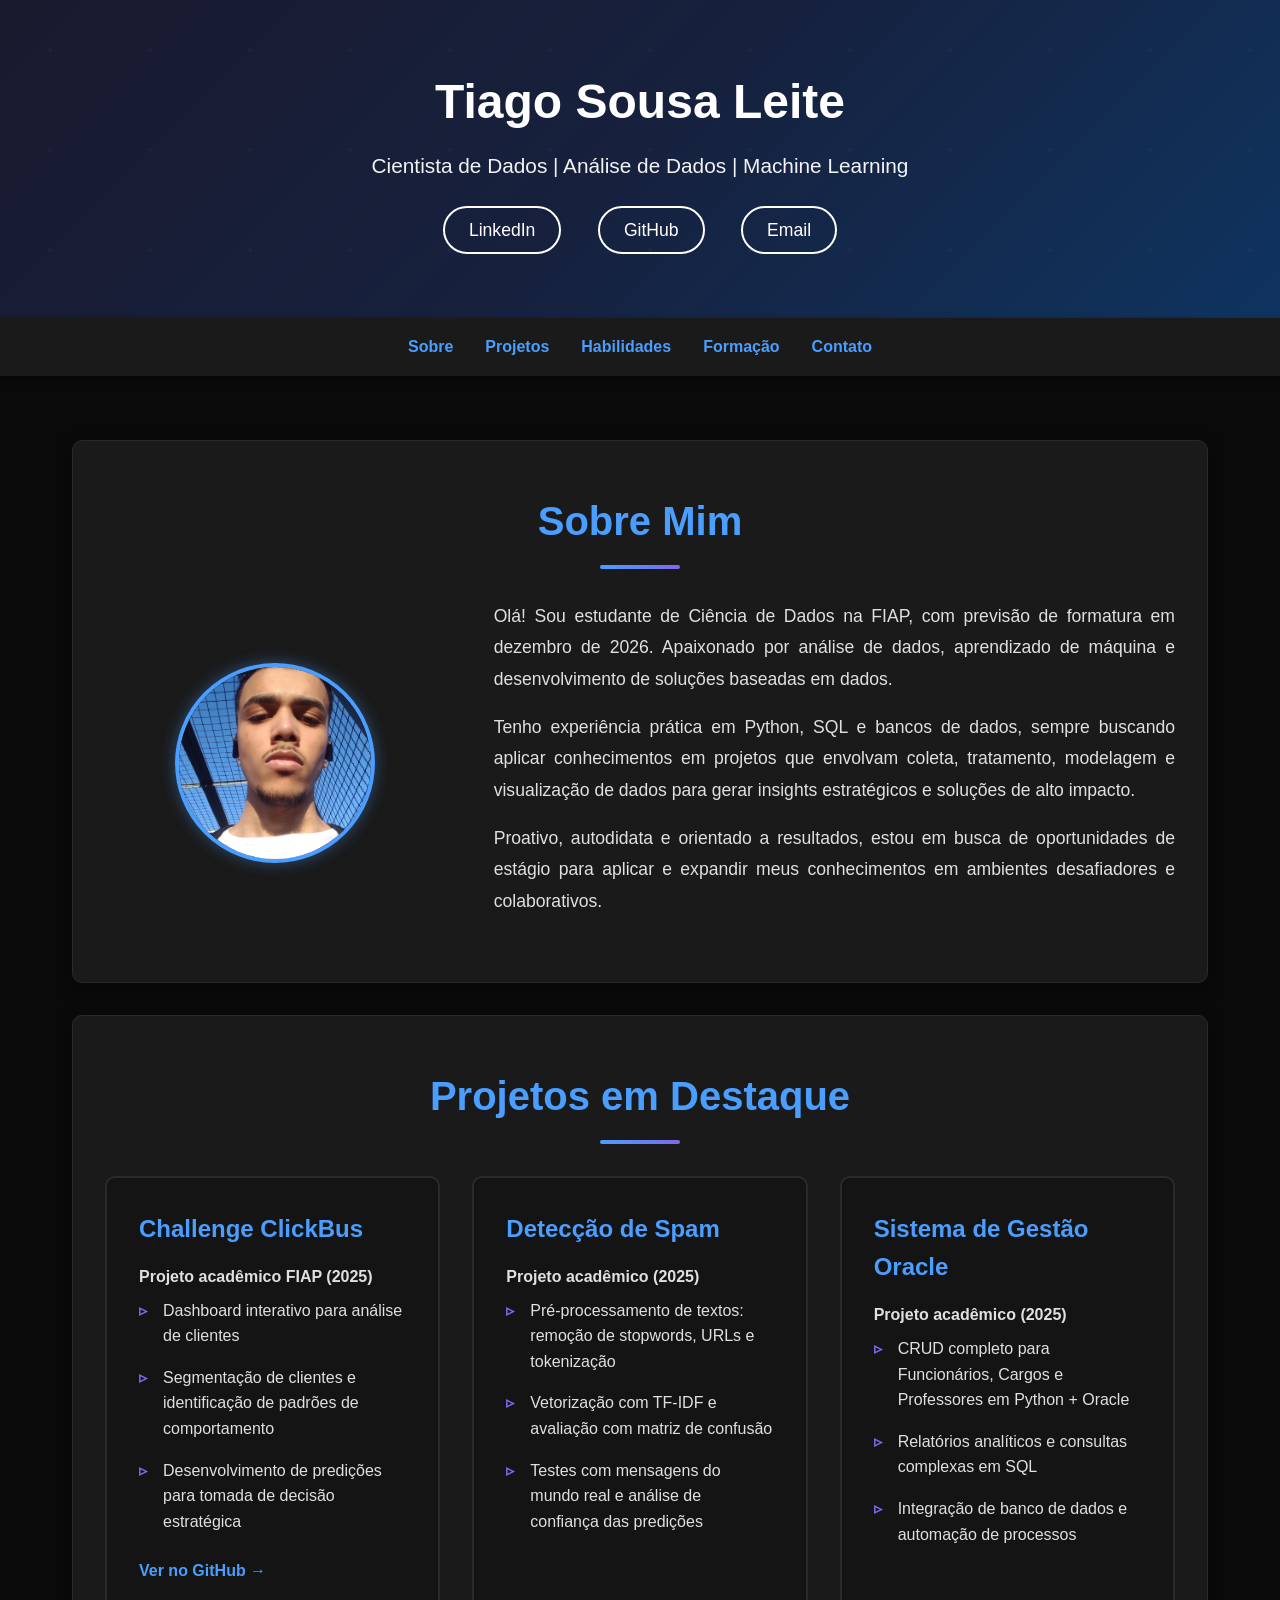
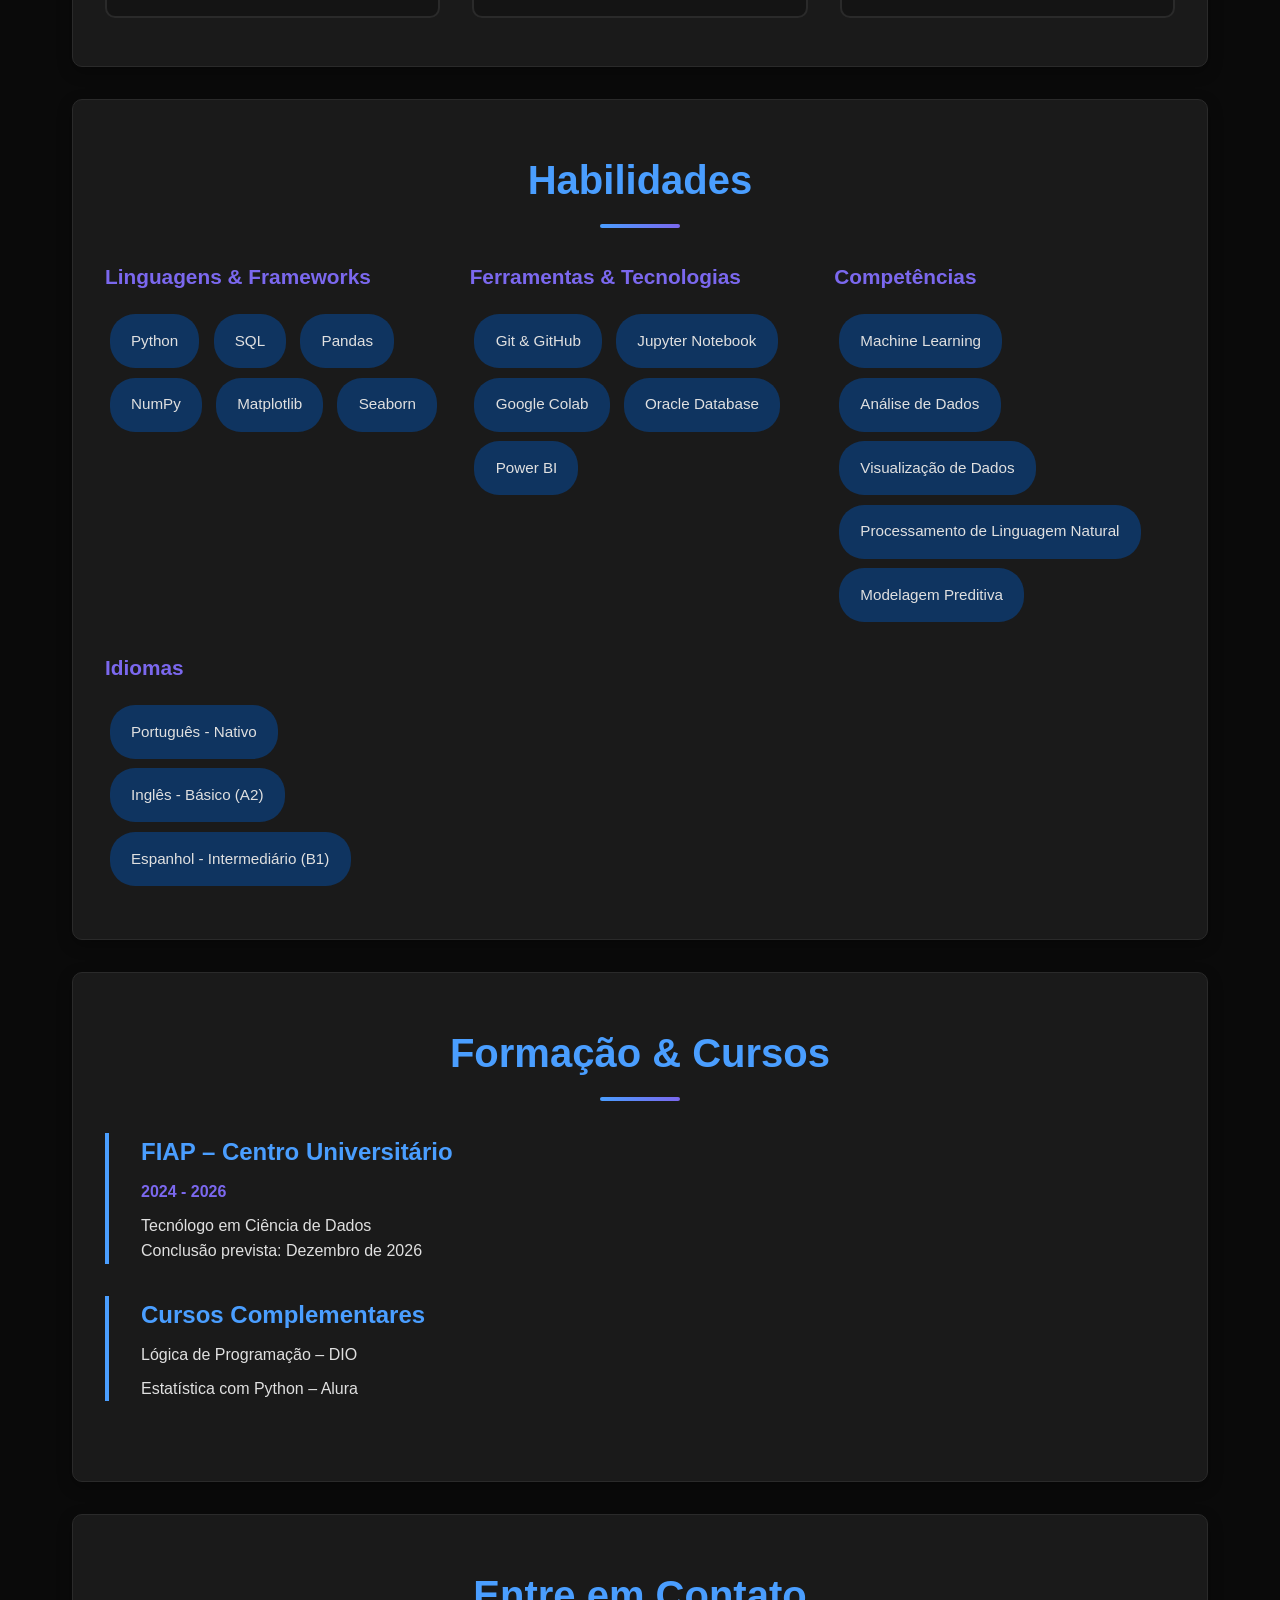
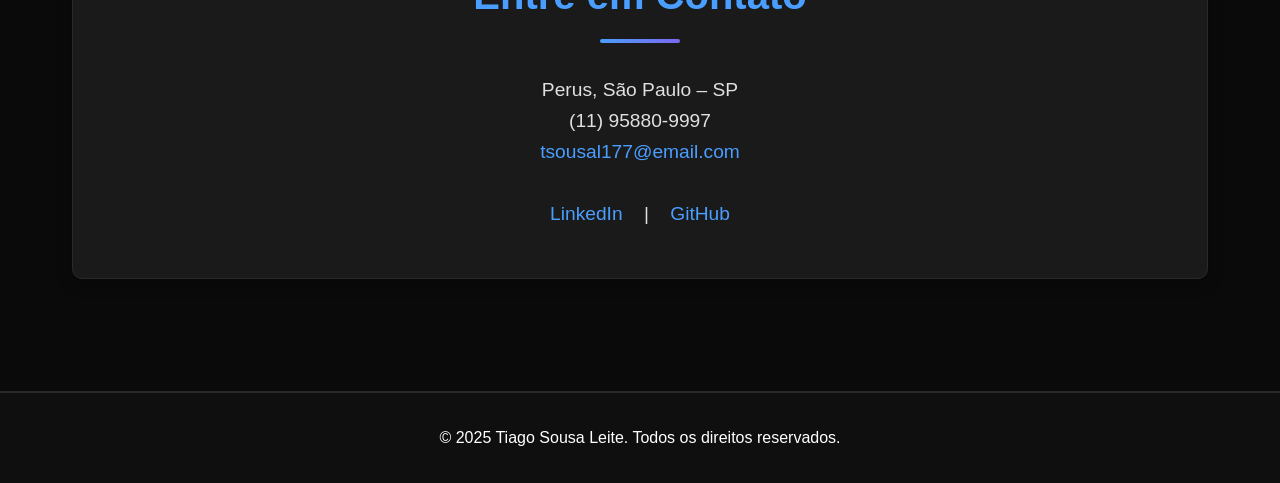
==== portifolio-tiago/index.html @ 9ff3140c "Add files via upload" ====
<!DOCTYPE html>
<html lang="pt-BR">
<head>
    <meta charset="UTF-8">
    <meta name="viewport" content="width=device-width, initial-scale=1.0">
    <title>Tiago Sousa Leite - Cientista de Dados</title>
    <style>
        .profile-img {
    width: 200px;
    height: 200px;
    object-fit: cover; /* corta a imagem proporcionalmente */
    border-radius: 50%; /* deixa redonda */
    border: 4px solid #4a9eff; /* mesma borda azul do tema */
    box-shadow: 0 0 15px rgba(74, 158, 255, 0.4);
    transition: transform 0.3s ease, box-shadow 0.3s ease;
}

.profile-img:hover {
    transform: scale(1.05);
    box-shadow: 0 0 25px rgba(74, 158, 255, 0.6);
}

        * {
            margin: 0;
            padding: 0;
            box-sizing: border-box;
        }

        body {
            font-family: 'Segoe UI', Tahoma, Geneva, Verdana, sans-serif;
            line-height: 1.6;
            color: #e0e0e0;
            background: #0a0a0a;
        }

        header {
            background: linear-gradient(135deg, #1a1a2e 0%, #16213e 50%, #0f3460 100%);
            color: white;
            padding: 4rem 2rem;
            text-align: center;
            position: relative;
            overflow: hidden;
        }

        header::before {
            content: '';
            position: absolute;
            top: 0;
            left: 0;
            right: 0;
            bottom: 0;
            background: url('data:image/svg+xml,<svg width="100" height="100" xmlns="http://www.w3.org/2000/svg"><circle cx="50" cy="50" r="2" fill="white" opacity="0.1"/></svg>');
            opacity: 0.3;
        }

        header h1 {
            font-size: 3rem;
            margin-bottom: 0.5rem;
            position: relative;
            z-index: 1;
        }

        header p {
            font-size: 1.3rem;
            opacity: 0.95;
            position: relative;
            z-index: 1;
        }

        .social-links {
            margin-top: 1.5rem;
            position: relative;
            z-index: 1;
        }

        .social-links a {
            color: white;
            text-decoration: none;
            margin: 0 1rem;
            font-size: 1.1rem;
            padding: 0.5rem 1.5rem;
            border: 2px solid white;
            border-radius: 25px;
            display: inline-block;
            transition: all 0.3s;
        }

        .social-links a:hover {
            background: white;
            color: #0f3460;
            transform: translateY(-3px);
        }

        nav {
            background: #1a1a1a;
            padding: 1rem;
            position: sticky;
            top: 0;
            box-shadow: 0 2px 5px rgba(0,0,0,0.5);
            z-index: 100;
        }

        nav ul {
            list-style: none;
            display: flex;
            justify-content: center;
            flex-wrap: wrap;
            gap: 2rem;
        }

        nav a {
            color: #4a9eff;
            text-decoration: none;
            font-weight: 600;
            transition: color 0.3s;
        }

        nav a:hover {
            color: #7b68ee;
        }

        .container {
            max-width: 1200px;
            margin: 0 auto;
            padding: 2rem;
        }

        section {
            background: #1a1a1a;
            margin: 2rem 0;
            padding: 3rem 2rem;
            border-radius: 10px;
            box-shadow: 0 5px 15px rgba(0,0,0,0.3);
            border: 1px solid #2a2a2a;
        }

        h2 {
            color: #4a9eff;
            font-size: 2.5rem;
            margin-bottom: 2rem;
            text-align: center;
            position: relative;
            padding-bottom: 1rem;
        }

        h2::after {
            content: '';
            position: absolute;
            bottom: 0;
            left: 50%;
            transform: translateX(-50%);
            width: 80px;
            height: 4px;
            background: linear-gradient(90deg, #4a9eff, #7b68ee);
            border-radius: 2px;
        }

        .about-content {
            display: grid;
            grid-template-columns: 1fr 2fr;
            gap: 3rem;
            align-items: center;
        }

        .about-image {
            text-align: center;
        }

        .profile-placeholder {
            width: 200px;
            height: 200px;
            background: linear-gradient(135deg, #0f3460 0%, #16213e 100%);
            border-radius: 50%;
            margin: 0 auto;
            display: flex;
            align-items: center;
            justify-content: center;
            font-size: 5rem;
            color: white;
            font-weight: bold;
            border: 4px solid #4a9eff;
        }

        .about-text p {
            margin-bottom: 1rem;
            text-align: justify;
            font-size: 1.1rem;
            line-height: 1.8;
        }

        .projects-grid {
            display: grid;
            grid-template-columns: repeat(auto-fit, minmax(300px, 1fr));
            gap: 2rem;
            margin-top: 2rem;
        }

        .project-card {
            border: 2px solid #2a2a2a;
            border-radius: 10px;
            padding: 2rem;
            transition: all 0.3s;
            background: #141414;
        }

        .project-card:hover {
            transform: translateY(-5px);
            box-shadow: 0 10px 25px rgba(74, 158, 255, 0.3);
            border-color: #4a9eff;
        }

        .project-card h3 {
            color: #4a9eff;
            margin-bottom: 1rem;
            font-size: 1.5rem;
        }

        .project-card ul {
            list-style: none;
            padding-left: 0;
        }

        .project-card li {
            padding: 0.5rem 0;
            padding-left: 1.5rem;
            position: relative;
        }

        .project-card li::before {
            content: '▹';
            position: absolute;
            left: 0;
            color: #7b68ee;
            font-weight: bold;
        }

        .skills-grid {
            display: grid;
            grid-template-columns: repeat(auto-fit, minmax(250px, 1fr));
            gap: 1.5rem;
            margin-top: 2rem;
        }

        .skill-category h3 {
            color: #7b68ee;
            margin-bottom: 1rem;
            font-size: 1.3rem;
        }

        .skill-item {
            background: #0f3460;
            padding: 0.8rem 1.2rem;
            border-radius: 25px;
            display: inline-block;
            margin: 0.3rem;
            font-size: 0.95rem;
            border: 2px solid transparent;
            transition: all 0.3s;
            color: #e0e0e0;
        }

        .skill-item:hover {
            background: #4a9eff;
            color: white;
            border-color: #4a9eff;
            transform: scale(1.05);
        }

        .education-item {
            border-left: 4px solid #4a9eff;
            padding-left: 2rem;
            margin-bottom: 2rem;
        }

        .education-item h3 {
            color: #4a9eff;
            font-size: 1.5rem;
            margin-bottom: 0.5rem;
        }

        .education-item .year {
            color: #7b68ee;
            font-weight: bold;
            margin-bottom: 0.5rem;
        }

        .contact-info {
            text-align: center;
            font-size: 1.2rem;
        }

        .contact-info a {
            color: #4a9eff;
            text-decoration: none;
            margin: 0 1rem;
            transition: color 0.3s;
        }

        .contact-info a:hover {
            color: #7b68ee;
        }

        footer {
            background: #0f0f0f;
            color: white;
            text-align: center;
            padding: 2rem;
            margin-top: 3rem;
            border-top: 2px solid #2a2a2a;
        }

        @media (max-width: 768px) {
            header h1 {
                font-size: 2rem;
            }

            header p {
                font-size: 1.1rem;
            }

            .about-content {
                grid-template-columns: 1fr;
            }

            nav ul {
                gap: 1rem;
            }

            h2 {
                font-size: 2rem;
            }

            .projects-grid {
                grid-template-columns: 1fr;
            }
        }
    </style>
</head>
<body>
    <header>
        <h1>Tiago Sousa Leite</h1>
        <p>Cientista de Dados | Análise de Dados | Machine Learning</p>
        <div class="social-links">
            <a href="https://www.linkedin.com/in/tiago-sousa-leite/" target="_blank">LinkedIn</a>
            <a href="https://github.com/TiagoSou1" target="_blank">GitHub</a>
            <a href="mailto:tsousal177@email.com">Email</a>
        </div>
    </header>

    <nav>
        <ul>
            <li><a href="#sobre">Sobre</a></li>
            <li><a href="#projetos">Projetos</a></li>
            <li><a href="#habilidades">Habilidades</a></li>
            <li><a href="#formacao">Formação</a></li>
            <li><a href="#contato">Contato</a></li>
        </ul>
    </nav>

    <div class="container">
        <section id="sobre">
            <h2>Sobre Mim</h2>
            <div class="about-content">
                <div class="about-image">
                     <img src="profile-img.jpg" alt="Foto de Tiago Sousa Leite" class="profile-img">
                </div>

                <div class="about-text">
                    <p>Olá! Sou estudante de Ciência de Dados na FIAP, com previsão de formatura em dezembro de 2026. Apaixonado por análise de dados, aprendizado de máquina e desenvolvimento de soluções baseadas em dados.</p>
                    <p>Tenho experiência prática em Python, SQL e bancos de dados, sempre buscando aplicar conhecimentos em projetos que envolvam coleta, tratamento, modelagem e visualização de dados para gerar insights estratégicos e soluções de alto impacto.</p>
                    <p>Proativo, autodidata e orientado a resultados, estou em busca de oportunidades de estágio para aplicar e expandir meus conhecimentos em ambientes desafiadores e colaborativos.</p>
                </div>
            </div>
        </section>

        <section id="projetos">
            <h2>Projetos em Destaque</h2>
            <div class="projects-grid">
                <div class="project-card">
                    <h3> Challenge ClickBus</h3>
                    <p><strong>Projeto acadêmico FIAP (2025)</strong></p>
                    <ul>
                        <li>Dashboard interativo para análise de clientes</li>
                        <li>Segmentação de clientes e identificação de padrões de comportamento</li>
                        <li>Desenvolvimento de predições para tomada de decisão estratégica</li>
                    </ul>
                    <a href="https://github.com/TiagoSou1/ClickBus-ZyData" target="_blank" style="display: inline-block; margin-top: 1rem; color: #4a9eff; text-decoration: none; font-weight: bold;">Ver no GitHub →</a>
                </div>

                <div class="project-card">
                    <h3> Detecção de Spam</h3>
                    <p><strong>Projeto acadêmico (2025)</strong></p>
                    <ul>
                        <li>Pré-processamento de textos: remoção de stopwords, URLs e tokenização</li>
                        <li>Vetorização com TF-IDF e avaliação com matriz de confusão</li>
                        <li>Testes com mensagens do mundo real e análise de confiança das predições</li>
                    </ul>
                </div>

                <div class="project-card">
                    <h3> Sistema de Gestão Oracle</h3>
                    <p><strong>Projeto acadêmico (2025)</strong></p>
                    <ul>
                        <li>CRUD completo para Funcionários, Cargos e Professores em Python + Oracle</li>
                        <li>Relatórios analíticos e consultas complexas em SQL</li>
                        <li>Integração de banco de dados e automação de processos</li>
                    </ul>
                </div>
            </div>
        </section>

        <section id="habilidades">
            <h2>Habilidades</h2>
            <div class="skills-grid">
                <div class="skill-category">
                    <h3>Linguagens & Frameworks</h3>
                    <div>
                        <span class="skill-item">Python</span>
                        <span class="skill-item">SQL</span>
                        <span class="skill-item">Pandas</span>
                        <span class="skill-item">NumPy</span>
                        <span class="skill-item">Matplotlib</span>
                        <span class="skill-item">Seaborn</span>
                    </div>
                </div>

                <div class="skill-category">
                    <h3>Ferramentas & Tecnologias</h3>
                    <div>
                        <span class="skill-item">Git & GitHub</span>
                        <span class="skill-item">Jupyter Notebook</span>
                        <span class="skill-item">Google Colab</span>
                        <span class="skill-item">Oracle Database</span>
                        <span class="skill-item">Power BI</span>
                    </div>
                </div>

                <div class="skill-category">
                    <h3>Competências</h3>
                    <div>
                        <span class="skill-item">Machine Learning</span>
                        <span class="skill-item">Análise de Dados</span>
                        <span class="skill-item">Visualização de Dados</span>
                        <span class="skill-item">Processamento de Linguagem Natural</span>
                        <span class="skill-item">Modelagem Preditiva</span>
                    </div>
                </div>

                <div class="skill-category">
                    <h3>Idiomas</h3>
                    <div>
                        <span class="skill-item">Português - Nativo</span>
                        <span class="skill-item">Inglês - Básico (A2)</span>
                        <span class="skill-item">Espanhol - Intermediário (B1)</span>
                    </div>
                </div>
            </div>
        </section>

        <section id="formacao">
            <h2>Formação & Cursos</h2>
            <div class="education-item">
                <h3>FIAP – Centro Universitário</h3>
                <div class="year">2024 - 2026</div>
                <p>Tecnólogo em Ciência de Dados</p>
                <p>Conclusão prevista: Dezembro de 2026</p>
            </div>

            <div class="education-item">
                <h3>Cursos Complementares</h3>
                <ul style="list-style: none; padding-left: 0;">
                    <li style="margin: 0.5rem 0;"> Lógica de Programação – DIO</li>
                    <li style="margin: 0.5rem 0;"> Estatística com Python – Alura</li>
                </ul>
            </div>
        </section>

        <section id="contato">
            <h2>Entre em Contato</h2>
            <div class="contact-info">
                <p> Perus, São Paulo – SP</p>
                <p> (11) 95880-9997</p>
                <p>
                    <a href="mailto:tsousal177@email.com"> tsousal177@email.com</a>
                </p>
                <p style="margin-top: 2rem;">
                    <a href="https://www.linkedin.com/in/tiago-sousa-leite" target="_blank">LinkedIn</a> | 
                    <a href="https://github.com/tiagosousaleite" target="_blank">GitHub</a>
                </p>
            </div>
        </section>
    </div>

    <footer>
        <p>&copy; 2025 Tiago Sousa Leite. Todos os direitos reservados.</p>
    </footer>

    <script>
        // Smooth scrolling para os links de navegação
        document.querySelectorAll('a[href^="#"]').forEach(anchor => {
            anchor.addEventListener('click', function (e) {
                e.preventDefault();
                const target = document.querySelector(this.getAttribute('href'));
                if (target) {
                    target.scrollIntoView({
                        behavior: 'smooth',
                        block: 'start'
                    });
                }
            });
        });

        // Animação ao scroll
        const observerOptions = {
            threshold: 0.1,
            rootMargin: '0px 0px -50px 0px'
        };

        const observer = new IntersectionObserver((entries) => {
            entries.forEach(entry => {
                if (entry.isIntersecting) {
                    entry.target.style.opacity = '1';
                    entry.target.style.transform = 'translateY(0)';
                }
            });
        }, observerOptions);

        document.querySelectorAll('section').forEach(section => {
            section.style.opacity = '0';
            section.style.transform = 'translateY(20px)';
            section.style.transition = 'opacity 0.6s ease, transform 0.6s ease';
            observer.observe(section);
        });
    </script>
</body>
</html>
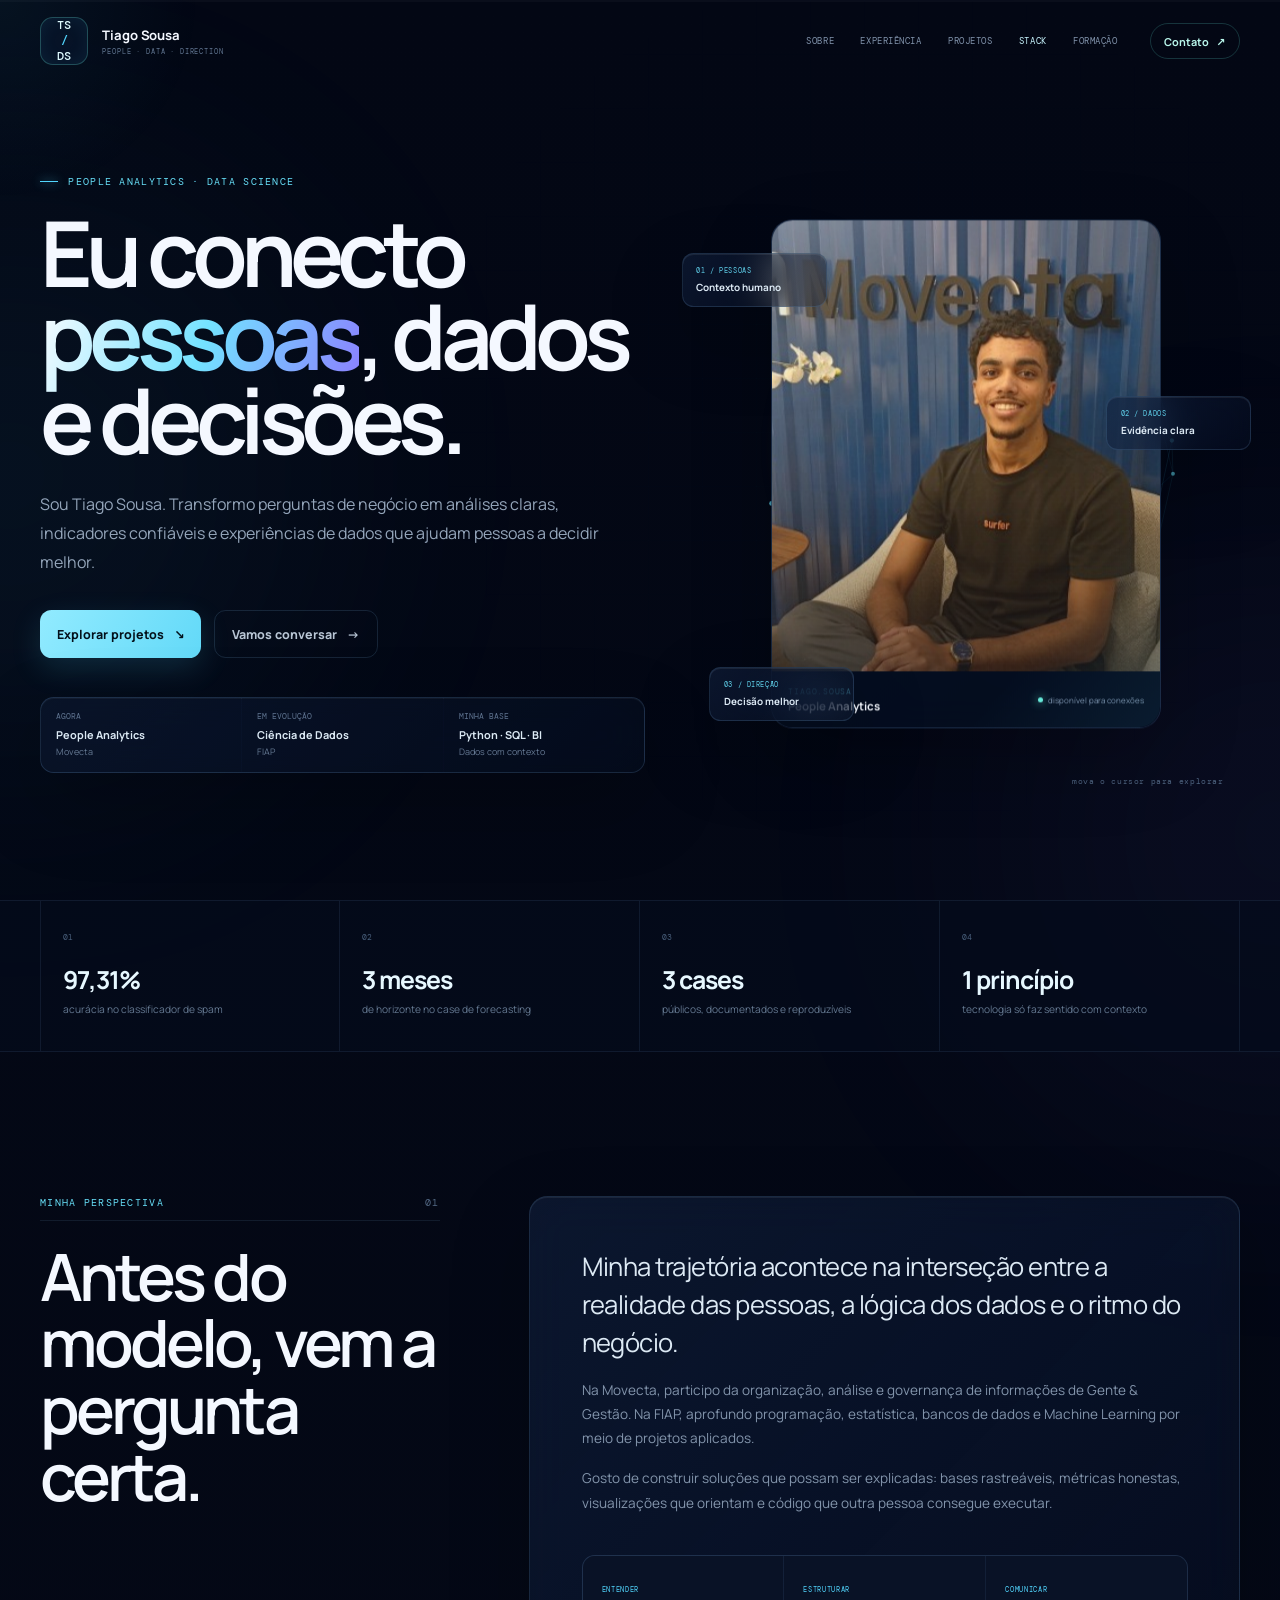
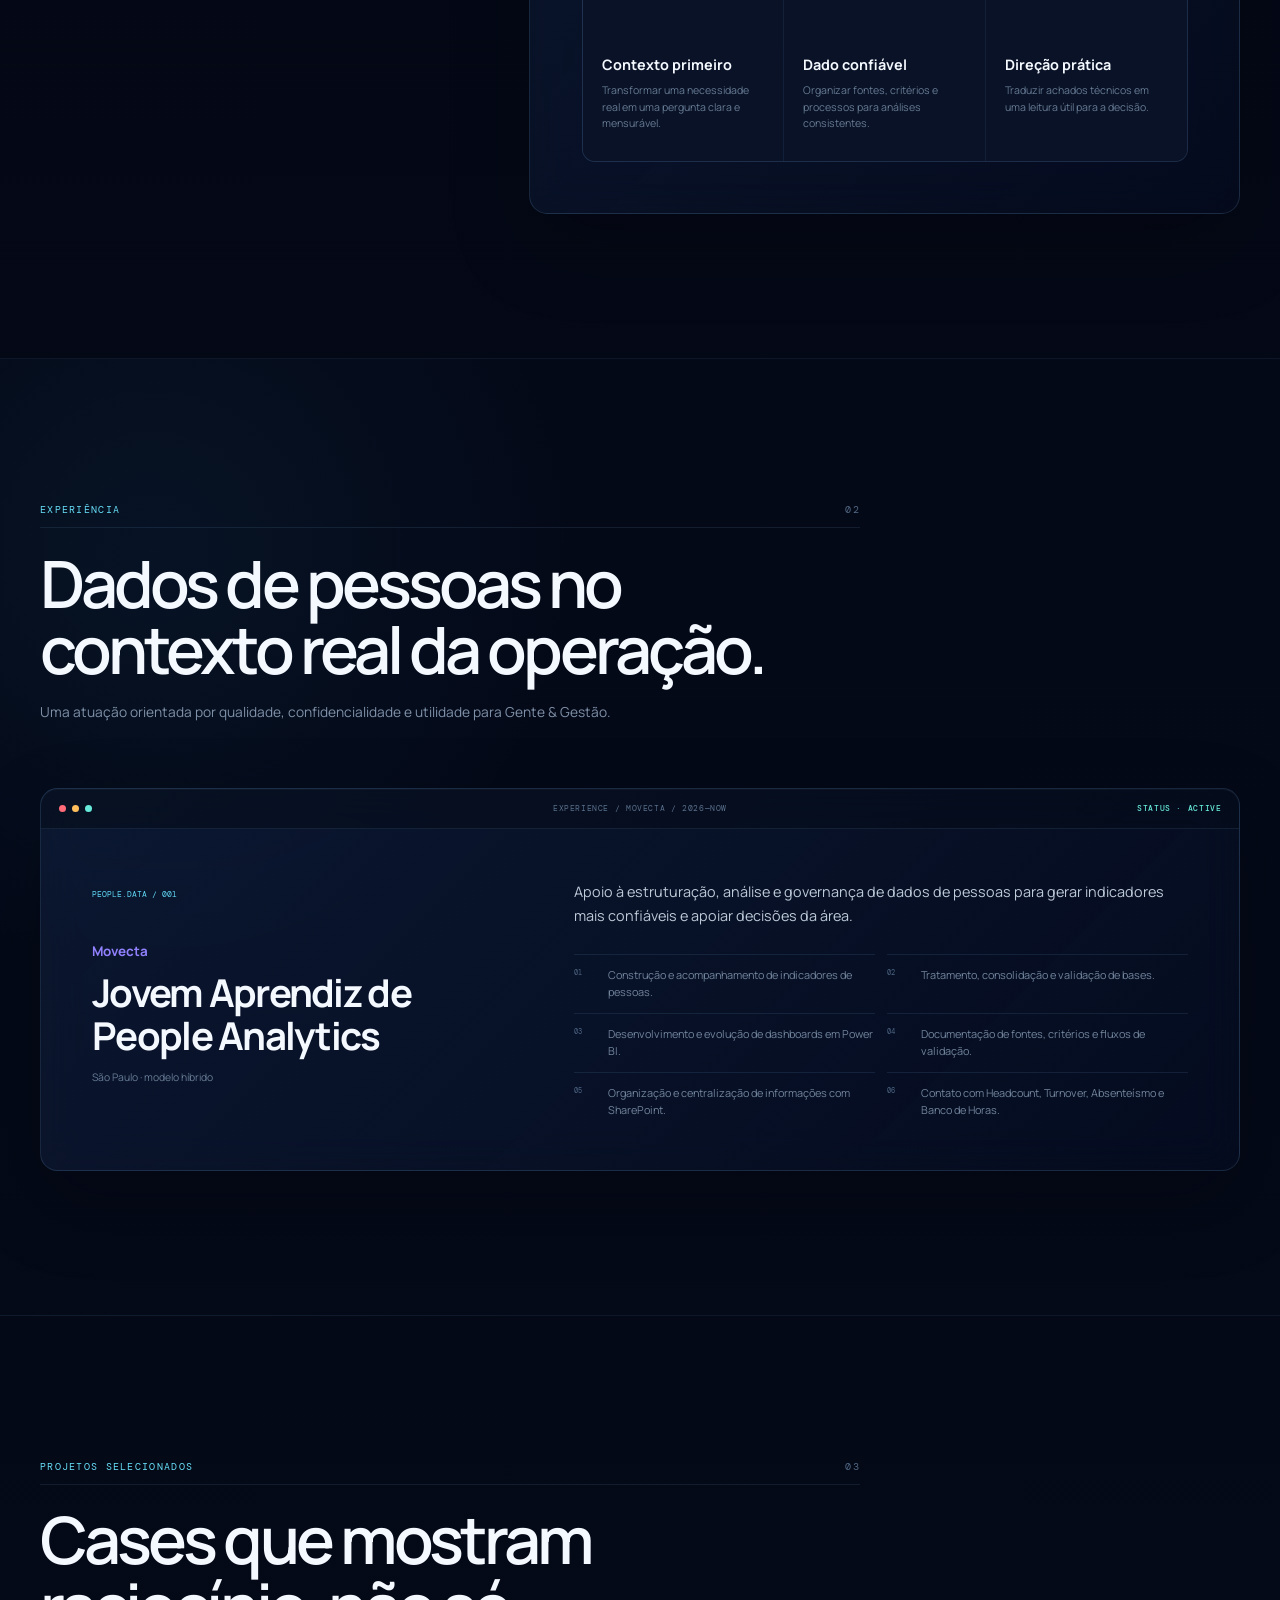
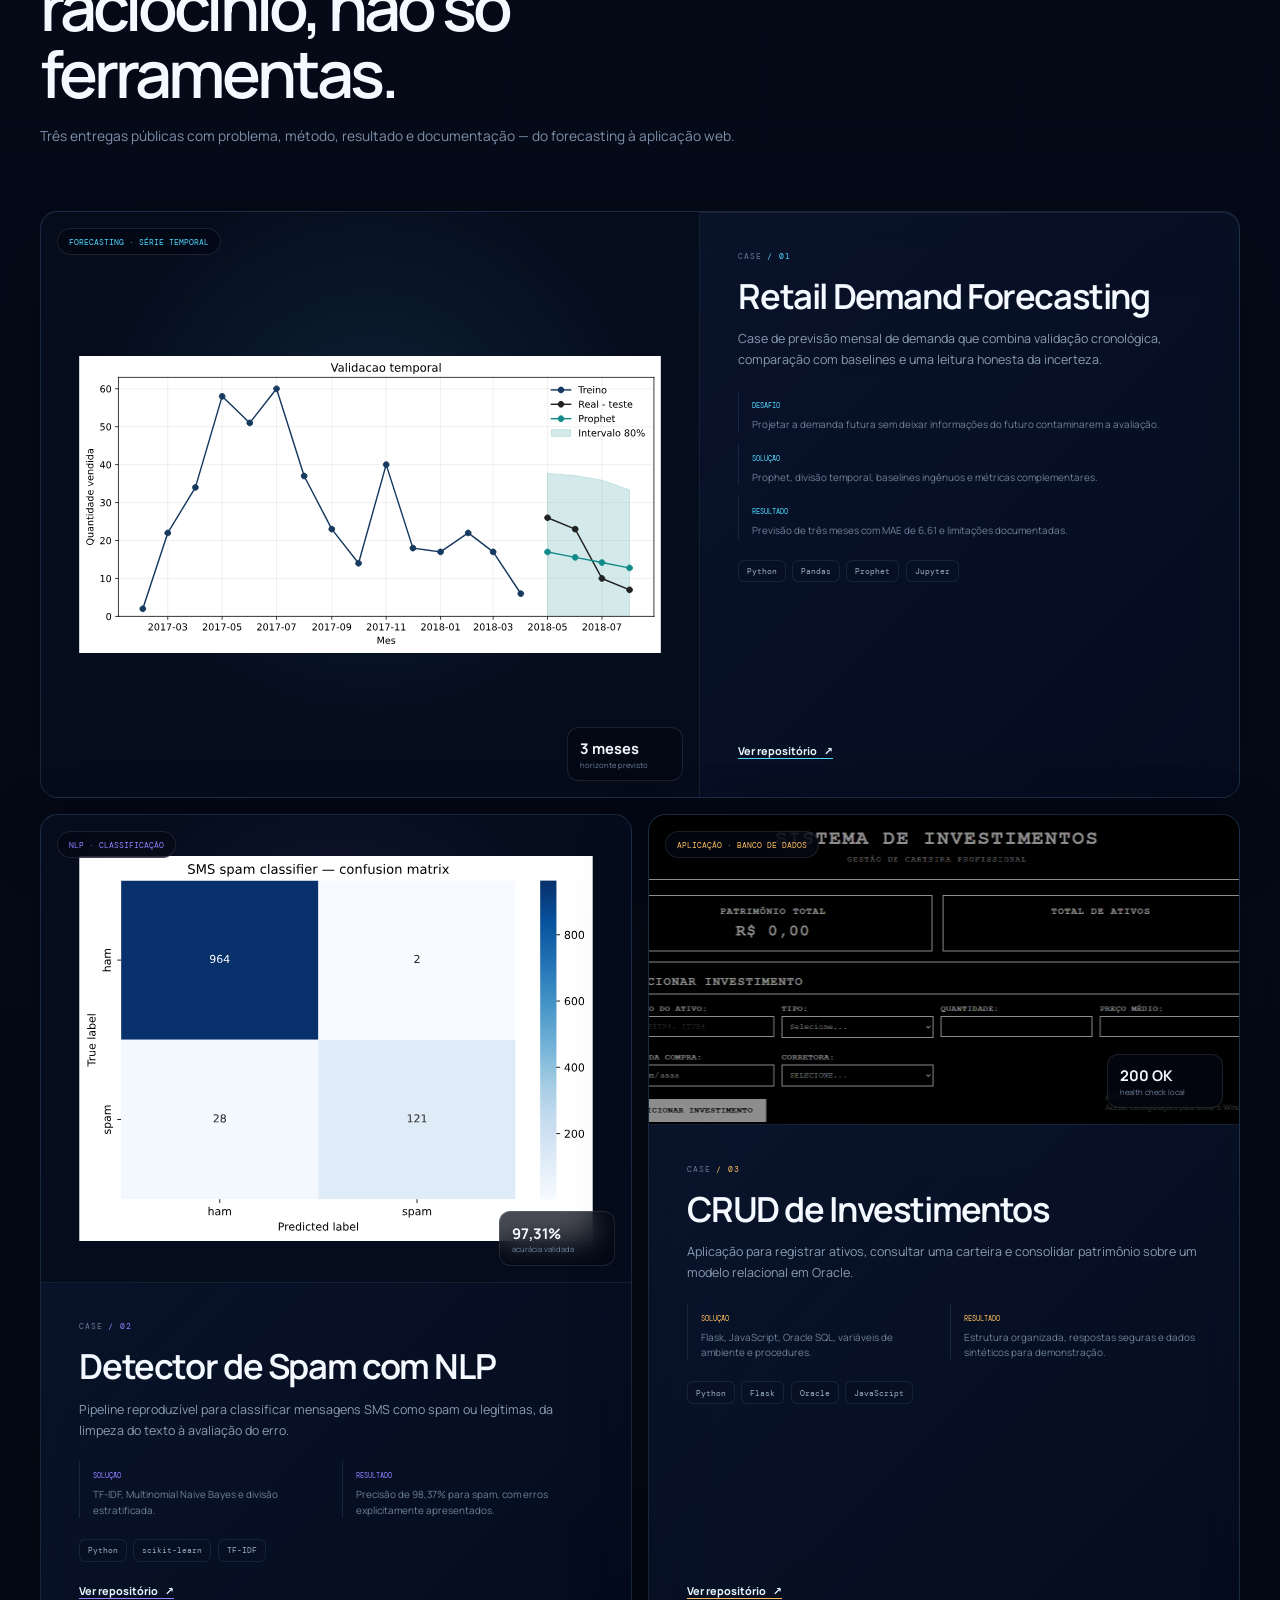
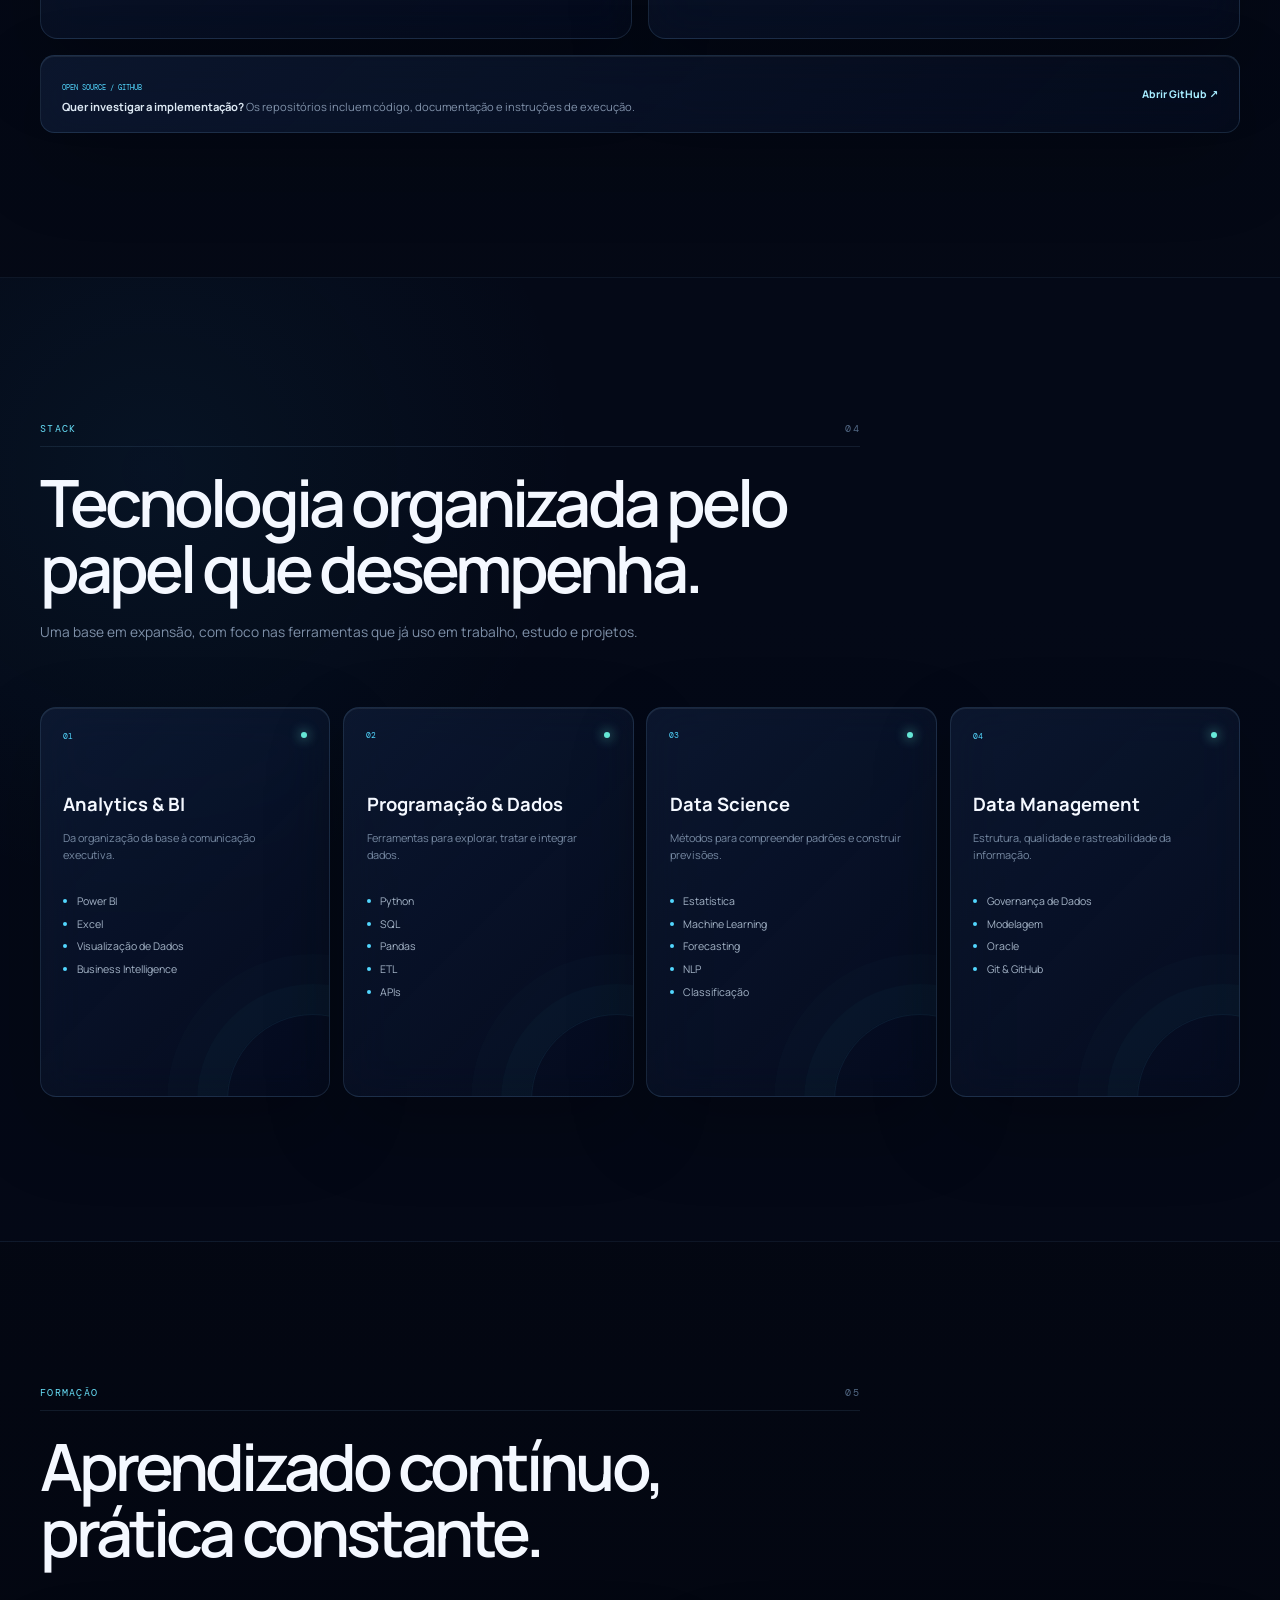
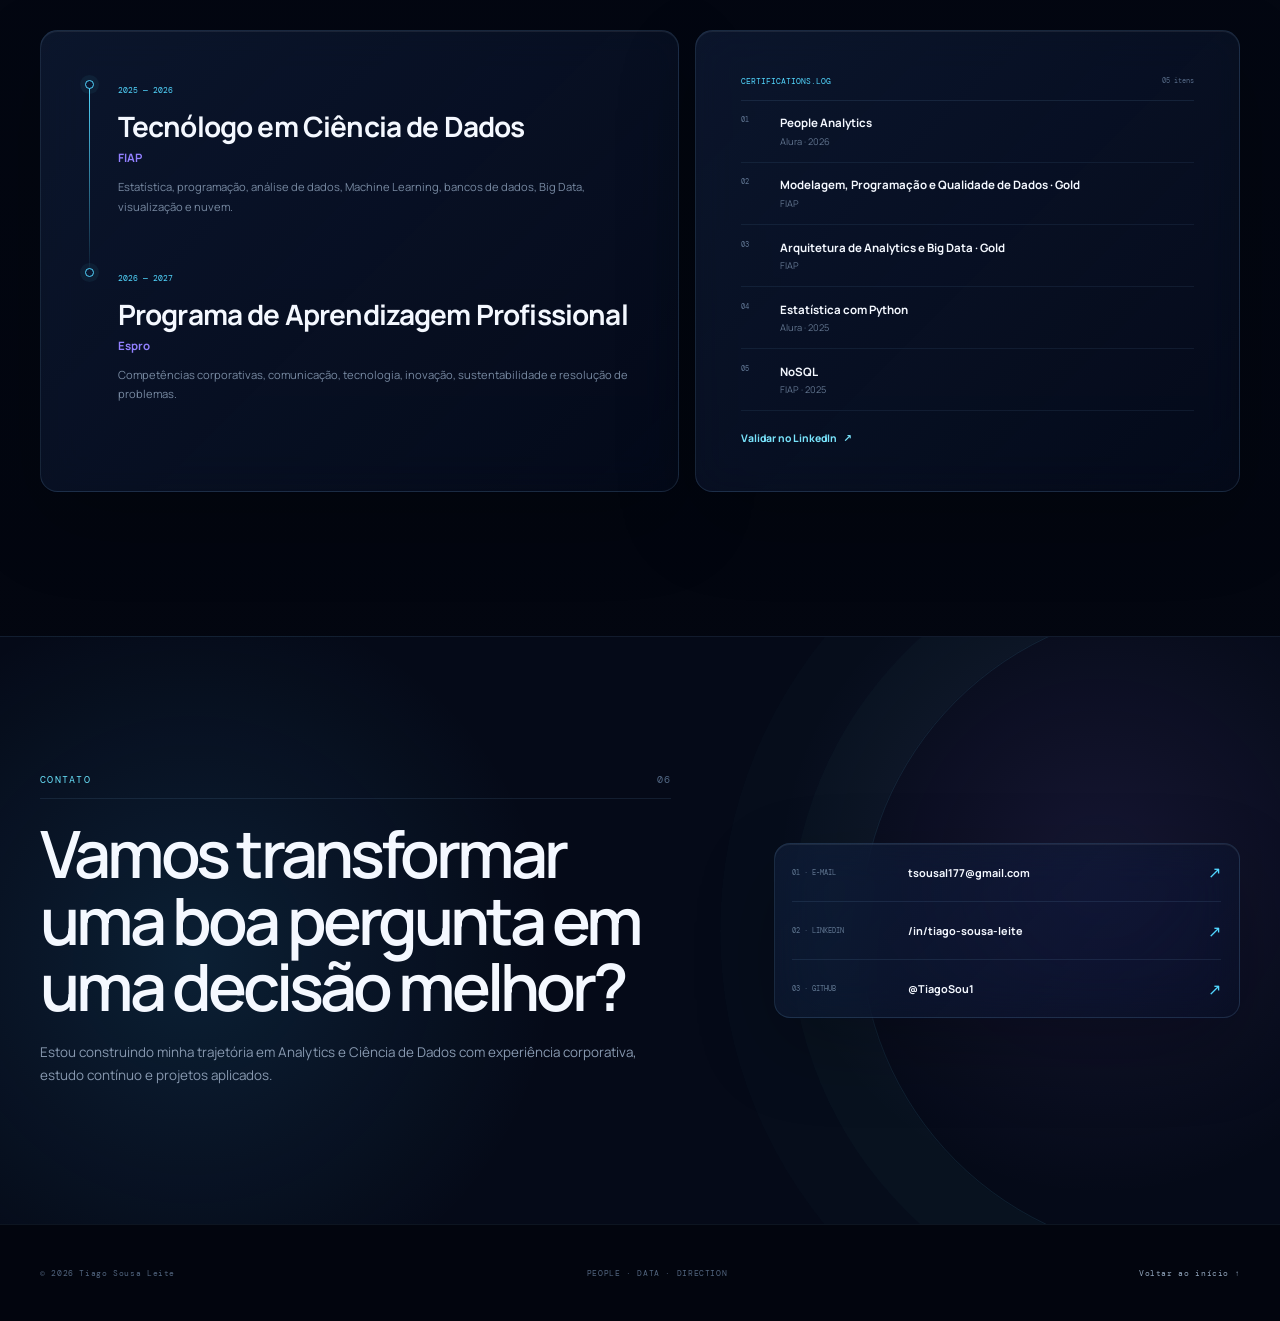
==== commit 5ac5cd5e: "Redesign portfolio with interactive data experience" ====
--- a/portifolio-tiago/index.html
+++ b/portifolio-tiago/index.html
@@ -1,536 +1,132 @@
-<!DOCTYPE html>
-<html lang="pt-BR">
-<head>
-    <meta charset="UTF-8">
-    <meta name="viewport" content="width=device-width, initial-scale=1.0">
-    <title>Tiago Sousa Leite - Cientista de Dados</title>
-    <style>
-        .profile-img {
-    width: 200px;
-    height: 200px;
-    object-fit: cover; /* corta a imagem proporcionalmente */
-    border-radius: 50%; /* deixa redonda */
-    border: 4px solid #4a9eff; /* mesma borda azul do tema */
-    box-shadow: 0 0 15px rgba(74, 158, 255, 0.4);
-    transition: transform 0.3s ease, box-shadow 0.3s ease;
-}
-
-.profile-img:hover {
-    transform: scale(1.05);
-    box-shadow: 0 0 25px rgba(74, 158, 255, 0.6);
-}
-
-        * {
-            margin: 0;
-            padding: 0;
-            box-sizing: border-box;
-        }
-
-        body {
-            font-family: 'Segoe UI', Tahoma, Geneva, Verdana, sans-serif;
-            line-height: 1.6;
-            color: #e0e0e0;
-            background: #0a0a0a;
-        }
-
-        header {
-            background: linear-gradient(135deg, #1a1a2e 0%, #16213e 50%, #0f3460 100%);
-            color: white;
-            padding: 4rem 2rem;
-            text-align: center;
-            position: relative;
-            overflow: hidden;
-        }
-
-        header::before {
-            content: '';
-            position: absolute;
-            top: 0;
-            left: 0;
-            right: 0;
-            bottom: 0;
-            background: url('data:image/svg+xml,<svg width="100" height="100" xmlns="http://www.w3.org/2000/svg"><circle cx="50" cy="50" r="2" fill="white" opacity="0.1"/></svg>');
-            opacity: 0.3;
-        }
-
-        header h1 {
-            font-size: 3rem;
-            margin-bottom: 0.5rem;
-            position: relative;
-            z-index: 1;
-        }
-
-        header p {
-            font-size: 1.3rem;
-            opacity: 0.95;
-            position: relative;
-            z-index: 1;
-        }
-
-        .social-links {
-            margin-top: 1.5rem;
-            position: relative;
-            z-index: 1;
-        }
-
-        .social-links a {
-            color: white;
-            text-decoration: none;
-            margin: 0 1rem;
-            font-size: 1.1rem;
-            padding: 0.5rem 1.5rem;
-            border: 2px solid white;
-            border-radius: 25px;
-            display: inline-block;
-            transition: all 0.3s;
-        }
-
-        .social-links a:hover {
-            background: white;
-            color: #0f3460;
-            transform: translateY(-3px);
-        }
-
-        nav {
-            background: #1a1a1a;
-            padding: 1rem;
-            position: sticky;
-            top: 0;
-            box-shadow: 0 2px 5px rgba(0,0,0,0.5);
-            z-index: 100;
-        }
-
-        nav ul {
-            list-style: none;
-            display: flex;
-            justify-content: center;
-            flex-wrap: wrap;
-            gap: 2rem;
-        }
-
-        nav a {
-            color: #4a9eff;
-            text-decoration: none;
-            font-weight: 600;
-            transition: color 0.3s;
-        }
-
-        nav a:hover {
-            color: #7b68ee;
-        }
-
-        .container {
-            max-width: 1200px;
-            margin: 0 auto;
-            padding: 2rem;
-        }
-
-        section {
-            background: #1a1a1a;
-            margin: 2rem 0;
-            padding: 3rem 2rem;
-            border-radius: 10px;
-            box-shadow: 0 5px 15px rgba(0,0,0,0.3);
-            border: 1px solid #2a2a2a;
-        }
-
-        h2 {
-            color: #4a9eff;
-            font-size: 2.5rem;
-            margin-bottom: 2rem;
-            text-align: center;
-            position: relative;
-            padding-bottom: 1rem;
-        }
-
-        h2::after {
-            content: '';
-            position: absolute;
-            bottom: 0;
-            left: 50%;
-            transform: translateX(-50%);
-            width: 80px;
-            height: 4px;
-            background: linear-gradient(90deg, #4a9eff, #7b68ee);
-            border-radius: 2px;
-        }
-
-        .about-content {
-            display: grid;
-            grid-template-columns: 1fr 2fr;
-            gap: 3rem;
-            align-items: center;
-        }
-
-        .about-image {
-            text-align: center;
-        }
-
-        .profile-placeholder {
-            width: 200px;
-            height: 200px;
-            background: linear-gradient(135deg, #0f3460 0%, #16213e 100%);
-            border-radius: 50%;
-            margin: 0 auto;
-            display: flex;
-            align-items: center;
-            justify-content: center;
-            font-size: 5rem;
-            color: white;
-            font-weight: bold;
-            border: 4px solid #4a9eff;
-        }
-
-        .about-text p {
-            margin-bottom: 1rem;
-            text-align: justify;
-            font-size: 1.1rem;
-            line-height: 1.8;
-        }
-
-        .projects-grid {
-            display: grid;
-            grid-template-columns: repeat(auto-fit, minmax(300px, 1fr));
-            gap: 2rem;
-            margin-top: 2rem;
-        }
-
-        .project-card {
-            border: 2px solid #2a2a2a;
-            border-radius: 10px;
-            padding: 2rem;
-            transition: all 0.3s;
-            background: #141414;
-        }
-
-        .project-card:hover {
-            transform: translateY(-5px);
-            box-shadow: 0 10px 25px rgba(74, 158, 255, 0.3);
-            border-color: #4a9eff;
-        }
-
-        .project-card h3 {
-            color: #4a9eff;
-            margin-bottom: 1rem;
-            font-size: 1.5rem;
-        }
-
-        .project-card ul {
-            list-style: none;
-            padding-left: 0;
-        }
-
-        .project-card li {
-            padding: 0.5rem 0;
-            padding-left: 1.5rem;
-            position: relative;
-        }
-
-        .project-card li::before {
-            content: '▹';
-            position: absolute;
-            left: 0;
-            color: #7b68ee;
-            font-weight: bold;
-        }
-
-        .skills-grid {
-            display: grid;
-            grid-template-columns: repeat(auto-fit, minmax(250px, 1fr));
-            gap: 1.5rem;
-            margin-top: 2rem;
-        }
-
-        .skill-category h3 {
-            color: #7b68ee;
-            margin-bottom: 1rem;
-            font-size: 1.3rem;
-        }
-
-        .skill-item {
-            background: #0f3460;
-            padding: 0.8rem 1.2rem;
-            border-radius: 25px;
-            display: inline-block;
-            margin: 0.3rem;
-            font-size: 0.95rem;
-            border: 2px solid transparent;
-            transition: all 0.3s;
-            color: #e0e0e0;
-        }
-
-        .skill-item:hover {
-            background: #4a9eff;
-            color: white;
-            border-color: #4a9eff;
-            transform: scale(1.05);
-        }
-
-        .education-item {
-            border-left: 4px solid #4a9eff;
-            padding-left: 2rem;
-            margin-bottom: 2rem;
-        }
-
-        .education-item h3 {
-            color: #4a9eff;
-            font-size: 1.5rem;
-            margin-bottom: 0.5rem;
-        }
-
-        .education-item .year {
-            color: #7b68ee;
-            font-weight: bold;
-            margin-bottom: 0.5rem;
-        }
-
-        .contact-info {
-            text-align: center;
-            font-size: 1.2rem;
-        }
-
-        .contact-info a {
-            color: #4a9eff;
-            text-decoration: none;
-            margin: 0 1rem;
-            transition: color 0.3s;
-        }
-
-        .contact-info a:hover {
-            color: #7b68ee;
-        }
-
-        footer {
-            background: #0f0f0f;
-            color: white;
-            text-align: center;
-            padding: 2rem;
-            margin-top: 3rem;
-            border-top: 2px solid #2a2a2a;
-        }
-
-        @media (max-width: 768px) {
-            header h1 {
-                font-size: 2rem;
-            }
-
-            header p {
-                font-size: 1.1rem;
-            }
-
-            .about-content {
-                grid-template-columns: 1fr;
-            }
-
-            nav ul {
-                gap: 1rem;
-            }
-
-            h2 {
-                font-size: 2rem;
-            }
-
-            .projects-grid {
-                grid-template-columns: 1fr;
-            }
-        }
-    </style>
-</head>
-<body>
-    <header>
-        <h1>Tiago Sousa Leite</h1>
-        <p>Cientista de Dados | Análise de Dados | Machine Learning</p>
-        <div class="social-links">
-            <a href="https://www.linkedin.com/in/tiago-sousa-leite/" target="_blank">LinkedIn</a>
-            <a href="https://github.com/TiagoSou1" target="_blank">GitHub</a>
-            <a href="mailto:tsousal177@email.com">Email</a>
-        </div>
-    </header>
-
-    <nav>
-        <ul>
-            <li><a href="#sobre">Sobre</a></li>
-            <li><a href="#projetos">Projetos</a></li>
-            <li><a href="#habilidades">Habilidades</a></li>
-            <li><a href="#formacao">Formação</a></li>
-            <li><a href="#contato">Contato</a></li>
-        </ul>
-    </nav>
-
-    <div class="container">
-        <section id="sobre">
-            <h2>Sobre Mim</h2>
-            <div class="about-content">
-                <div class="about-image">
-                     <img src="profile-img.jpg" alt="Foto de Tiago Sousa Leite" class="profile-img">
-                </div>
-
-                <div class="about-text">
-                    <p>Olá! Sou estudante de Ciência de Dados na FIAP, com previsão de formatura em dezembro de 2026. Apaixonado por análise de dados, aprendizado de máquina e desenvolvimento de soluções baseadas em dados.</p>
-                    <p>Tenho experiência prática em Python, SQL e bancos de dados, sempre buscando aplicar conhecimentos em projetos que envolvam coleta, tratamento, modelagem e visualização de dados para gerar insights estratégicos e soluções de alto impacto.</p>
-                    <p>Proativo, autodidata e orientado a resultados, estou em busca de oportunidades de estágio para aplicar e expandir meus conhecimentos em ambientes desafiadores e colaborativos.</p>
-                </div>
-            </div>
-        </section>
-
-        <section id="projetos">
-            <h2>Projetos em Destaque</h2>
-            <div class="projects-grid">
-                <div class="project-card">
-                    <h3> Challenge ClickBus</h3>
-                    <p><strong>Projeto acadêmico FIAP (2025)</strong></p>
-                    <ul>
-                        <li>Dashboard interativo para análise de clientes</li>
-                        <li>Segmentação de clientes e identificação de padrões de comportamento</li>
-                        <li>Desenvolvimento de predições para tomada de decisão estratégica</li>
-                    </ul>
-                    <a href="https://github.com/TiagoSou1/ClickBus-ZyData" target="_blank" style="display: inline-block; margin-top: 1rem; color: #4a9eff; text-decoration: none; font-weight: bold;">Ver no GitHub →</a>
-                </div>
-
-                <div class="project-card">
-                    <h3> Detecção de Spam</h3>
-                    <p><strong>Projeto acadêmico (2025)</strong></p>
-                    <ul>
-                        <li>Pré-processamento de textos: remoção de stopwords, URLs e tokenização</li>
-                        <li>Vetorização com TF-IDF e avaliação com matriz de confusão</li>
-                        <li>Testes com mensagens do mundo real e análise de confiança das predições</li>
-                    </ul>
-                </div>
-
-                <div class="project-card">
-                    <h3> Sistema de Gestão Oracle</h3>
-                    <p><strong>Projeto acadêmico (2025)</strong></p>
-                    <ul>
-                        <li>CRUD completo para Funcionários, Cargos e Professores em Python + Oracle</li>
-                        <li>Relatórios analíticos e consultas complexas em SQL</li>
-                        <li>Integração de banco de dados e automação de processos</li>
-                    </ul>
-                </div>
-            </div>
-        </section>
-
-        <section id="habilidades">
-            <h2>Habilidades</h2>
-            <div class="skills-grid">
-                <div class="skill-category">
-                    <h3>Linguagens & Frameworks</h3>
-                    <div>
-                        <span class="skill-item">Python</span>
-                        <span class="skill-item">SQL</span>
-                        <span class="skill-item">Pandas</span>
-                        <span class="skill-item">NumPy</span>
-                        <span class="skill-item">Matplotlib</span>
-                        <span class="skill-item">Seaborn</span>
-                    </div>
-                </div>
-
-                <div class="skill-category">
-                    <h3>Ferramentas & Tecnologias</h3>
-                    <div>
-                        <span class="skill-item">Git & GitHub</span>
-                        <span class="skill-item">Jupyter Notebook</span>
-                        <span class="skill-item">Google Colab</span>
-                        <span class="skill-item">Oracle Database</span>
-                        <span class="skill-item">Power BI</span>
-                    </div>
-                </div>
-
-                <div class="skill-category">
-                    <h3>Competências</h3>
-                    <div>
-                        <span class="skill-item">Machine Learning</span>
-                        <span class="skill-item">Análise de Dados</span>
-                        <span class="skill-item">Visualização de Dados</span>
-                        <span class="skill-item">Processamento de Linguagem Natural</span>
-                        <span class="skill-item">Modelagem Preditiva</span>
-                    </div>
-                </div>
-
-                <div class="skill-category">
-                    <h3>Idiomas</h3>
-                    <div>
-                        <span class="skill-item">Português - Nativo</span>
-                        <span class="skill-item">Inglês - Básico (A2)</span>
-                        <span class="skill-item">Espanhol - Intermediário (B1)</span>
-                    </div>
-                </div>
-            </div>
-        </section>
-
-        <section id="formacao">
-            <h2>Formação & Cursos</h2>
-            <div class="education-item">
-                <h3>FIAP – Centro Universitário</h3>
-                <div class="year">2024 - 2026</div>
-                <p>Tecnólogo em Ciência de Dados</p>
-                <p>Conclusão prevista: Dezembro de 2026</p>
-            </div>
-
-            <div class="education-item">
-                <h3>Cursos Complementares</h3>
-                <ul style="list-style: none; padding-left: 0;">
-                    <li style="margin: 0.5rem 0;"> Lógica de Programação – DIO</li>
-                    <li style="margin: 0.5rem 0;"> Estatística com Python – Alura</li>
-                </ul>
-            </div>
-        </section>
-
-        <section id="contato">
-            <h2>Entre em Contato</h2>
-            <div class="contact-info">
-                <p> Perus, São Paulo – SP</p>
-                <p> (11) 95880-9997</p>
-                <p>
-                    <a href="mailto:tsousal177@email.com"> tsousal177@email.com</a>
-                </p>
-                <p style="margin-top: 2rem;">
-                    <a href="https://www.linkedin.com/in/tiago-sousa-leite" target="_blank">LinkedIn</a> | 
-                    <a href="https://github.com/tiagosousaleite" target="_blank">GitHub</a>
-                </p>
-            </div>
-        </section>
-    </div>
-
-    <footer>
-        <p>&copy; 2025 Tiago Sousa Leite. Todos os direitos reservados.</p>
-    </footer>
-
-    <script>
-        // Smooth scrolling para os links de navegação
-        document.querySelectorAll('a[href^="#"]').forEach(anchor => {
-            anchor.addEventListener('click', function (e) {
-                e.preventDefault();
-                const target = document.querySelector(this.getAttribute('href'));
-                if (target) {
-                    target.scrollIntoView({
-                        behavior: 'smooth',
-                        block: 'start'
-                    });
-                }
-            });
-        });
-
-        // Animação ao scroll
-        const observerOptions = {
-            threshold: 0.1,
-            rootMargin: '0px 0px -50px 0px'
-        };
-
-        const observer = new IntersectionObserver((entries) => {
-            entries.forEach(entry => {
-                if (entry.isIntersecting) {
-                    entry.target.style.opacity = '1';
-                    entry.target.style.transform = 'translateY(0)';
-                }
-            });
-        }, observerOptions);
-
-        document.querySelectorAll('section').forEach(section => {
-            section.style.opacity = '0';
-            section.style.transform = 'translateY(20px)';
-            section.style.transition = 'opacity 0.6s ease, transform 0.6s ease';
-            observer.observe(section);
-        });
-    </script>
-</body>
-</html>
+<!doctype html>
+<html lang="pt-BR">
+  <head>
+    <meta charset="UTF-8" />
+    <meta name="viewport" content="width=device-width, initial-scale=1" />
+    <meta name="theme-color" content="#030714" />
+    <meta name="description" content="Portfólio de Tiago Sousa Leite: People Analytics, Data Science, Python, SQL, Power BI e projetos aplicados." />
+    <meta property="og:type" content="website" />
+    <meta property="og:locale" content="pt_BR" />
+    <meta property="og:title" content="Tiago Sousa Leite | Pessoas, dados e decisões" />
+    <meta property="og:description" content="People Analytics e Ciência de Dados com contexto, clareza e impacto." />
+    <meta property="og:url" content="https://portifolio-tiago-sousa.netlify.app/" />
+    <meta property="og:image" content="https://portifolio-tiago-sousa.netlify.app/assets/og.jpg" />
+    <link rel="canonical" href="https://portifolio-tiago-sousa.netlify.app/" />
+    <link rel="icon" href="assets/favicon.svg" type="image/svg+xml" />
+    <link rel="preconnect" href="https://fonts.googleapis.com" />
+    <link rel="preconnect" href="https://fonts.gstatic.com" crossorigin />
+    <link href="https://fonts.googleapis.com/css2?family=DM+Mono:wght@400;500&family=Manrope:wght@400;500;600;700;800&display=swap" rel="stylesheet" />
+    <link rel="stylesheet" href="styles.css" />
+    <title>Tiago Sousa Leite | Pessoas, dados e decisões</title>
+    <script type="application/ld+json">
+      {
+        "@context": "https://schema.org",
+        "@type": "Person",
+        "name": "Tiago Sousa Leite",
+        "url": "https://portifolio-tiago-sousa.netlify.app/",
+        "image": "https://portifolio-tiago-sousa.netlify.app/assets/tiago-sousa.jpg",
+        "jobTitle": "Jovem Aprendiz de People Analytics",
+        "worksFor": { "@type": "Organization", "name": "Movecta" },
+        "alumniOf": { "@type": "CollegeOrUniversity", "name": "FIAP" },
+        "sameAs": ["https://www.linkedin.com/in/tiago-sousa-leite/", "https://github.com/TiagoSou1"],
+        "knowsAbout": ["People Analytics", "Data Analytics", "Power BI", "Python", "SQL", "Data Science"]
+      }
+    </script>
+  </head>
+  <body>
+    <a class="skip-link" href="#conteudo">Pular para o conteúdo</a>
+    <div class="scroll-progress" aria-hidden="true"><span></span></div>
+    <div class="cursor-glow" aria-hidden="true"></div>
+    <div class="ambient ambient-a" aria-hidden="true"></div>
+    <div class="ambient ambient-b" aria-hidden="true"></div>
+
+    <header class="site-header" data-header>
+      <div class="container nav-shell">
+        <a class="brand" href="#inicio" aria-label="Tiago Sousa — início">
+          <span class="brand-code">TS<span>/</span>DS</span>
+          <span class="brand-copy"><strong>Tiago Sousa</strong><small>People · Data · Direction</small></span>
+        </a>
+        <nav class="desktop-nav" aria-label="Navegação principal">
+          <a href="#sobre">Sobre</a><a href="#experiencia">Experiência</a><a href="#projetos">Projetos</a><a href="#stack">Stack</a><a href="#formacao">Formação</a>
+        </nav>
+        <a class="nav-cta" href="#contato">Contato <span>↗</span></a>
+        <button class="menu-button" type="button" aria-label="Abrir menu" aria-expanded="false" data-menu-button><span></span><span></span></button>
+      </div>
+      <nav class="mobile-nav" aria-label="Navegação móvel" data-mobile-nav>
+        <a href="#sobre">Sobre</a><a href="#experiencia">Experiência</a><a href="#projetos">Projetos</a><a href="#stack">Stack</a><a href="#formacao">Formação</a><a href="#contato">Contato</a>
+      </nav>
+    </header>
+
+    <main id="inicio">
+      <section class="hero" aria-labelledby="hero-title">
+        <div class="data-grid" aria-hidden="true"></div>
+        <div class="container hero-grid">
+          <div class="hero-copy reveal">
+            <p class="eyebrow"><i></i> People Analytics · Data Science</p>
+            <h1 id="hero-title">Eu conecto <em>pessoas</em>, dados e decisões.</h1>
+            <p class="hero-intro">Sou Tiago Sousa. Transformo perguntas de negócio em análises claras, indicadores confiáveis e experiências de dados que ajudam pessoas a decidir melhor.</p>
+            <div class="hero-actions"><a class="button button-primary" href="#projetos">Explorar projetos <span>↘</span></a><a class="button button-ghost" href="#contato">Vamos conversar <span>→</span></a></div>
+            <dl class="hero-facts glass">
+              <div><dt>Agora</dt><dd>People Analytics</dd><span>Movecta</span></div>
+              <div><dt>Em evolução</dt><dd>Ciência de Dados</dd><span>FIAP</span></div>
+              <div><dt>Minha base</dt><dd>Python · SQL · BI</dd><span>Dados com contexto</span></div>
+            </dl>
+          </div>
+
+          <div class="hero-stage reveal" data-stage aria-label="Retrato de Tiago Sousa cercado por uma visualização interativa de dados">
+            <canvas class="signal-sphere" data-sphere aria-hidden="true"></canvas><div class="stage-aura" aria-hidden="true"></div>
+            <article class="portrait-card glass" data-tilt>
+              <div class="portrait-window"><img src="assets/tiago-sousa.jpg" alt="Tiago Sousa sentado no escritório da Movecta" width="800" height="800" fetchpriority="high" /><div class="portrait-scan" aria-hidden="true"></div></div>
+              <div class="portrait-caption"><div><span>TIAGO.SOUSA</span><strong>People Analytics</strong></div><p><i></i> disponível para conexões</p></div>
+            </article>
+            <div class="floating-signal signal-one glass"><span>01 / PESSOAS</span><strong>Contexto humano</strong></div>
+            <div class="floating-signal signal-two glass"><span>02 / DADOS</span><strong>Evidência clara</strong></div>
+            <div class="floating-signal signal-three glass"><span>03 / DIREÇÃO</span><strong>Decisão melhor</strong></div>
+            <p class="stage-hint">mova o cursor para explorar</p>
+          </div>
+        </div>
+      </section>
+
+      <div id="conteudo">
+        <section class="metrics" aria-label="Indicadores do portfólio"><div class="container metrics-grid">
+          <article><span>01</span><strong>97,31%</strong><p>acurácia no classificador de spam</p></article><article><span>02</span><strong>3 meses</strong><p>de horizonte no case de forecasting</p></article><article><span>03</span><strong>3 cases</strong><p>públicos, documentados e reproduzíveis</p></article><article><span>04</span><strong>1 princípio</strong><p>tecnologia só faz sentido com contexto</p></article>
+        </div></section>
+
+        <section id="sobre" class="section"><div class="container split-section reveal">
+          <header class="section-heading"><p class="section-kicker">Minha perspectiva <span>01</span></p><h2>Antes do modelo, vem a pergunta certa.</h2></header>
+          <article class="about-panel glass"><p class="lead">Minha trajetória acontece na interseção entre a realidade das pessoas, a lógica dos dados e o ritmo do negócio.</p><p>Na Movecta, participo da organização, análise e governança de informações de Gente & Gestão. Na FIAP, aprofundo programação, estatística, bancos de dados e Machine Learning por meio de projetos aplicados.</p><p>Gosto de construir soluções que possam ser explicadas: bases rastreáveis, métricas honestas, visualizações que orientam e código que outra pessoa consegue executar.</p><div class="principles"><div><span>ENTENDER</span><h3>Contexto primeiro</h3><p>Transformar uma necessidade real em uma pergunta clara e mensurável.</p></div><div><span>ESTRUTURAR</span><h3>Dado confiável</h3><p>Organizar fontes, critérios e processos para análises consistentes.</p></div><div><span>COMUNICAR</span><h3>Direção prática</h3><p>Traduzir achados técnicos em uma leitura útil para a decisão.</p></div></div></article>
+        </div></section>
+
+        <section id="experiencia" class="section section-alt"><div class="container reveal">
+          <header class="section-heading wide"><p class="section-kicker">Experiência <span>02</span></p><h2>Dados de pessoas no contexto real da operação.</h2><p>Uma atuação orientada por qualidade, confidencialidade e utilidade para Gente & Gestão.</p></header>
+          <article class="experience glass"><header class="console-bar"><div><i></i><i></i><i></i></div><span>EXPERIENCE / MOVECTA / 2026—NOW</span><strong>STATUS · ACTIVE</strong></header><div class="experience-grid"><div class="role"><span>PEOPLE.DATA / 001</span><p>Movecta</p><h3>Jovem Aprendiz de People Analytics</h3><small>São Paulo · modelo híbrido</small></div><div><p class="experience-intro">Apoio à estruturação, análise e governança de dados de pessoas para gerar indicadores mais confiáveis e apoiar decisões da área.</p><ol class="experience-list"><li><span>01</span>Construção e acompanhamento de indicadores de pessoas.</li><li><span>02</span>Tratamento, consolidação e validação de bases.</li><li><span>03</span>Desenvolvimento e evolução de dashboards em Power BI.</li><li><span>04</span>Documentação de fontes, critérios e fluxos de validação.</li><li><span>05</span>Organização e centralização de informações com SharePoint.</li><li><span>06</span>Contato com Headcount, Turnover, Absenteísmo e Banco de Horas.</li></ol></div></div></article>
+        </div></section>
+
+        <section id="projetos" class="section"><div class="container reveal">
+          <header class="section-heading wide"><p class="section-kicker">Projetos selecionados <span>03</span></p><h2>Cases que mostram raciocínio, não só ferramentas.</h2><p>Três entregas públicas com problema, método, resultado e documentação — do forecasting à aplicação web.</p></header>
+          <div class="projects">
+            <article class="project project-featured glass project-cyan" data-project-card><div class="project-media"><img src="assets/retail-forecast.svg" alt="Gráfico de validação temporal do projeto de previsão de demanda" loading="lazy" /><span class="project-label">Forecasting · Série temporal</span><div class="project-metric"><strong>3 meses</strong><span>horizonte previsto</span></div></div><div class="project-copy"><p class="project-index">CASE <span>/ 01</span></p><h3>Retail Demand Forecasting</h3><p>Case de previsão mensal de demanda que combina validação cronológica, comparação com baselines e uma leitura honesta da incerteza.</p><div class="project-details"><div><span>DESAFIO</span><p>Projetar a demanda futura sem deixar informações do futuro contaminarem a avaliação.</p></div><div><span>SOLUÇÃO</span><p>Prophet, divisão temporal, baselines ingênuos e métricas complementares.</p></div><div><span>RESULTADO</span><p>Previsão de três meses com MAE de 6,61 e limitações documentadas.</p></div></div><ul class="tags"><li>Python</li><li>Pandas</li><li>Prophet</li><li>Jupyter</li></ul><a class="project-link" href="https://github.com/TiagoSou1/retail-demand-forecasting" target="_blank" rel="noreferrer">Ver repositório <span>↗</span></a></div></article>
+            <article class="project glass project-violet" data-project-card><div class="project-media"><img src="assets/spam-matrix.svg" alt="Matriz de confusão do classificador de spam" loading="lazy" /><span class="project-label">NLP · Classificação</span><div class="project-metric"><strong>97,31%</strong><span>acurácia validada</span></div></div><div class="project-copy"><p class="project-index">CASE <span>/ 02</span></p><h3>Detector de Spam com NLP</h3><p>Pipeline reproduzível para classificar mensagens SMS como spam ou legítimas, da limpeza do texto à avaliação do erro.</p><div class="project-details compact"><div><span>SOLUÇÃO</span><p>TF-IDF, Multinomial Naive Bayes e divisão estratificada.</p></div><div><span>RESULTADO</span><p>Precisão de 98,37% para spam, com erros explicitamente apresentados.</p></div></div><ul class="tags"><li>Python</li><li>scikit-learn</li><li>TF-IDF</li></ul><a class="project-link" href="https://github.com/TiagoSou1/Detector-de-Spam" target="_blank" rel="noreferrer">Ver repositório <span>↗</span></a></div></article>
+            <article class="project glass project-amber" data-project-card><div class="project-media cover"><img src="assets/investimentos.png" alt="Interface do sistema de gestão de investimentos" loading="lazy" /><span class="project-label">Aplicação · Banco de dados</span><div class="project-metric"><strong>200 OK</strong><span>health check local</span></div></div><div class="project-copy"><p class="project-index">CASE <span>/ 03</span></p><h3>CRUD de Investimentos</h3><p>Aplicação para registrar ativos, consultar uma carteira e consolidar patrimônio sobre um modelo relacional em Oracle.</p><div class="project-details compact"><div><span>SOLUÇÃO</span><p>Flask, JavaScript, Oracle SQL, variáveis de ambiente e procedures.</p></div><div><span>RESULTADO</span><p>Estrutura organizada, respostas seguras e dados sintéticos para demonstração.</p></div></div><ul class="tags"><li>Python</li><li>Flask</li><li>Oracle</li><li>JavaScript</li></ul><a class="project-link" href="https://github.com/TiagoSou1/CRUD-INVESTIMENTOS" target="_blank" rel="noreferrer">Ver repositório <span>↗</span></a></div></article>
+          </div>
+          <aside class="github-callout glass"><div><span>OPEN SOURCE / GITHUB</span><p><strong>Quer investigar a implementação?</strong> Os repositórios incluem código, documentação e instruções de execução.</p></div><a href="https://github.com/TiagoSou1" target="_blank" rel="noreferrer">Abrir GitHub <span>↗</span></a></aside>
+        </div></section>
+
+        <section id="stack" class="section section-alt"><div class="container reveal">
+          <header class="section-heading wide"><p class="section-kicker">Stack <span>04</span></p><h2>Tecnologia organizada pelo papel que desempenha.</h2><p>Uma base em expansão, com foco nas ferramentas que já uso em trabalho, estudo e projetos.</p></header>
+          <div class="stack-grid"><article class="stack-card glass"><header><span>01</span><i></i></header><h3>Analytics & BI</h3><p>Da organização da base à comunicação executiva.</p><ul><li>Power BI</li><li>Excel</li><li>Visualização de Dados</li><li>Business Intelligence</li></ul></article><article class="stack-card glass"><header><span>02</span><i></i></header><h3>Programação & Dados</h3><p>Ferramentas para explorar, tratar e integrar dados.</p><ul><li>Python</li><li>SQL</li><li>Pandas</li><li>ETL</li><li>APIs</li></ul></article><article class="stack-card glass"><header><span>03</span><i></i></header><h3>Data Science</h3><p>Métodos para compreender padrões e construir previsões.</p><ul><li>Estatística</li><li>Machine Learning</li><li>Forecasting</li><li>NLP</li><li>Classificação</li></ul></article><article class="stack-card glass"><header><span>04</span><i></i></header><h3>Data Management</h3><p>Estrutura, qualidade e rastreabilidade da informação.</p><ul><li>Governança de Dados</li><li>Modelagem</li><li>Oracle</li><li>Git & GitHub</li></ul></article></div>
+        </div></section>
+
+        <section id="formacao" class="section"><div class="container reveal">
+          <header class="section-heading wide"><p class="section-kicker">Formação <span>05</span></p><h2>Aprendizado contínuo, prática constante.</h2></header>
+          <div class="education-grid"><div class="timeline glass"><article><i></i><span>2025 — 2026</span><h3>Tecnólogo em Ciência de Dados</h3><strong>FIAP</strong><p>Estatística, programação, análise de dados, Machine Learning, bancos de dados, Big Data, visualização e nuvem.</p></article><article><i></i><span>2026 — 2027</span><h3>Programa de Aprendizagem Profissional</h3><strong>Espro</strong><p>Competências corporativas, comunicação, tecnologia, inovação, sustentabilidade e resolução de problemas.</p></article></div><div class="certifications glass"><header><span>CERTIFICATIONS.LOG</span><small>05 itens</small></header><ol><li><span>01</span><div><h3>People Analytics</h3><p>Alura · 2026</p></div></li><li><span>02</span><div><h3>Modelagem, Programação e Qualidade de Dados · Gold</h3><p>FIAP</p></div></li><li><span>03</span><div><h3>Arquitetura de Analytics e Big Data · Gold</h3><p>FIAP</p></div></li><li><span>04</span><div><h3>Estatística com Python</h3><p>Alura · 2025</p></div></li><li><span>05</span><div><h3>NoSQL</h3><p>FIAP · 2025</p></div></li></ol><a href="https://www.linkedin.com/in/tiago-sousa-leite/details/certifications/" target="_blank" rel="noreferrer">Validar no LinkedIn <span>↗</span></a></div></div>
+        </div></section>
+
+        <section id="contato" class="contact-section"><div class="contact-orbit" aria-hidden="true"></div><div class="container contact-grid reveal"><div><p class="section-kicker">Contato <span>06</span></p><h2>Vamos transformar uma boa pergunta em uma decisão melhor?</h2><p>Estou construindo minha trajetória em Analytics e Ciência de Dados com experiência corporativa, estudo contínuo e projetos aplicados.</p></div><div class="contact-links glass"><a href="mailto:tsousal177@gmail.com"><span>01 · E-MAIL</span><strong>tsousal177@gmail.com</strong><b>↗</b></a><a href="https://www.linkedin.com/in/tiago-sousa-leite/" target="_blank" rel="noreferrer"><span>02 · LINKEDIN</span><strong>/in/tiago-sousa-leite</strong><b>↗</b></a><a href="https://github.com/TiagoSou1" target="_blank" rel="noreferrer"><span>03 · GITHUB</span><strong>@TiagoSou1</strong><b>↗</b></a></div></div></section>
+      </div>
+    </main>
+
+    <footer><div class="container footer-grid"><p>© <span data-year></span> Tiago Sousa Leite</p><p>PEOPLE · DATA · DIRECTION</p><a href="#inicio">Voltar ao início ↑</a></div></footer>
+    <script src="app.js" defer></script>
+  </body>
+</html>
--- a/portifolio-tiago/styles.css
+++ b/portifolio-tiago/styles.css
@@ -0,0 +1,252 @@
+:root {
+  --ink: #030714;
+  --ink-2: #071023;
+  --panel: rgba(10, 23, 47, 0.62);
+  --text: #f4f8ff;
+  --muted: #8fa1ba;
+  --line: rgba(143, 202, 255, 0.14);
+  --cyan: #52d7ff;
+  --teal: #67ead9;
+  --violet: #9280ff;
+  --amber: #ffbe5c;
+  --font: "Manrope", system-ui, sans-serif;
+  --mono: "DM Mono", ui-monospace, monospace;
+  --progress: 0;
+}
+
+* { box-sizing: border-box; }
+html { scroll-behavior: smooth; background: var(--ink); }
+body { margin: 0; overflow-x: hidden; background: linear-gradient(180deg, var(--ink), #050a18 50%, #02050e); color: var(--text); font-family: var(--font); text-rendering: optimizeLegibility; }
+body.menu-open { overflow: hidden; }
+h1, h2, h3, p, dl, dd, ul, ol { margin: 0; }
+ul, ol { padding: 0; list-style: none; }
+a { color: inherit; text-decoration: none; }
+button { color: inherit; font: inherit; }
+a:focus-visible, button:focus-visible { outline: 3px solid var(--cyan); outline-offset: 4px; }
+::selection { background: rgba(82, 215, 255, 0.3); color: white; }
+.container { width: min(calc(100% - 2rem), 1200px); margin-inline: auto; }
+.glass { border: 1px solid var(--line); background: linear-gradient(135deg, rgba(17, 31, 58, 0.64), rgba(8, 16, 35, 0.38)); box-shadow: inset 0 1px 0 rgba(255,255,255,.07), 0 30px 80px rgba(0,0,0,.22); backdrop-filter: blur(20px) saturate(140%); }
+.skip-link { position: fixed; z-index: 999; top: 1rem; left: 1rem; transform: translateY(-180%); border-radius: .5rem; background: white; padding: .7rem 1rem; color: #020812; font-weight: 800; transition: transform .2s; }
+.skip-link:focus { transform: translateY(0); }
+.scroll-progress { position: fixed; z-index: 200; inset: 0 0 auto; height: 2px; background: rgba(255,255,255,.03); }
+.scroll-progress span { display: block; width: calc(var(--progress) * 100%); height: 100%; background: linear-gradient(90deg, var(--cyan), var(--violet), var(--amber)); box-shadow: 0 0 20px rgba(82,215,255,.7); }
+.cursor-glow { position: fixed; z-index: 0; width: 420px; height: 420px; border-radius: 50%; pointer-events: none; background: radial-gradient(circle, rgba(82,215,255,.06), transparent 68%); transform: translate(-50%,-50%); transition: opacity .25s; }
+.ambient { position: fixed; z-index: 0; width: 520px; aspect-ratio: 1; border-radius: 50%; filter: blur(150px); opacity: .07; pointer-events: none; }
+.ambient-a { left: -250px; top: 24%; background: var(--cyan); }
+.ambient-b { right: -260px; top: 64%; background: var(--violet); }
+
+.site-header { position: fixed; z-index: 100; top: 0; width: 100%; border-bottom: 1px solid transparent; transition: background .25s, border-color .25s, backdrop-filter .25s; }
+.site-header.scrolled { border-color: rgba(143,202,255,.1); background: rgba(3,7,20,.72); backdrop-filter: blur(22px) saturate(150%); }
+.nav-shell { display: flex; height: 82px; align-items: center; gap: 2rem; }
+.brand { display: flex; align-items: center; gap: .9rem; margin-right: auto; }
+.brand-code { display: grid; width: 48px; height: 48px; place-items: center; border: 1px solid rgba(103,234,217,.28); border-radius: .8rem; background: rgba(10,25,48,.55); color: #dffbff; font-family: var(--mono); font-size: .72rem; font-weight: 500; box-shadow: inset 0 0 18px rgba(82,215,255,.07); }
+.brand-code span { color: var(--cyan); }
+.brand-copy { display: grid; gap: .15rem; }
+.brand-copy strong { font-size: .82rem; letter-spacing: -.01em; }
+.brand-copy small { color: #617590; font-family: var(--mono); font-size: .44rem; letter-spacing: .12em; text-transform: uppercase; }
+.desktop-nav { display: flex; align-items: center; gap: 1.65rem; color: #8193ab; font-family: var(--mono); font-size: .58rem; letter-spacing: .06em; text-transform: uppercase; }
+.desktop-nav a, .nav-cta { transition: color .2s; }
+.desktop-nav a:hover, .desktop-nav a.active { color: #c9f6ff; }
+.nav-cta { display: inline-flex; align-items: center; gap: .45rem; border: 1px solid rgba(103,234,217,.2); border-radius: 999px; padding: .6rem .85rem; color: #b9f7ec; font-size: .68rem; font-weight: 700; }
+.nav-cta:hover { border-color: rgba(103,234,217,.5); background: rgba(103,234,217,.07); }
+.menu-button { display: none; width: 44px; height: 44px; border: 1px solid var(--line); border-radius: .7rem; background: rgba(9,20,42,.7); }
+.menu-button span { display: block; width: 18px; height: 1px; margin: 5px auto; background: #d9f8ff; transition: transform .2s; }
+.menu-button[aria-expanded="true"] span:first-child { transform: translateY(3px) rotate(45deg); }
+.menu-button[aria-expanded="true"] span:last-child { transform: translateY(-3px) rotate(-45deg); }
+.mobile-nav { display: none; }
+
+.hero { position: relative; z-index: 1; min-height: 100svh; overflow: hidden; }
+.data-grid { position: absolute; inset: 0; opacity: .22; background-image: linear-gradient(rgba(90,197,255,.055) 1px, transparent 1px), linear-gradient(90deg, rgba(90,197,255,.055) 1px, transparent 1px); background-size: 54px 54px; mask-image: radial-gradient(circle at 68% 45%, black, transparent 63%); }
+.hero-grid { position: relative; display: grid; grid-template-columns: 1.05fr .95fr; gap: 3rem; align-items: center; min-height: 100svh; padding-block: 8rem 5rem; }
+.hero-copy { position: relative; z-index: 4; }
+.eyebrow, .section-kicker { display: flex; align-items: center; gap: .65rem; color: #67dff8; font-family: var(--mono); font-size: .62rem; letter-spacing: .13em; text-transform: uppercase; }
+.eyebrow i { width: 18px; height: 1px; background: var(--cyan); box-shadow: 0 0 10px var(--cyan); }
+.hero h1 { max-width: 710px; margin-top: 1.4rem; font-size: clamp(4rem, 7.1vw, 7.2rem); font-weight: 650; line-height: .92; letter-spacing: -.072em; }
+.hero h1 em { color: transparent; font-style: normal; background: linear-gradient(110deg, #f4fbff 5%, #73e2ff 52%, #8b7dff); background-clip: text; -webkit-background-clip: text; }
+.hero-intro { max-width: 650px; margin-top: 1.8rem; color: #94a5ba; font-size: clamp(.95rem, 1.25vw, 1.08rem); line-height: 1.8; }
+.hero-actions { display: flex; flex-wrap: wrap; gap: .8rem; margin-top: 2.1rem; }
+.button { display: inline-flex; min-height: 48px; align-items: center; justify-content: center; gap: .65rem; border-radius: .72rem; padding: .8rem 1.05rem; font-size: .78rem; font-weight: 750; transition: transform .2s, border-color .2s, background .2s; }
+.button:hover { transform: translateY(-2px); }
+.button-primary { background: linear-gradient(120deg, #92ebff, #62d9f8); color: #03101a; box-shadow: 0 10px 30px rgba(82,215,255,.15); }
+.button-ghost { border: 1px solid var(--line); color: #b9c6d5; }
+.button-ghost:hover { border-color: rgba(82,215,255,.35); background: rgba(82,215,255,.05); }
+.hero-facts { display: grid; grid-template-columns: repeat(3,1fr); gap: 1px; margin-top: 2.4rem; overflow: hidden; border-radius: .85rem; }
+.hero-facts div { padding: .85rem .95rem; background: rgba(5,13,28,.35); }
+.hero-facts dt { color: #5f7490; font-family: var(--mono); font-size: .48rem; text-transform: uppercase; }
+.hero-facts dd { margin-top: .38rem; color: #dceaf5; font-size: .68rem; font-weight: 700; }
+.hero-facts div > span { display: block; margin-top: .18rem; color: #667a94; font-size: .56rem; }
+
+.hero-stage { --tilt-x: 0deg; --tilt-y: 0deg; position: relative; min-height: 650px; perspective: 1100px; }
+.signal-sphere { position: absolute; inset: 0; width: 100%; height: 100%; }
+.stage-aura { position: absolute; left: 50%; top: 46%; width: 420px; aspect-ratio: 1; border-radius: 50%; background: radial-gradient(circle, rgba(73,204,255,.14), rgba(105,91,233,.06) 45%, transparent 69%); transform: translate(-50%,-50%); filter: blur(7px); }
+.portrait-card { position: absolute; z-index: 3; left: 50%; top: 50%; width: min(74%, 390px); overflow: hidden; border-radius: 1.35rem; transform: translate(-50%,-50%) rotateX(var(--tilt-x)) rotateY(var(--tilt-y)); transform-style: preserve-3d; transition: transform .18s ease-out; }
+.portrait-card::before { content: ""; position: absolute; z-index: 5; inset: 0; border-radius: inherit; pointer-events: none; background: linear-gradient(130deg, rgba(255,255,255,.14), transparent 22%, transparent 76%, rgba(82,215,255,.08)); }
+.portrait-window { position: relative; aspect-ratio: .86; overflow: hidden; background: #0b1730; }
+.portrait-window img { width: 100%; height: 100%; object-fit: cover; object-position: center; filter: saturate(.86) contrast(1.02); }
+.portrait-window::after { content: ""; position: absolute; inset: 0; background: linear-gradient(transparent 58%, rgba(3,8,20,.52)); }
+.portrait-scan { position: absolute; z-index: 2; inset: 0; opacity: .12; background: repeating-linear-gradient(180deg, transparent 0 5px, rgba(95,222,255,.13) 6px); }
+.portrait-caption { display: flex; align-items: center; justify-content: space-between; gap: 1rem; padding: .9rem 1rem; background: rgba(5,14,30,.77); }
+.portrait-caption > div { display: grid; gap: .15rem; }
+.portrait-caption span { color: #66ddf8; font-family: var(--mono); font-size: .49rem; letter-spacing: .1em; }
+.portrait-caption strong { font-size: .72rem; }
+.portrait-caption p { display: flex; align-items: center; gap: .35rem; color: #7e93ac; font-size: .5rem; }
+.portrait-caption p i { width: 5px; aspect-ratio: 1; border-radius: 50%; background: var(--teal); box-shadow: 0 0 10px var(--teal); animation: pulse 2s infinite; }
+.floating-signal { position: absolute; z-index: 5; display: grid; min-width: 145px; gap: .28rem; border-radius: .72rem; padding: .78rem .85rem; pointer-events: none; animation: float 5s ease-in-out infinite; }
+.floating-signal span { color: #5fcfe9; font-family: var(--mono); font-size: .45rem; letter-spacing: .08em; }
+.floating-signal strong { color: #dce9f4; font-size: .62rem; }
+.signal-one { left: -2%; top: 16%; }
+.signal-two { right: -2%; top: 38%; animation-delay: -1.6s; }
+.signal-three { left: 3%; bottom: 12%; animation-delay: -3.1s; }
+.stage-hint { position: absolute; right: 3%; bottom: 2%; color: #4f6480; font-family: var(--mono); font-size: .48rem; letter-spacing: .08em; }
+
+.metrics { position: relative; z-index: 1; border-block: 1px solid rgba(143,202,255,.09); background: rgba(5,12,27,.74); }
+.metrics-grid { display: grid; grid-template-columns: repeat(4,1fr); }
+.metrics article { min-height: 150px; border-right: 1px solid rgba(143,202,255,.09); padding: 1.4rem; }
+.metrics article:first-child { border-left: 1px solid rgba(143,202,255,.09); }
+.metrics span { color: #4a607c; font-family: var(--mono); font-size: .48rem; }
+.metrics strong { display: block; margin-top: 1.1rem; color: #e7f8ff; font-size: 1.55rem; letter-spacing: -.04em; }
+.metrics p { margin-top: .35rem; color: #657991; font-size: .64rem; line-height: 1.5; }
+
+.section { position: relative; z-index: 1; padding-block: 9rem; scroll-margin-top: 74px; }
+.section-alt { border-block: 1px solid rgba(143,202,255,.07); background: radial-gradient(circle at 12% 20%, rgba(35,131,196,.08), transparent 31%), rgba(5,11,25,.6); }
+.split-section { display: grid; grid-template-columns: .72fr 1.28fr; gap: clamp(3rem,7vw,7rem); }
+.section-heading { max-width: 520px; }
+.section-heading.wide { max-width: 820px; }
+.section-kicker { justify-content: space-between; border-bottom: 1px solid rgba(143,202,255,.1); padding-bottom: .7rem; }
+.section-kicker span { color: #536985; }
+.section-heading h2, .contact-grid h2 { margin-top: 1.35rem; font-size: clamp(2.8rem,5.1vw,5rem); font-weight: 600; line-height: 1.02; letter-spacing: -.06em; }
+.section-heading > p:last-child { margin-top: 1.1rem; color: #7f91a9; font-size: .86rem; line-height: 1.7; }
+.about-panel { border-radius: 1.15rem; padding: clamp(1.7rem,4vw,3.6rem); }
+.about-panel > p { color: #8395ac; font-size: .85rem; line-height: 1.78; }
+.about-panel > p + p { margin-top: 1rem; }
+.about-panel .lead { color: #dce9f4; font-size: clamp(1.25rem,2vw,1.72rem); line-height: 1.48; letter-spacing: -.02em; }
+.principles { display: grid; grid-template-columns: repeat(3,1fr); gap: 1px; margin-top: 2.5rem; overflow: hidden; border: 1px solid rgba(143,202,255,.09); border-radius: .8rem; background: rgba(143,202,255,.09); }
+.principles div { min-height: 205px; padding: 1.2rem; background: #091226; }
+.principles span { color: var(--cyan); font-family: var(--mono); font-size: .46rem; letter-spacing: .09em; }
+.principles h3 { margin-top: 3.6rem; font-size: .9rem; }
+.principles p { margin-top: .55rem; color: #677b94; font-size: .66rem; line-height: 1.55; }
+
+.experience { margin-top: 4rem; overflow: hidden; border-radius: 1.1rem; }
+.console-bar { display: grid; grid-template-columns: 1fr auto 1fr; align-items: center; gap: 1rem; border-bottom: 1px solid rgba(143,202,255,.1); padding: .9rem 1.1rem; background: rgba(4,11,25,.55); color: #5a708c; font-family: var(--mono); font-size: .48rem; letter-spacing: .08em; }
+.console-bar div { display: flex; gap: .38rem; }
+.console-bar i { width: 7px; aspect-ratio: 1; border-radius: 50%; background: #ff6b78; }
+.console-bar i:nth-child(2) { background: var(--amber); }.console-bar i:nth-child(3) { background: var(--teal); }
+.console-bar strong { justify-self: end; color: var(--teal); font-weight: 500; }
+.experience-grid { display: grid; grid-template-columns: .78fr 1.22fr; gap: clamp(3rem,7vw,7rem); padding: clamp(1.5rem,4vw,3.5rem); }
+.role > span { color: #60d8f5; font-family: var(--mono); font-size: .48rem; }
+.role > p { margin-top: 2.5rem; color: #9181ff; font-size: .84rem; font-weight: 700; }
+.role h3 { max-width: 400px; margin-top: .7rem; font-size: clamp(1.7rem,3vw,2.65rem); line-height: 1.12; letter-spacing: -.045em; }
+.role small { display: block; margin-top: .8rem; color: #697d96; font-size: .65rem; }
+.experience-intro { color: #bdcad8; font-size: .9rem; line-height: 1.7; }
+.experience-list { display: grid; grid-template-columns: 1fr 1fr; gap: .75rem; margin-top: 1.6rem; }
+.experience-list li { display: grid; grid-template-columns: 24px 1fr; gap: .6rem; border-top: 1px solid rgba(143,202,255,.1); padding-top: .75rem; color: #72859c; font-size: .68rem; line-height: 1.55; }
+.experience-list span { color: #4f6683; font-family: var(--mono); font-size: .46rem; }
+
+.projects { display: grid; grid-template-columns: 1fr 1fr; gap: 1rem; margin-top: 4rem; }
+.project { --accent: var(--cyan); display: flex; min-height: 700px; overflow: hidden; border-radius: 1.1rem; flex-direction: column; transform-style: preserve-3d; transition: transform .2s ease-out, border-color .25s; }
+.project:hover { border-color: color-mix(in srgb, var(--accent) 36%, transparent); }
+.project-violet { --accent: var(--violet); }.project-amber { --accent: var(--amber); }
+.project-featured { grid-column: 1/-1; min-height: 585px; flex-direction: row; }
+.project-media { position: relative; min-height: 310px; overflow: hidden; border-bottom: 1px solid rgba(143,202,255,.1); background: radial-gradient(circle at 50% 40%, color-mix(in srgb, var(--accent) 11%, transparent), transparent 60%), #050c1c; }
+.project-featured .project-media { width: 55%; min-height: 585px; border-right: 1px solid rgba(143,202,255,.1); border-bottom: 0; }
+.project-media img { width: 100%; height: 100%; object-fit: contain; padding: clamp(1.3rem,3vw,3rem); transition: transform .5s; }
+.project-media.cover img { object-fit: cover; padding: 0; filter: saturate(.78) brightness(.55) contrast(1.08); }
+.project:hover .project-media img { transform: scale(1.025); }
+.project-label, .project-metric { position: absolute; z-index: 2; border: 1px solid rgba(255,255,255,.1); background: rgba(3,8,20,.72); backdrop-filter: blur(14px); }
+.project-label { left: 1rem; top: 1rem; border-radius: 999px; padding: .48rem .7rem; color: var(--accent); font-family: var(--mono); font-size: .48rem; text-transform: uppercase; }
+.project-metric { right: 1rem; bottom: 1rem; display: grid; min-width: 116px; border-radius: .72rem; padding: .65rem .75rem; }
+.project-metric strong { font-size: .92rem; }.project-metric span { margin-top: .1rem; color: #71849e; font-size: .48rem; }
+.project-copy { display: flex; flex: 1; flex-direction: column; padding: clamp(1.35rem,3vw,2.5rem); }
+.project-index { color: #647894; font-family: var(--mono); font-size: .5rem; letter-spacing: .1em; }.project-index span { color: var(--accent); }
+.project-copy h3 { margin-top: 1rem; font-size: clamp(1.55rem,2.7vw,2.35rem); font-weight: 650; line-height: 1.08; letter-spacing: -.04em; }
+.project-copy > p:not(.project-index) { margin-top: .9rem; color: #8b9db4; font-size: .78rem; line-height: 1.7; }
+.project-details { display: grid; gap: .75rem; margin-top: 1.25rem; }
+.project-details.compact { grid-template-columns: 1fr 1fr; }
+.project-details div { border-left: 1px solid rgba(145,201,255,.12); padding-left: .8rem; }
+.project-details span { color: var(--accent); font-family: var(--mono); font-size: .46rem; }
+.project-details p { margin-top: .25rem; color: #70839b; font-size: .62rem; line-height: 1.55; }
+.tags { display: flex; flex-wrap: wrap; gap: .38rem; margin-top: 1.3rem; }
+.tags li { border: 1px solid rgba(143,202,255,.1); border-radius: .4rem; background: rgba(8,17,36,.65); padding: .34rem .5rem; color: #9cafc5; font-family: var(--mono); font-size: .48rem; }
+.project-link { display: inline-flex; align-self: flex-start; gap: .4rem; margin-top: auto; padding-top: 1.35rem; border-bottom: 1px solid var(--accent); color: #e7f6ff; font-size: .68rem; font-weight: 750; }
+.github-callout { display: flex; align-items: center; justify-content: space-between; gap: 2rem; margin-top: 1rem; border-radius: .9rem; padding: 1.1rem 1.3rem; }
+.github-callout > div > span { color: var(--cyan); font-family: var(--mono); font-size: .46rem; }
+.github-callout p { margin-top: .25rem; color: #8193ab; font-size: .7rem; }.github-callout strong { color: #dce8f3; }
+.github-callout a { flex: 0 0 auto; color: #a6ecff; font-size: .66rem; font-weight: 750; }
+
+.stack-grid { display: grid; grid-template-columns: repeat(4,1fr); gap: .8rem; margin-top: 4rem; }
+.stack-card { position: relative; min-height: 390px; overflow: hidden; border-radius: 1rem; padding: 1.4rem; transition: transform .25s, border-color .25s; }
+.stack-card::after { content: ""; position: absolute; right: -70px; bottom: -90px; width: 170px; aspect-ratio: 1; border: 1px solid rgba(82,215,255,.08); border-radius: 50%; box-shadow: 0 0 0 30px rgba(82,215,255,.018), 0 0 0 60px rgba(82,215,255,.012); }
+.stack-card:hover { transform: translateY(-6px); border-color: rgba(91,220,255,.3); }
+.stack-card header { display: flex; align-items: center; justify-content: space-between; }
+.stack-card header span { color: var(--cyan); font-family: var(--mono); font-size: .5rem; }.stack-card header i { width: 6px; aspect-ratio: 1; border-radius: 50%; background: var(--teal); box-shadow: 0 0 12px var(--teal); }
+.stack-card h3 { margin-top: 3.2rem; font-size: 1.15rem; }.stack-card > p { margin-top: .7rem; color: #778aa3; font-size: .68rem; line-height: 1.6; }
+.stack-card ul { display: grid; gap: .55rem; margin-top: 1.9rem; }.stack-card li { display: flex; align-items: center; gap: .6rem; color: #a5b5c8; font-size: .66rem; }.stack-card li::before { content: ""; width: 4px; aspect-ratio: 1; border-radius: 50%; background: var(--cyan); }
+
+.education-grid { display: grid; grid-template-columns: 1.08fr .92fr; gap: 1rem; margin-top: 4rem; }
+.timeline, .certifications { border-radius: 1.1rem; padding: clamp(1.5rem,3.5vw,3rem); }
+.timeline article { position: relative; padding: 0 0 3rem 2rem; }.timeline article:last-child { padding-bottom: 0; }
+.timeline article::before { content: ""; position: absolute; left: 3px; top: .7rem; bottom: -.25rem; width: 1px; background: linear-gradient(var(--cyan), rgba(82,215,255,.05)); }.timeline article:last-child::before { display: none; }
+.timeline article > i { position: absolute; left: -1px; top: .3rem; width: 9px; aspect-ratio: 1; border: 1px solid var(--cyan); border-radius: 50%; background: #0b1730; box-shadow: 0 0 0 5px rgba(82,215,255,.06); }
+.timeline article > span { color: var(--cyan); font-family: var(--mono); font-size: .5rem; }
+.timeline h3 { margin-top: .6rem; font-size: clamp(1.25rem,2.3vw,1.75rem); letter-spacing: -.03em; }
+.timeline strong { display: block; margin-top: .28rem; color: var(--violet); font-size: .72rem; }.timeline p { margin-top: .8rem; color: #788aa2; font-size: .7rem; line-height: 1.7; }
+.certifications > header { display: flex; justify-content: space-between; border-bottom: 1px solid rgba(143,202,255,.1); padding-bottom: .9rem; }
+.certifications > header span { color: var(--cyan); font-family: var(--mono); font-size: .5rem; }.certifications > header small { color: #556985; font-family: var(--mono); font-size: .46rem; }
+.certifications li { display: grid; grid-template-columns: 28px 1fr; gap: .7rem; border-bottom: 1px solid rgba(143,202,255,.08); padding: .9rem 0; }.certifications li > span { color: #627895; font-family: var(--mono); font-size: .46rem; }
+.certifications h3 { font-size: .72rem; line-height: 1.4; }.certifications li p { margin-top: .2rem; color: #61748e; font-size: .58rem; }
+.certifications > a { display: inline-flex; gap: .4rem; margin-top: 1.2rem; color: #78e3fb; font-size: .65rem; font-weight: 750; }
+
+.contact-section { position: relative; z-index: 1; overflow: hidden; border-top: 1px solid rgba(143,202,255,.09); padding-block: 8.5rem; background: radial-gradient(circle at 15% 55%, rgba(49,154,214,.15), transparent 32%), radial-gradient(circle at 86% 40%, rgba(139,111,238,.12), transparent 28%), #050a18; scroll-margin-top: 74px; }
+.contact-orbit { position: absolute; right: -230px; top: 50%; width: 650px; aspect-ratio: 1; border: 1px solid rgba(100,219,255,.1); border-radius: 50%; transform: translateY(-50%); box-shadow: 0 0 0 70px rgba(100,219,255,.018), 0 0 0 140px rgba(100,219,255,.012); }
+.contact-grid { position: relative; display: grid; grid-template-columns: 1.15fr .85fr; gap: clamp(3rem,8vw,8rem); align-items: center; }
+.contact-grid > div:first-child > p:last-child { margin-top: 1.3rem; max-width: 620px; color: #8899b0; font-size: .84rem; line-height: 1.75; }
+.contact-links { overflow: hidden; border-radius: 1rem; padding-inline: 1.1rem; }
+.contact-links a { display: grid; grid-template-columns: 100px 1fr auto; align-items: center; gap: 1rem; border-bottom: 1px solid rgba(143,202,255,.1); padding: 1.1rem 0; }.contact-links a:last-child { border-bottom: 0; }
+.contact-links span { color: #617791; font-family: var(--mono); font-size: .46rem; }.contact-links strong { min-width: 0; overflow-wrap: anywhere; font-size: .68rem; }.contact-links b { color: var(--cyan); font-weight: 400; transition: transform .2s; }.contact-links a:hover b { transform: translate(2px,-2px); }
+footer { position: relative; z-index: 1; border-top: 1px solid rgba(143,202,255,.08); background: #02050e; }
+.footer-grid { display: flex; min-height: 96px; align-items: center; justify-content: space-between; gap: 2rem; color: #52657f; font-family: var(--mono); font-size: .49rem; letter-spacing: .08em; }
+.footer-grid a { color: #94a8bf; }
+
+.reveal { opacity: 0; transform: translateY(24px); transition: opacity .75s ease, transform .75s cubic-bezier(.22,1,.36,1); }
+.reveal.visible { opacity: 1; transform: none; }
+@keyframes pulse { 50% { opacity: .35; transform: scale(.75); } }
+@keyframes float { 50% { transform: translateY(-8px); } }
+
+@media (max-width: 1080px) {
+  .desktop-nav { gap: 1rem; }
+  .hero-grid { grid-template-columns: 1fr; padding-top: 9rem; }
+  .hero-copy { max-width: 850px; }.hero-stage { min-height: 610px; }
+  .split-section { grid-template-columns: 1fr; gap: 3rem; }
+  .project-featured { flex-direction: column; }.project-featured .project-media { width: 100%; min-height: 450px; border-right: 0; border-bottom: 1px solid rgba(143,202,255,.1); }
+  .experience-grid { grid-template-columns: 1fr; gap: 3rem; }
+  .stack-grid { grid-template-columns: repeat(2,1fr); }
+  .education-grid, .contact-grid { grid-template-columns: 1fr; }.contact-grid { gap: 3rem; }
+}
+
+@media (max-width: 800px) {
+  .desktop-nav, .nav-cta { display: none; }.menu-button { display: block; }
+  .mobile-nav { position: fixed; inset: 70px 0 auto; display: grid; max-height: 0; overflow: hidden; background: rgba(3,7,20,.96); backdrop-filter: blur(20px); transition: max-height .3s; }
+  .mobile-nav.open { max-height: 430px; border-bottom: 1px solid var(--line); }
+  .mobile-nav a { width: min(calc(100% - 2rem),1200px); margin-inline: auto; border-bottom: 1px solid rgba(143,202,255,.08); padding: 1rem 0; color: #a7b6c8; font-family: var(--mono); font-size: .68rem; }
+  .metrics-grid { grid-template-columns: repeat(2,1fr); }.metrics article:nth-child(3), .metrics article:nth-child(4) { border-top: 1px solid rgba(143,202,255,.09); }
+  .projects { grid-template-columns: 1fr; }.project-featured { grid-column: auto; }.experience-list { grid-template-columns: 1fr; }
+}
+
+@media (max-width: 640px) {
+  .container { width: min(calc(100% - 1.35rem),1200px); }.nav-shell { height: 70px; }.brand-copy small { display: none; }
+  .hero-grid { gap: .5rem; min-height: auto; padding-block: 7.4rem 3.8rem; }.hero h1 { font-size: clamp(3.2rem,15vw,4.4rem); }.hero-intro { font-size: .92rem; }
+  .hero-facts { grid-template-columns: 1fr; }.hero-facts div { min-height: 72px; }.hero-stage { min-height: 500px; }.portrait-card { width: min(76vw,325px); }
+  .portrait-caption { align-items: flex-start; flex-direction: column; }.floating-signal { min-width: 123px; padding: .62rem .68rem; }.signal-one { left: -1%; top: 12%; }.signal-two { right: -1%; top: 35%; }.signal-three { left: 0; bottom: 9%; }.stage-hint { display: none; }
+  .metrics-grid { grid-template-columns: 1fr; }.metrics article { min-height: 112px; border-top: 1px solid rgba(143,202,255,.09); border-left: 1px solid rgba(143,202,255,.09); }.metrics article:first-child { border-top: 0; }
+  .section, .contact-section { padding-block: 6.5rem; }.section-heading h2, .contact-grid h2 { font-size: clamp(2.6rem,12vw,3.8rem); }
+  .principles, .stack-grid { grid-template-columns: 1fr; }.principles div { min-height: 185px; }.console-bar { grid-template-columns: 1fr auto; }.console-bar > span { display: none; }
+  .experience-grid { padding: 1.3rem; }.project, .project-featured { min-height: auto; }.project-featured .project-media, .project-media { min-height: 270px; }.project-copy { padding: 1.3rem; }.project-details.compact { grid-template-columns: 1fr; }
+  .github-callout, .footer-grid { align-items: flex-start; flex-direction: column; }.education-grid { grid-template-columns: 1fr; }.timeline, .certifications { padding: 1.3rem; }
+  .contact-links a { grid-template-columns: 1fr auto; gap: .3rem; }.contact-links span { grid-column: 1/-1; }.contact-links b { grid-column: 2; grid-row: 2; }
+  .footer-grid { justify-content: center; padding-block: 1.6rem; gap: .5rem; }
+}
+
+@media (prefers-reduced-motion: reduce) {
+  html { scroll-behavior: auto; } *, *::before, *::after { animation: none !important; transition-duration: .01ms !important; }
+  .reveal { opacity: 1; transform: none; }.portrait-card, .project { transform: none !important; }.cursor-glow { display: none; }
+}
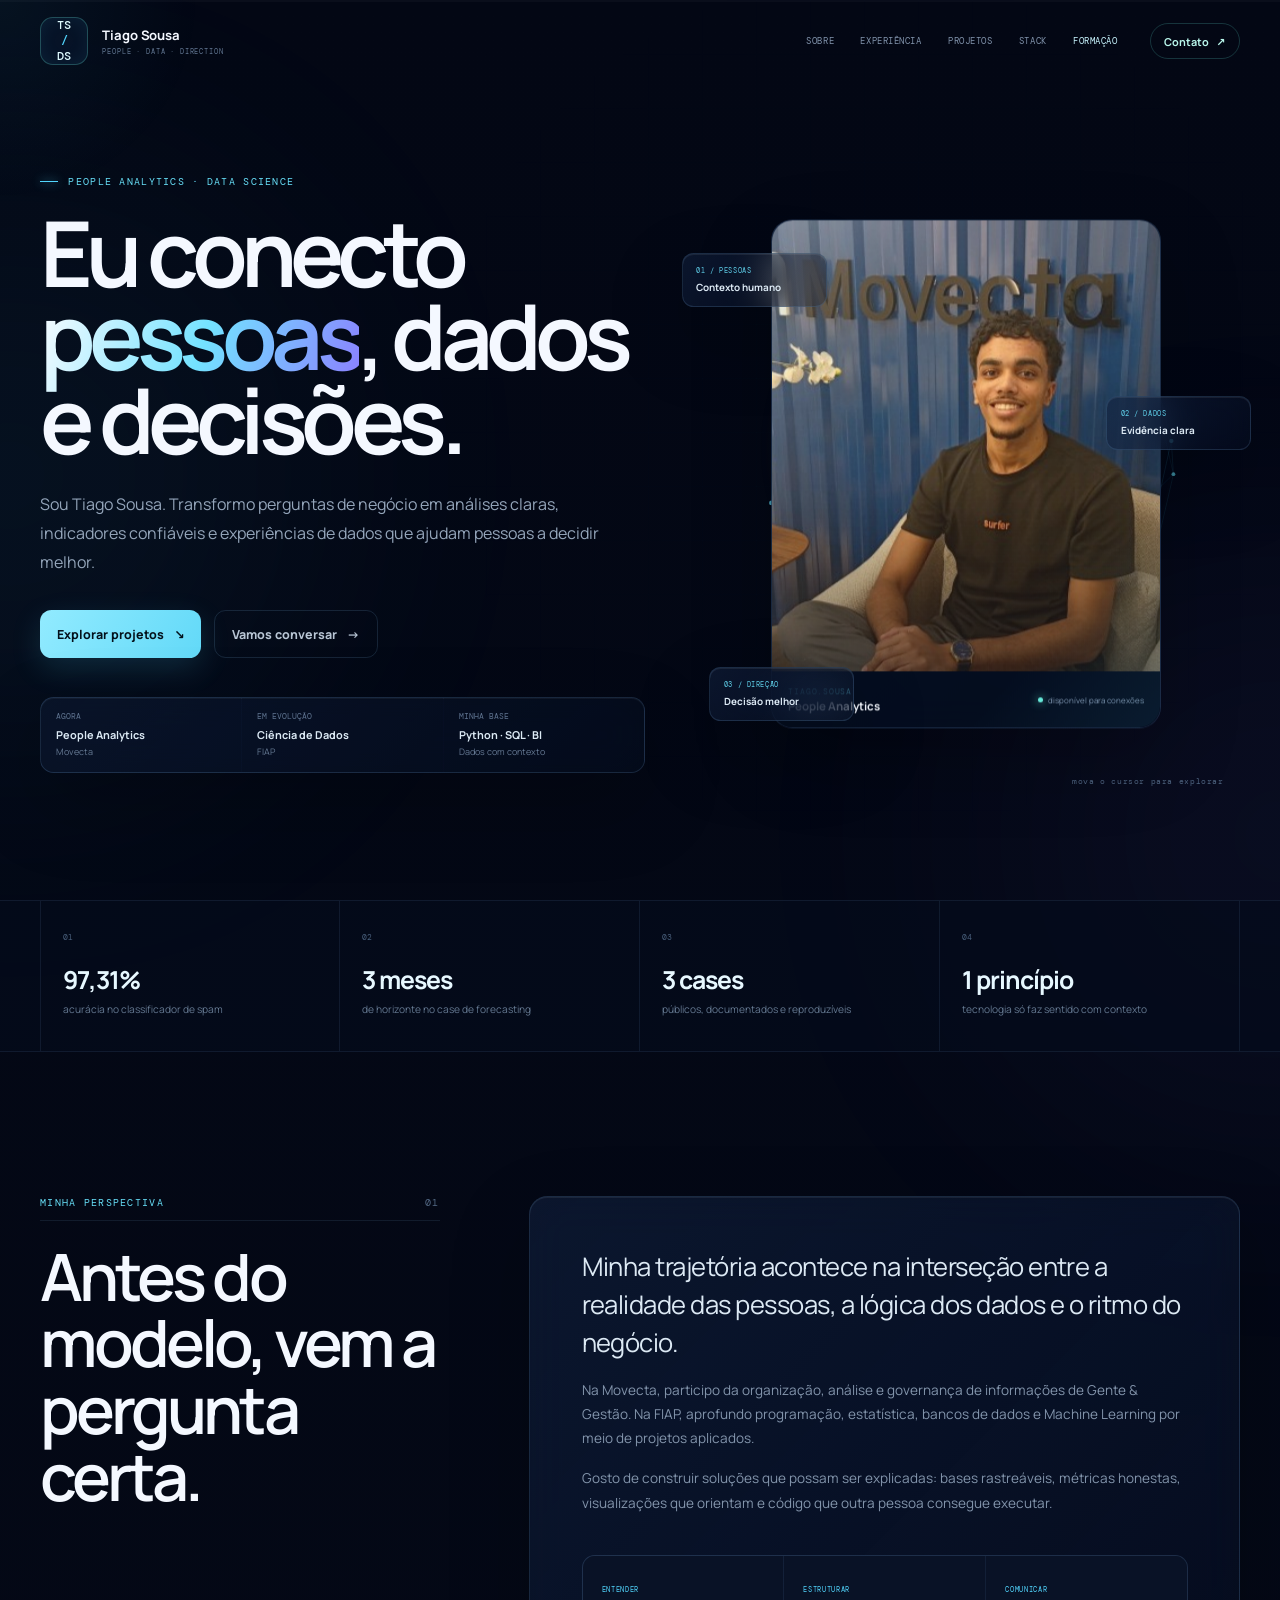
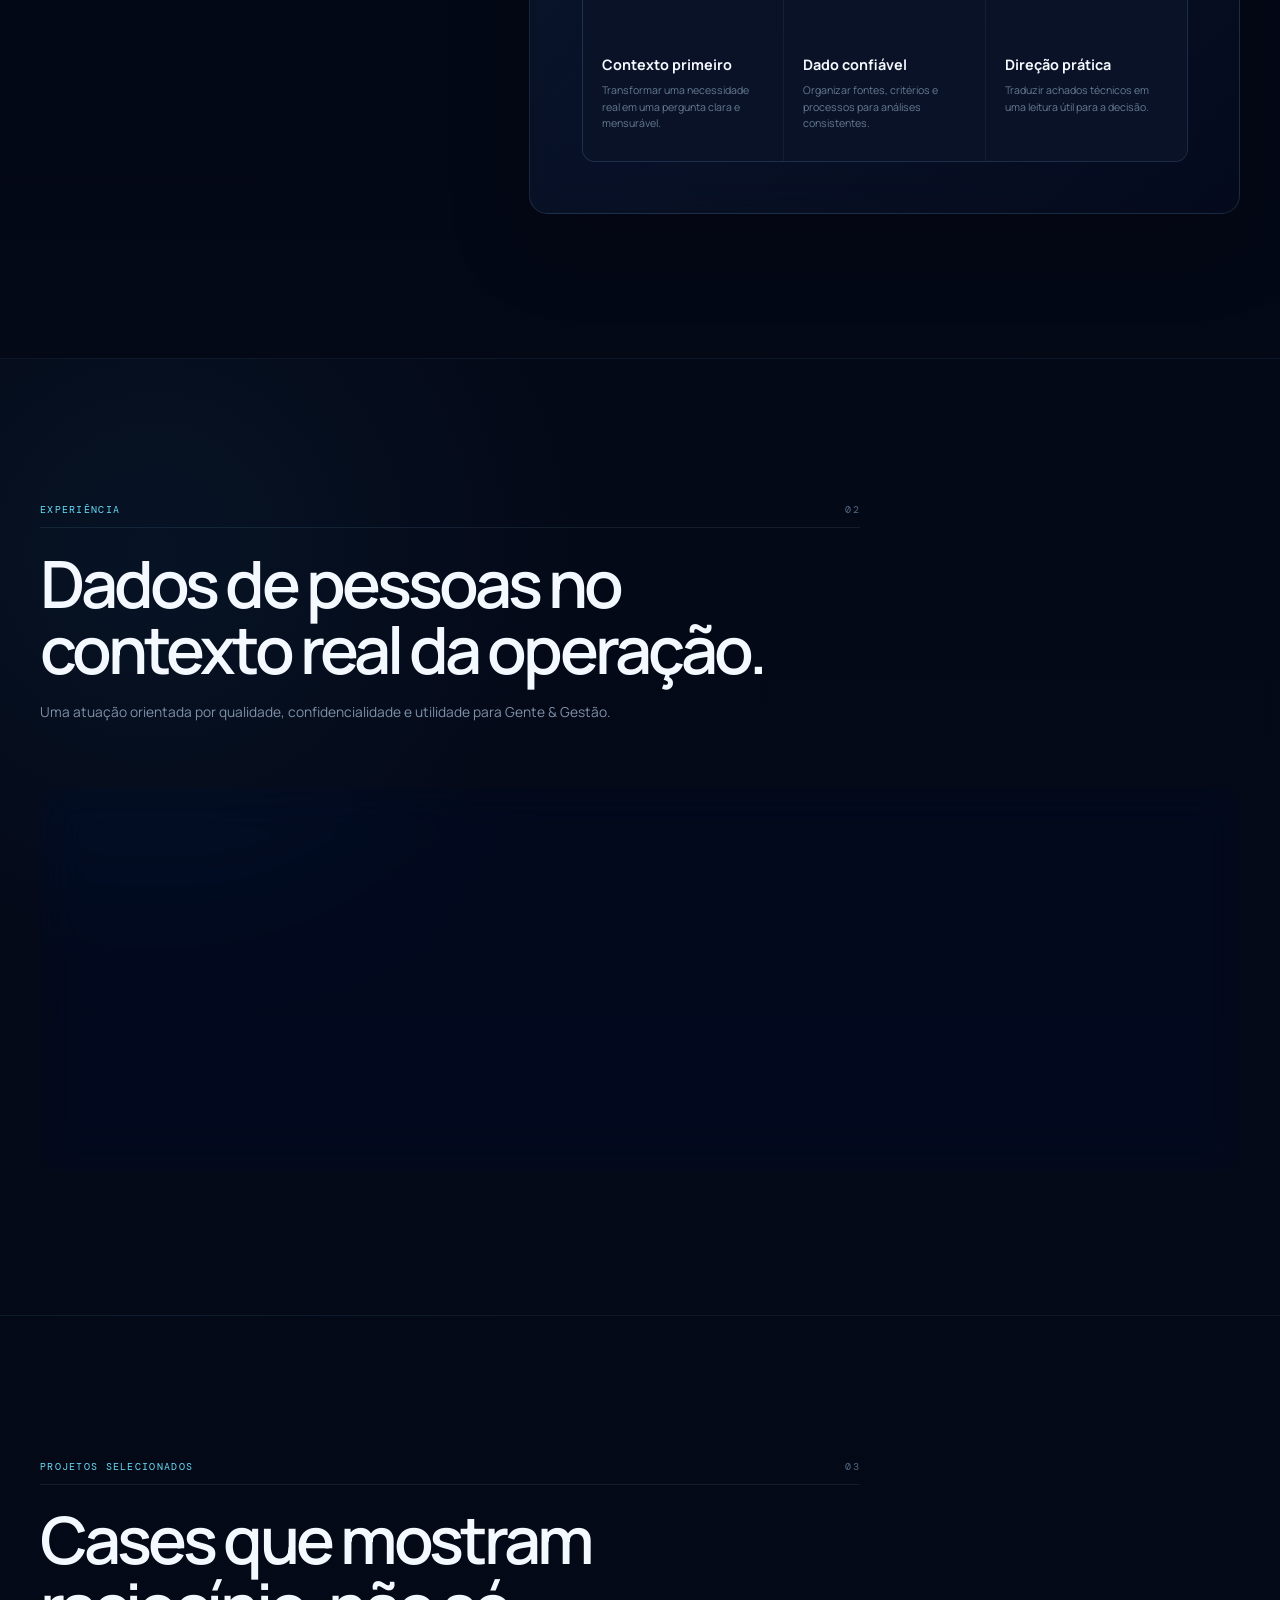
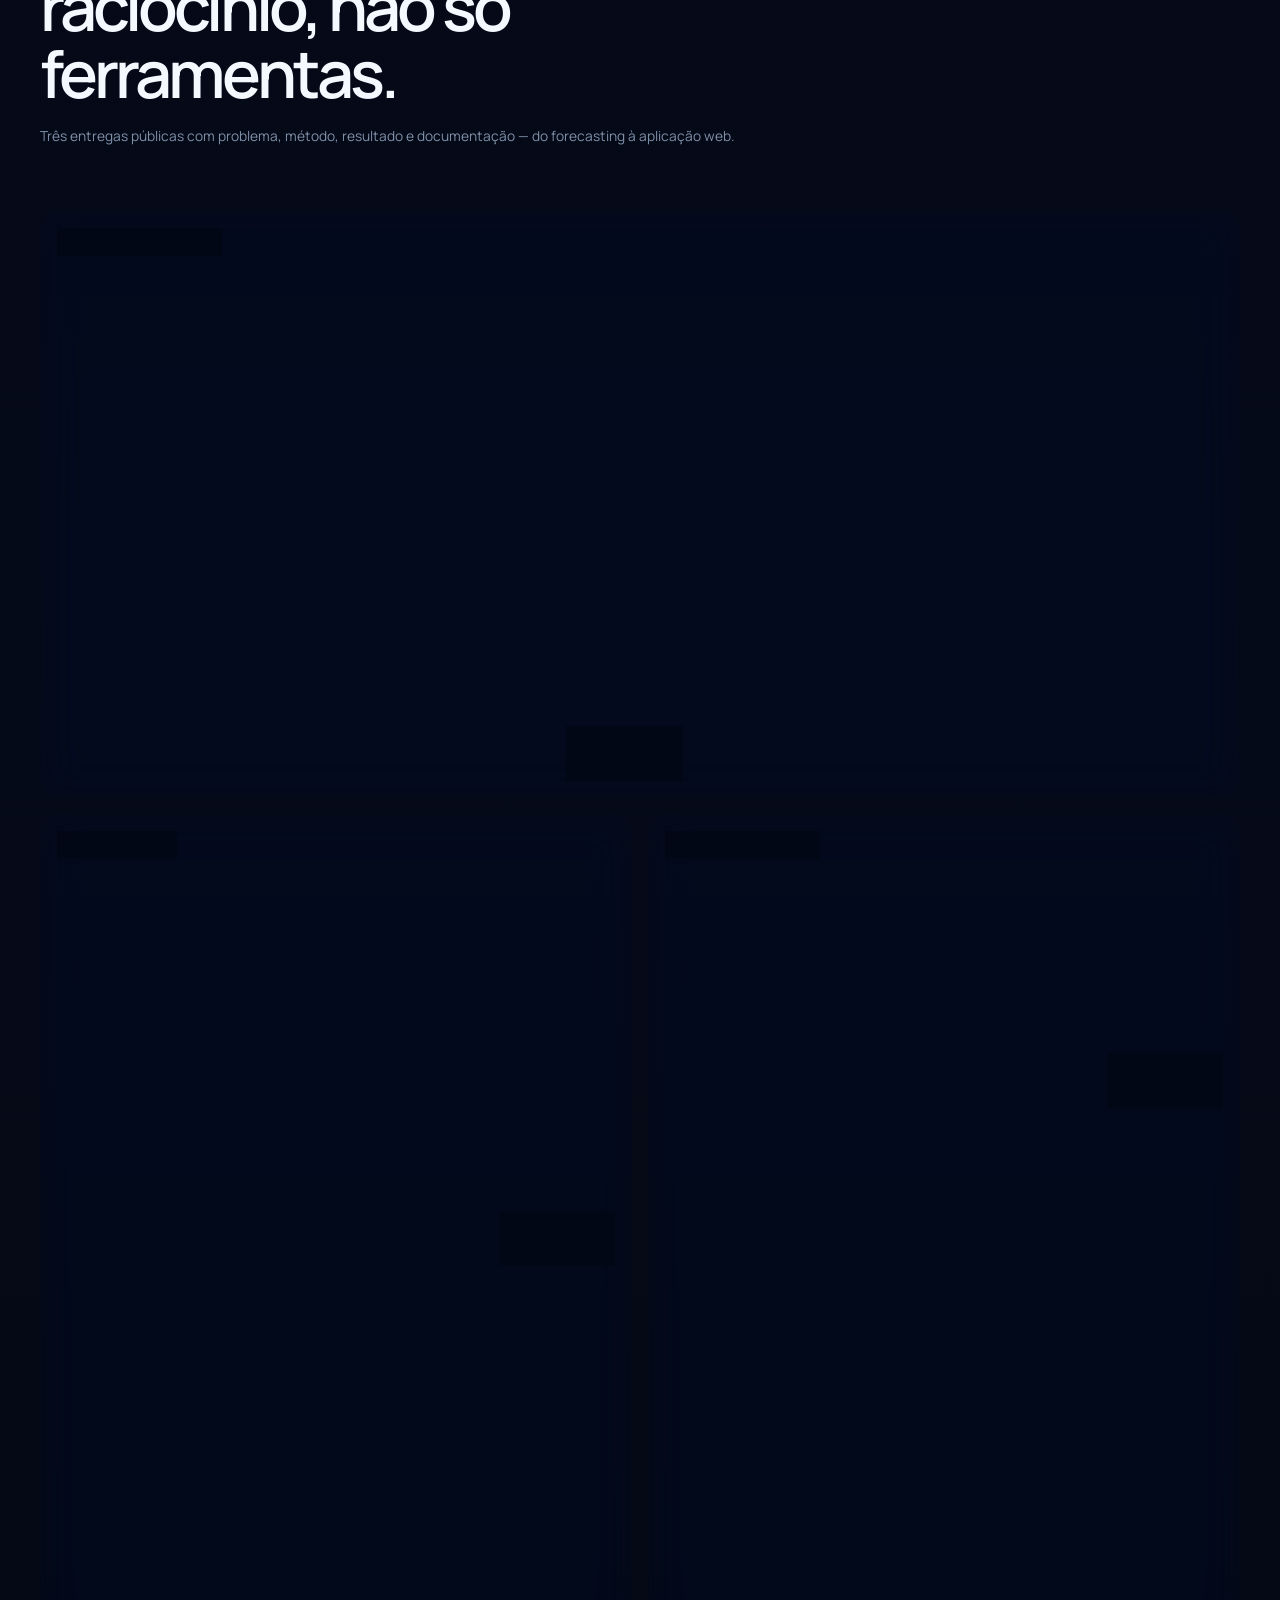
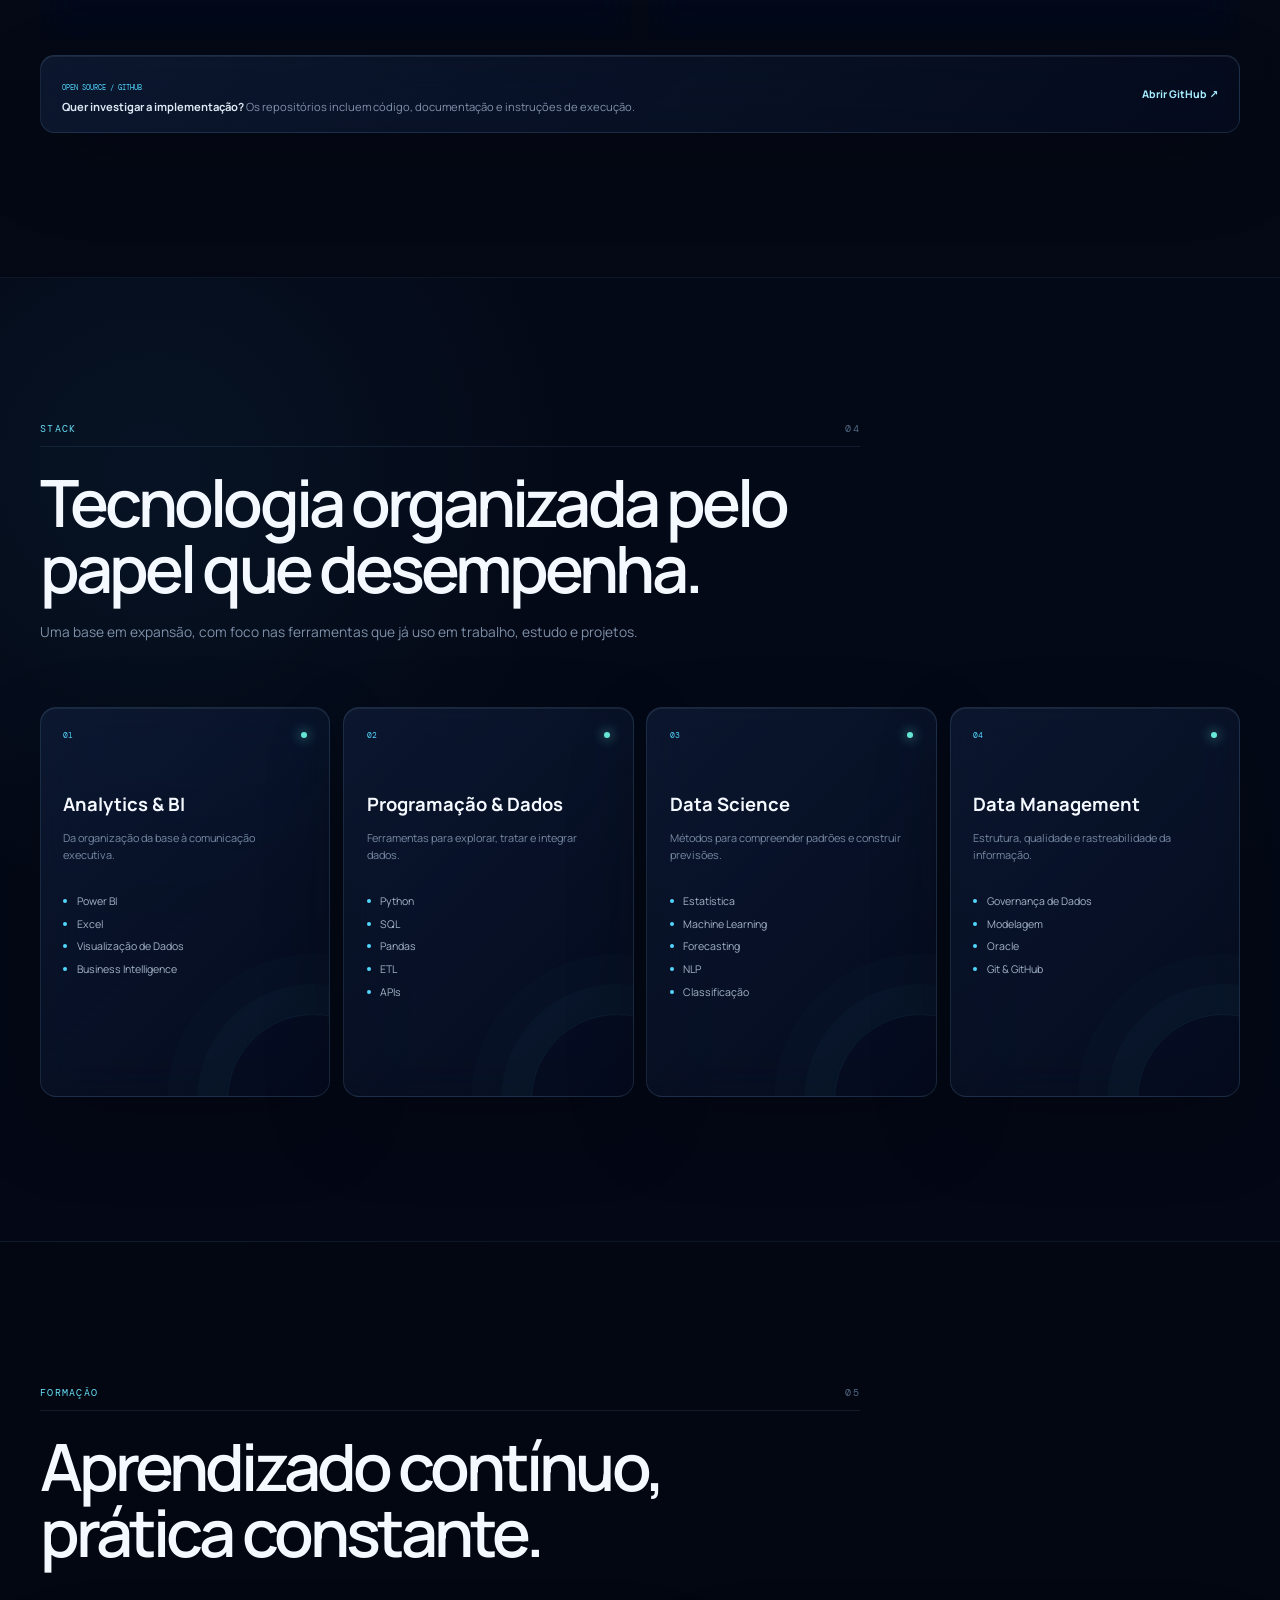
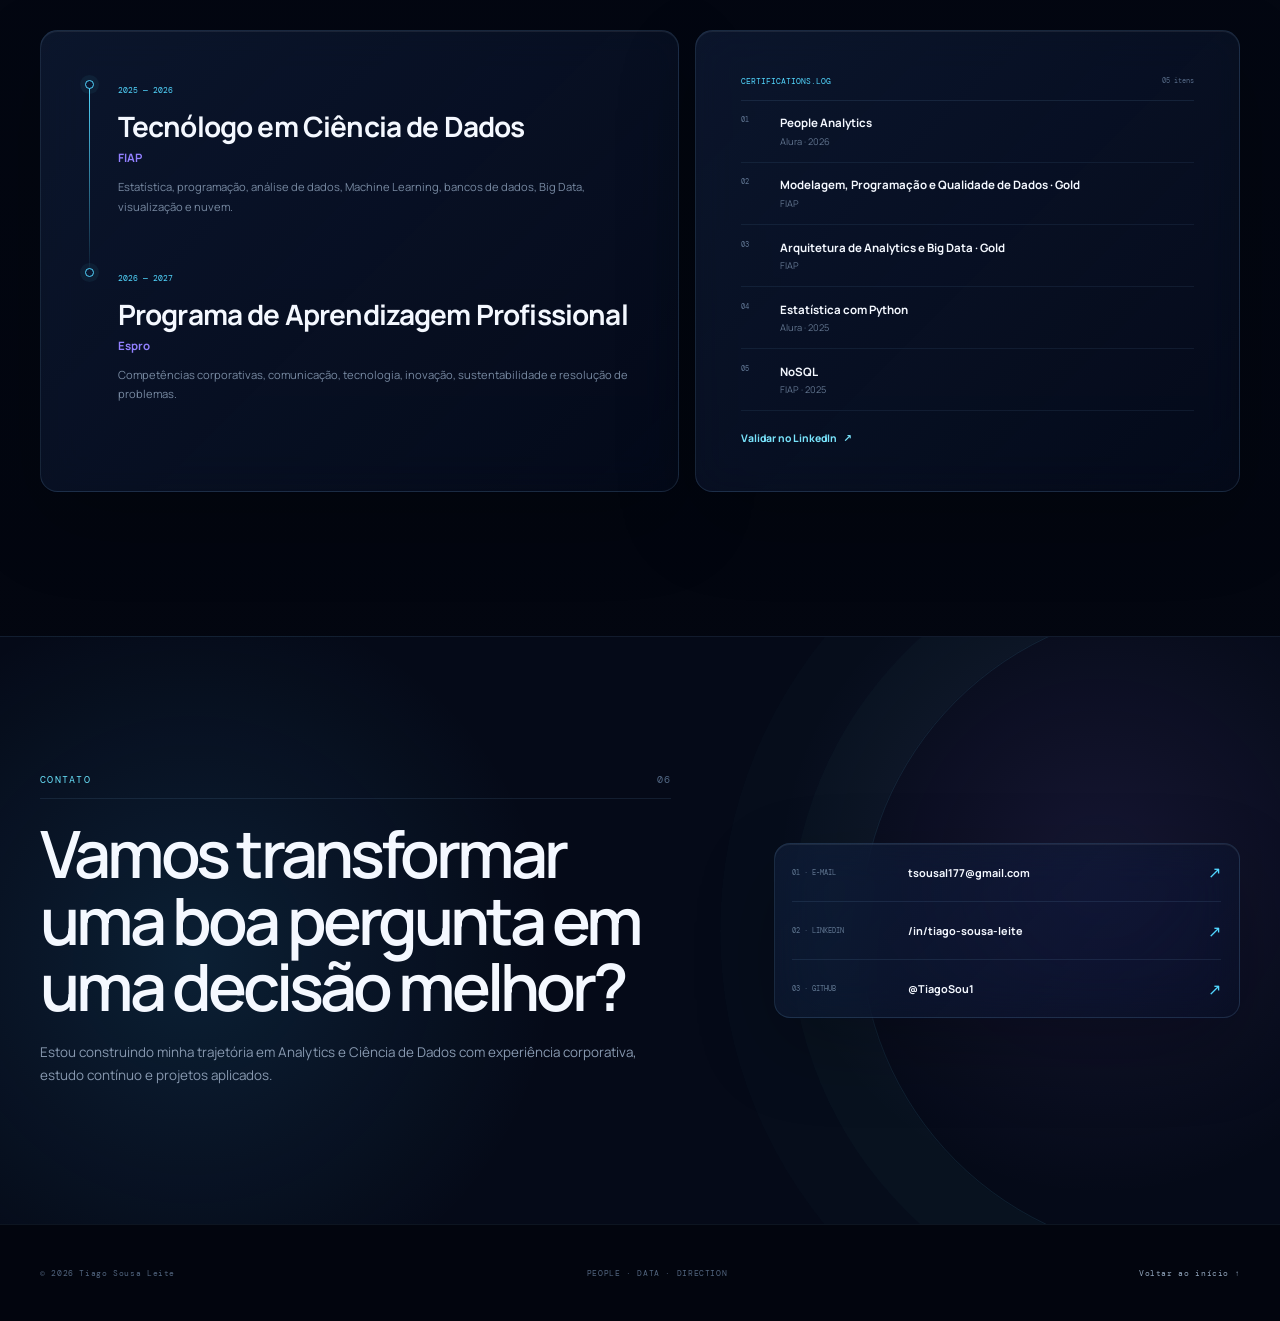
==== commit c2dc42d6: "Update portfolio production URL" ====
--- a/portifolio-tiago/index.html
+++ b/portifolio-tiago/index.html
@@ -9,9 +9,9 @@
     <meta property="og:locale" content="pt_BR" />
     <meta property="og:title" content="Tiago Sousa Leite | Pessoas, dados e decisões" />
     <meta property="og:description" content="People Analytics e Ciência de Dados com contexto, clareza e impacto." />
-    <meta property="og:url" content="https://portifolio-tiago-sousa.netlify.app/" />
-    <meta property="og:image" content="https://portifolio-tiago-sousa.netlify.app/assets/og.jpg" />
-    <link rel="canonical" href="https://portifolio-tiago-sousa.netlify.app/" />
+    <meta property="og:url" content="https://tiago-sousa-data.netlify.app/" />
+    <meta property="og:image" content="https://tiago-sousa-data.netlify.app/assets/og.jpg" />
+    <link rel="canonical" href="https://tiago-sousa-data.netlify.app/" />
     <link rel="icon" href="assets/favicon.svg" type="image/svg+xml" />
     <link rel="preconnect" href="https://fonts.googleapis.com" />
     <link rel="preconnect" href="https://fonts.gstatic.com" crossorigin />
@@ -23,8 +23,8 @@
         "@context": "https://schema.org",
         "@type": "Person",
         "name": "Tiago Sousa Leite",
-        "url": "https://portifolio-tiago-sousa.netlify.app/",
-        "image": "https://portifolio-tiago-sousa.netlify.app/assets/tiago-sousa.jpg",
+        "url": "https://tiago-sousa-data.netlify.app/",
+        "image": "https://tiago-sousa-data.netlify.app/assets/tiago-sousa.jpg",
         "jobTitle": "Jovem Aprendiz de People Analytics",
         "worksFor": { "@type": "Organization", "name": "Movecta" },
         "alumniOf": { "@type": "CollegeOrUniversity", "name": "FIAP" },
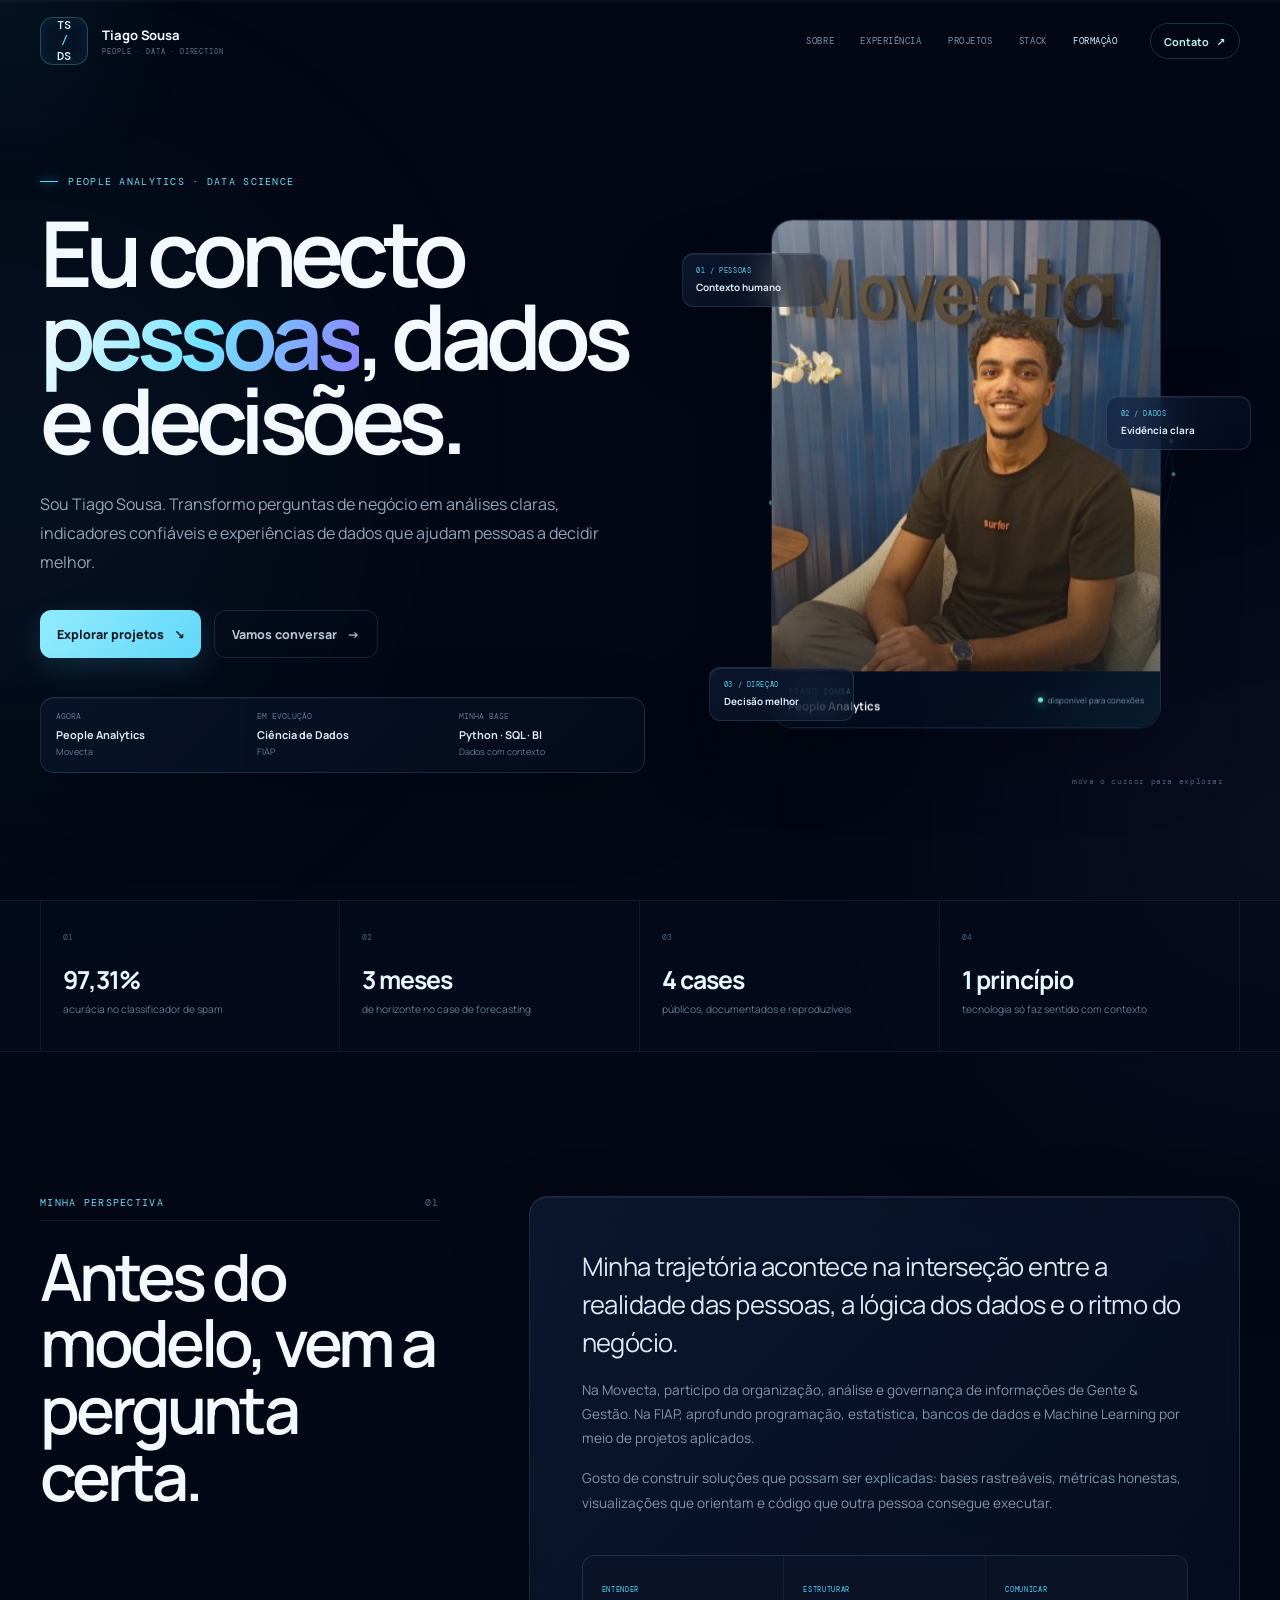
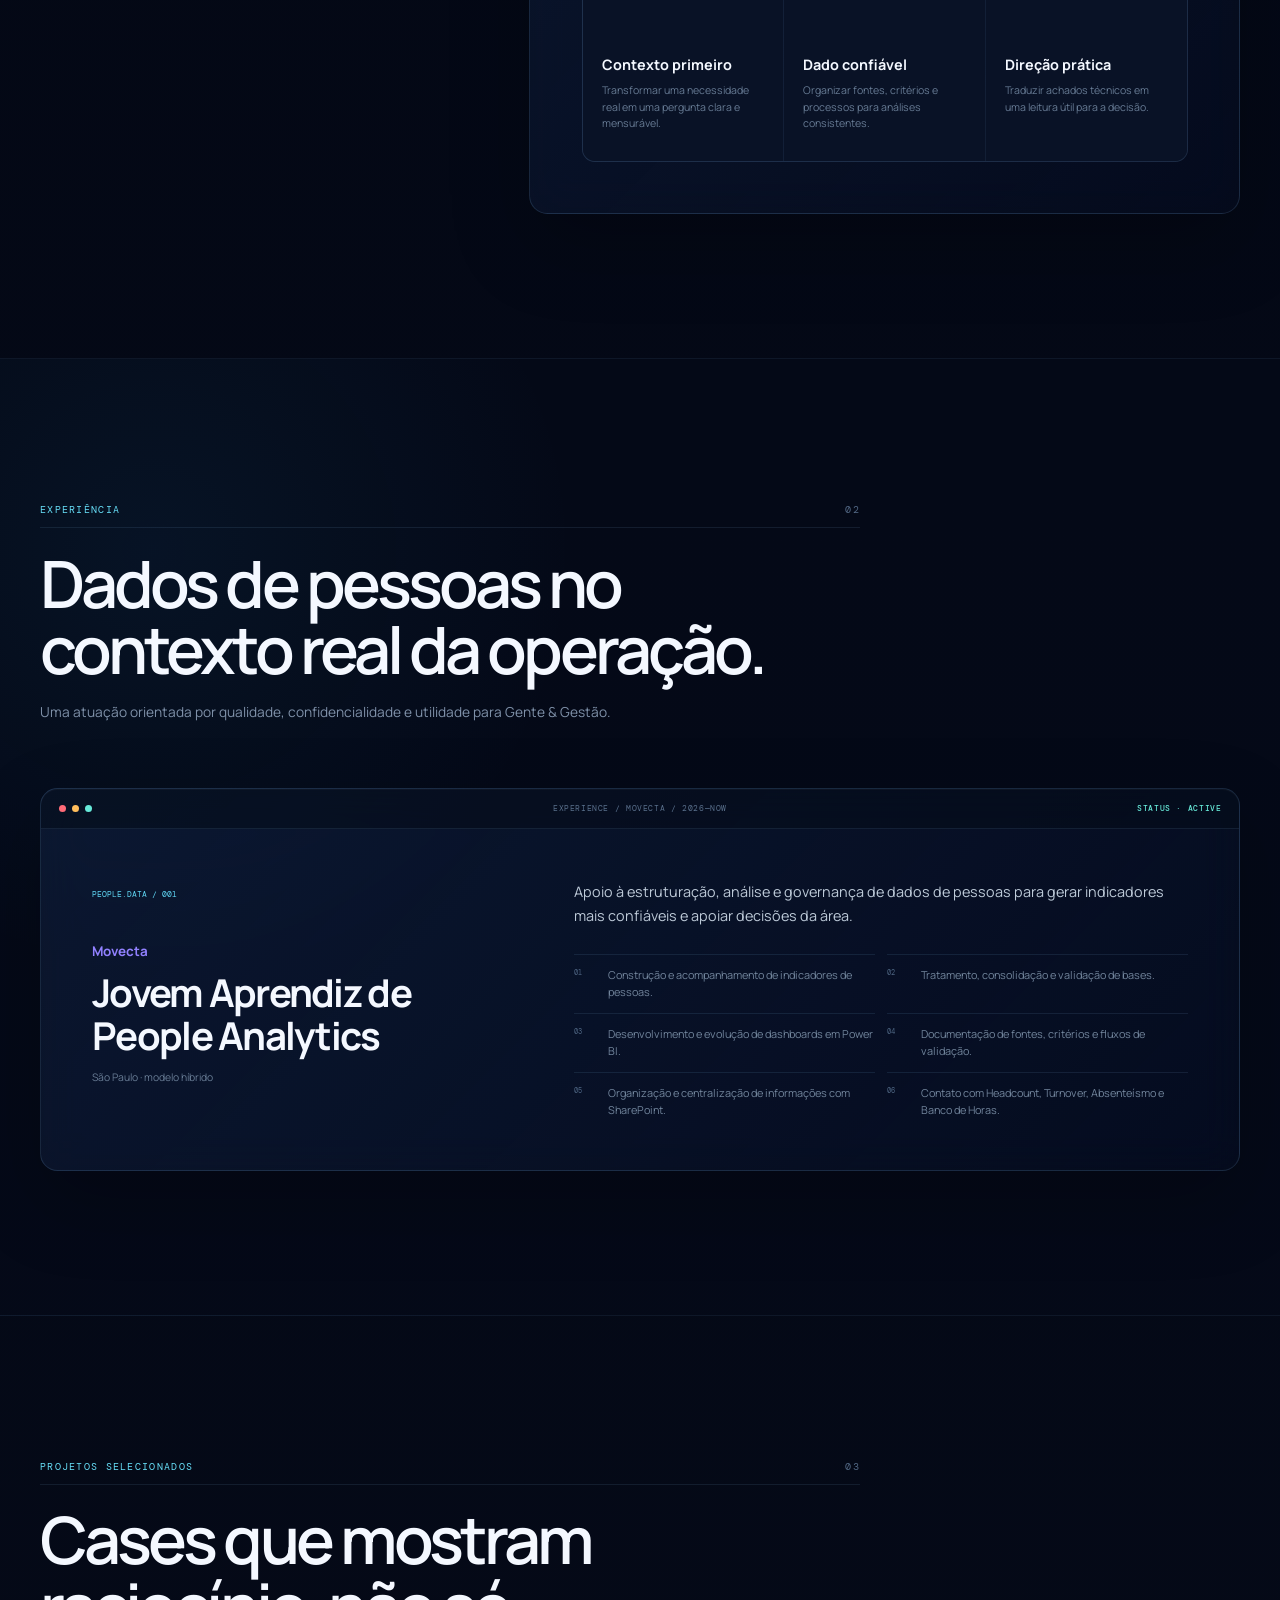
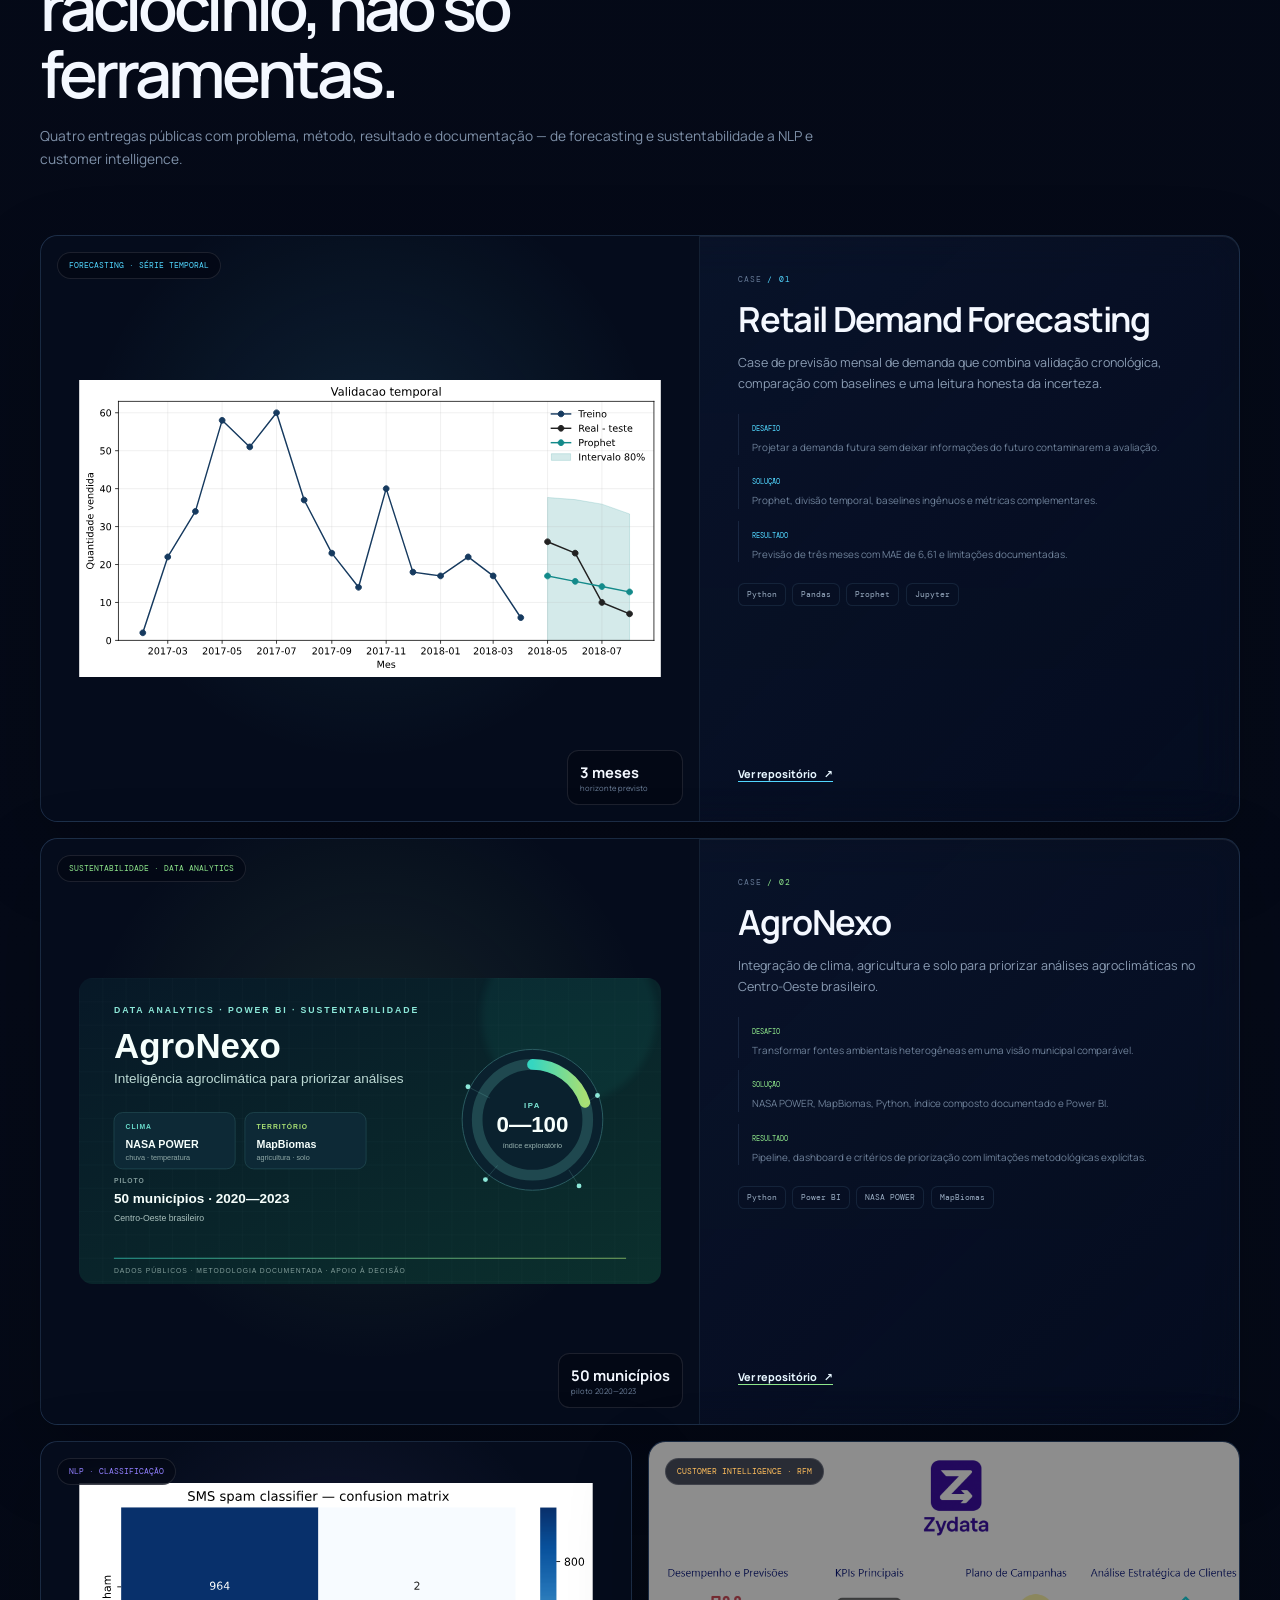
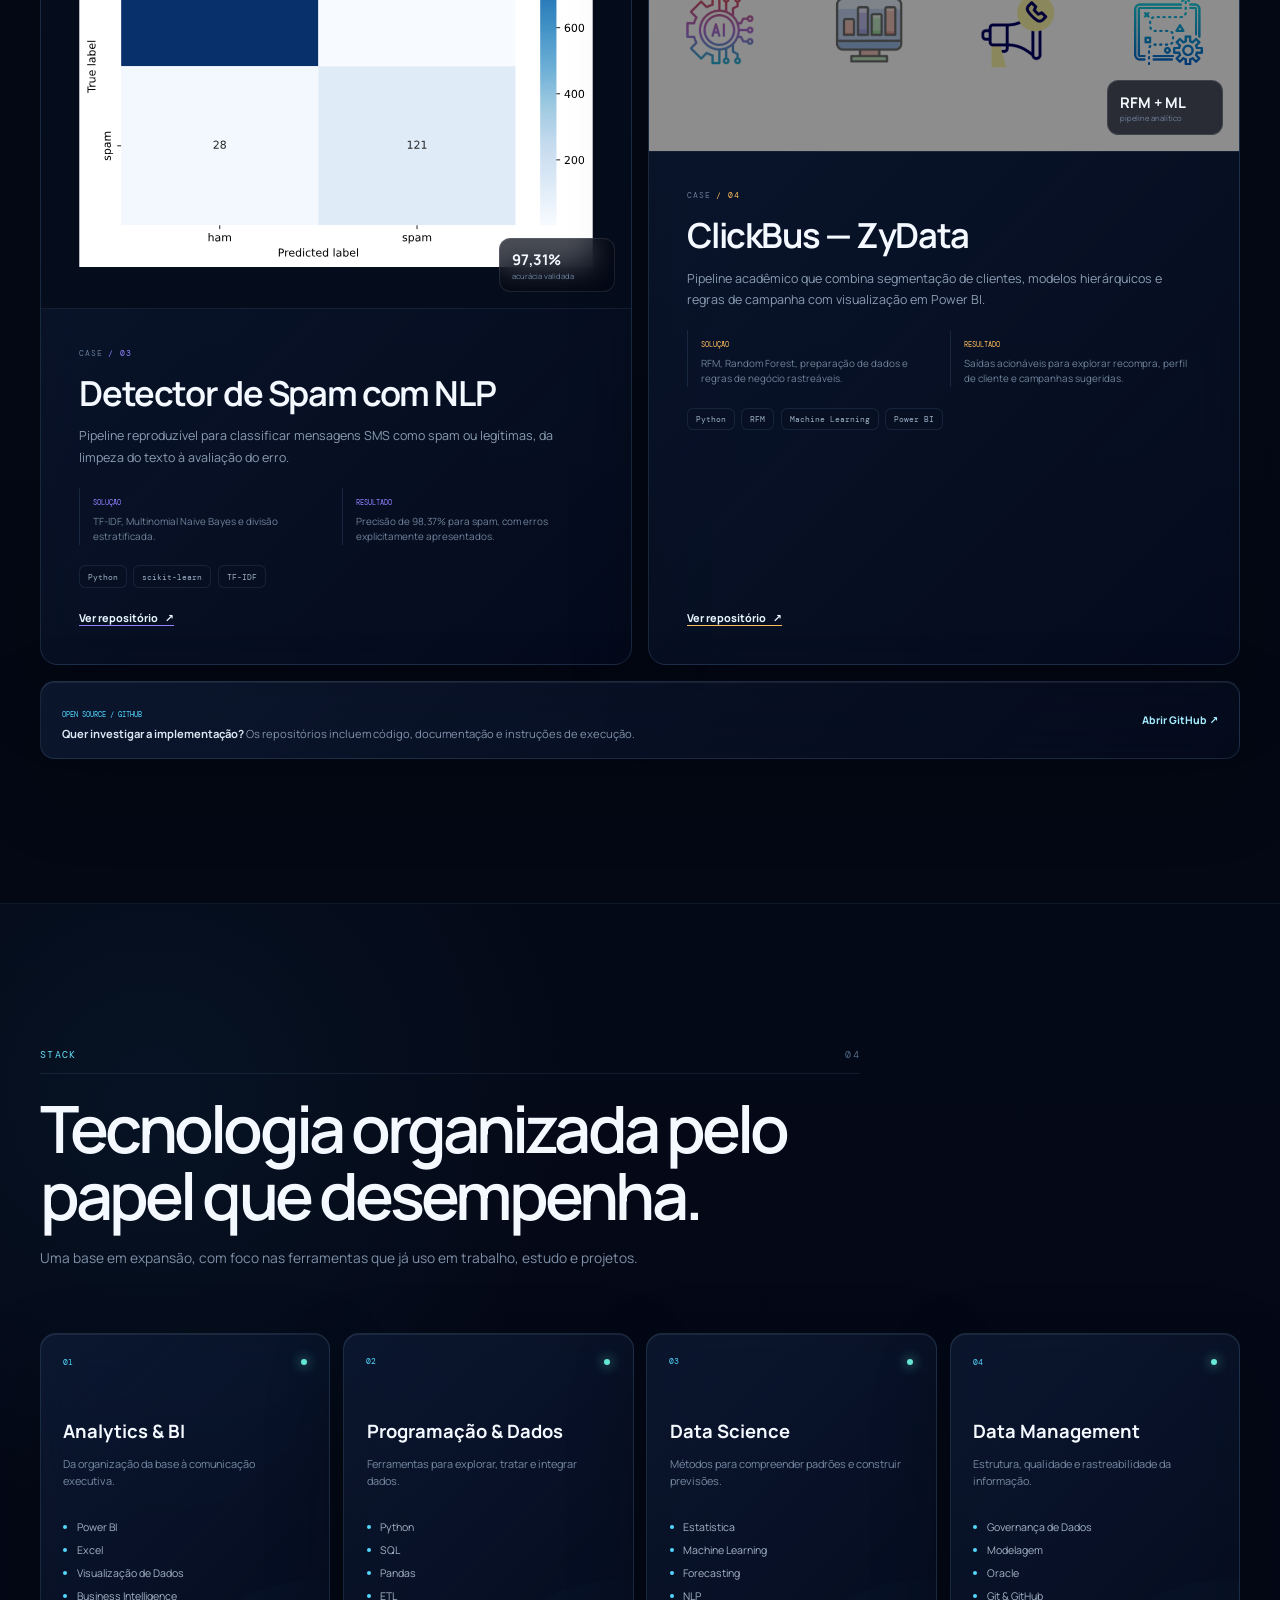
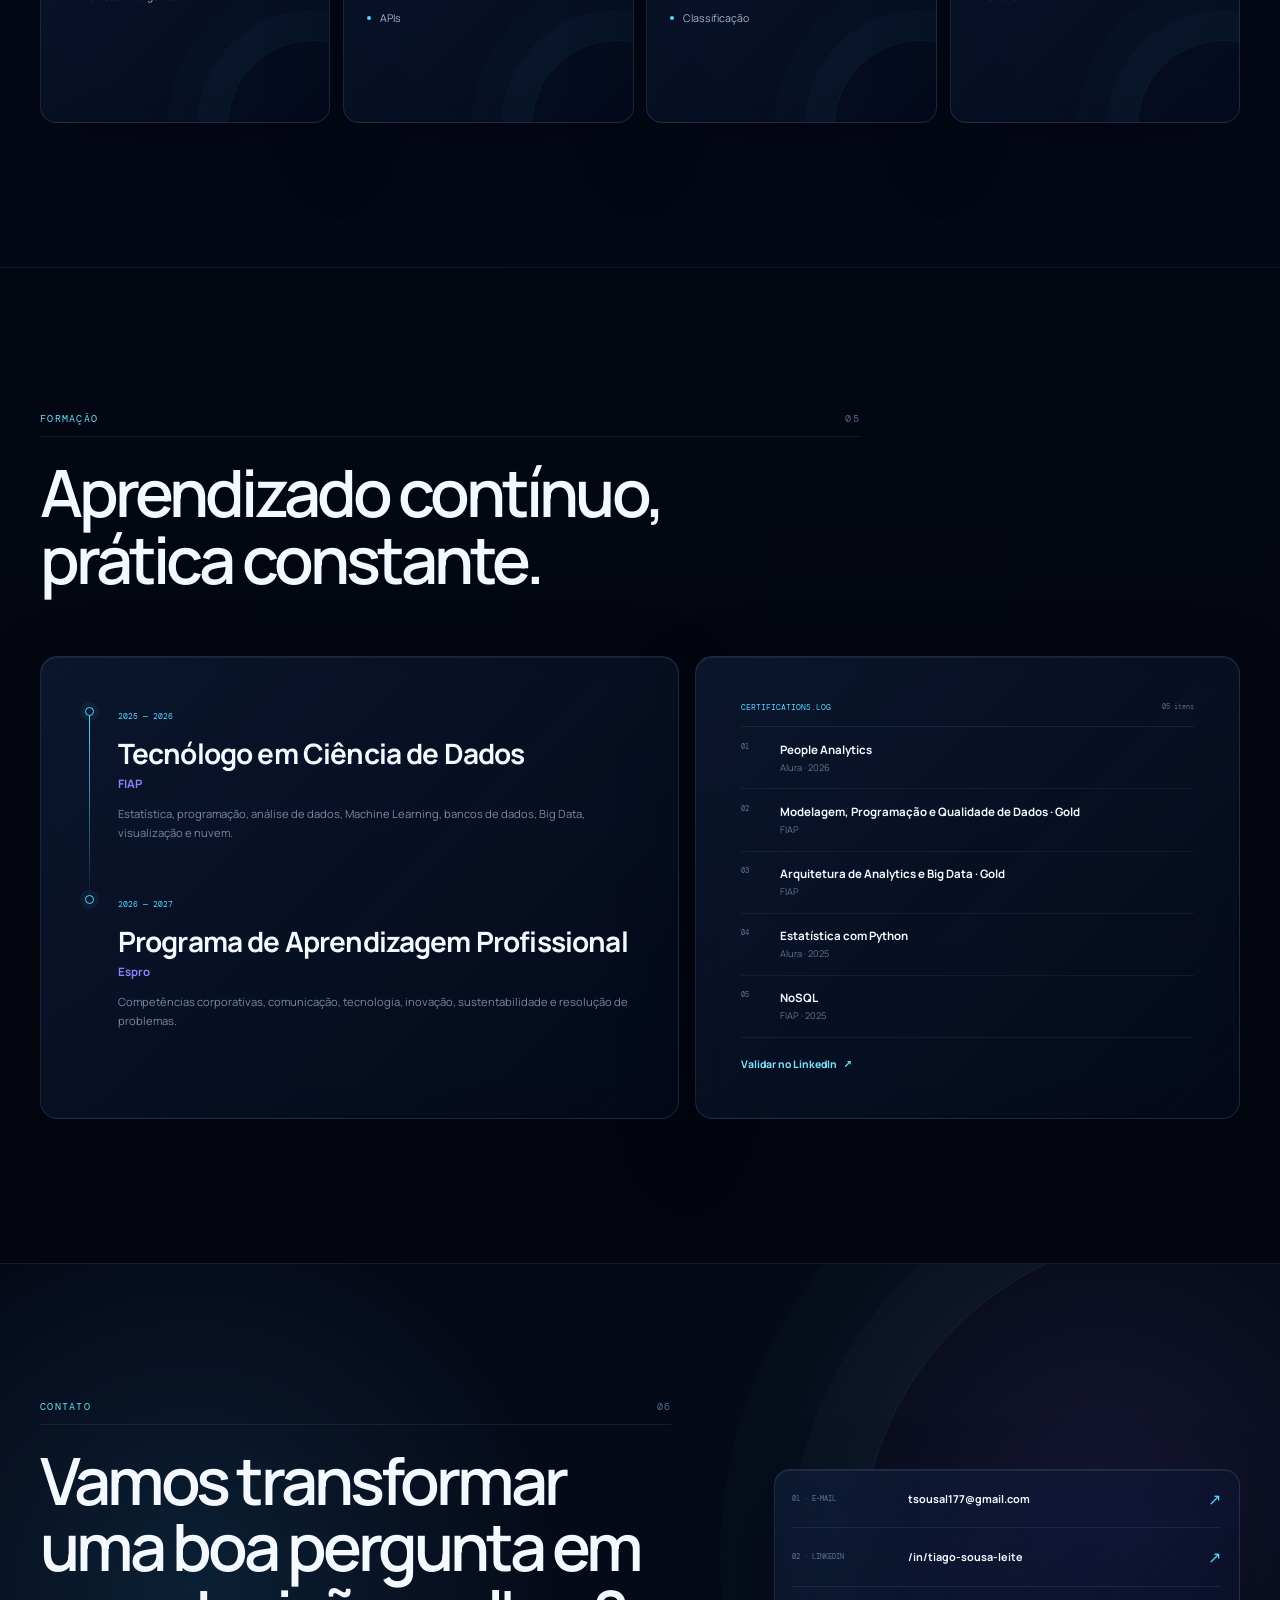
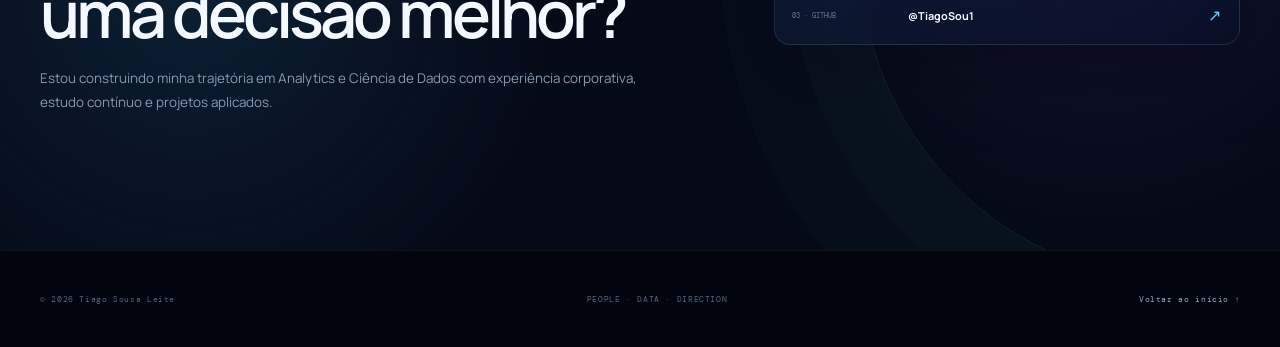
==== commit f9423cf3: "Add AgroNexo and ClickBus to portfolio" ====
--- a/portifolio-tiago/index.html
+++ b/portifolio-tiago/index.html
@@ -89,7 +89,7 @@
 
       <div id="conteudo">
         <section class="metrics" aria-label="Indicadores do portfólio"><div class="container metrics-grid">
-          <article><span>01</span><strong>97,31%</strong><p>acurácia no classificador de spam</p></article><article><span>02</span><strong>3 meses</strong><p>de horizonte no case de forecasting</p></article><article><span>03</span><strong>3 cases</strong><p>públicos, documentados e reproduzíveis</p></article><article><span>04</span><strong>1 princípio</strong><p>tecnologia só faz sentido com contexto</p></article>
+          <article><span>01</span><strong>97,31%</strong><p>acurácia no classificador de spam</p></article><article><span>02</span><strong>3 meses</strong><p>de horizonte no case de forecasting</p></article><article><span>03</span><strong>4 cases</strong><p>públicos, documentados e reproduzíveis</p></article><article><span>04</span><strong>1 princípio</strong><p>tecnologia só faz sentido com contexto</p></article>
         </div></section>
 
         <section id="sobre" class="section"><div class="container split-section reveal">
@@ -103,11 +103,12 @@
         </div></section>
 
         <section id="projetos" class="section"><div class="container reveal">
-          <header class="section-heading wide"><p class="section-kicker">Projetos selecionados <span>03</span></p><h2>Cases que mostram raciocínio, não só ferramentas.</h2><p>Três entregas públicas com problema, método, resultado e documentação — do forecasting à aplicação web.</p></header>
+          <header class="section-heading wide"><p class="section-kicker">Projetos selecionados <span>03</span></p><h2>Cases que mostram raciocínio, não só ferramentas.</h2><p>Quatro entregas públicas com problema, método, resultado e documentação — de forecasting e sustentabilidade a NLP e customer intelligence.</p></header>
           <div class="projects">
             <article class="project project-featured glass project-cyan" data-project-card><div class="project-media"><img src="assets/retail-forecast.svg" alt="Gráfico de validação temporal do projeto de previsão de demanda" loading="lazy" /><span class="project-label">Forecasting · Série temporal</span><div class="project-metric"><strong>3 meses</strong><span>horizonte previsto</span></div></div><div class="project-copy"><p class="project-index">CASE <span>/ 01</span></p><h3>Retail Demand Forecasting</h3><p>Case de previsão mensal de demanda que combina validação cronológica, comparação com baselines e uma leitura honesta da incerteza.</p><div class="project-details"><div><span>DESAFIO</span><p>Projetar a demanda futura sem deixar informações do futuro contaminarem a avaliação.</p></div><div><span>SOLUÇÃO</span><p>Prophet, divisão temporal, baselines ingênuos e métricas complementares.</p></div><div><span>RESULTADO</span><p>Previsão de três meses com MAE de 6,61 e limitações documentadas.</p></div></div><ul class="tags"><li>Python</li><li>Pandas</li><li>Prophet</li><li>Jupyter</li></ul><a class="project-link" href="https://github.com/TiagoSou1/retail-demand-forecasting" target="_blank" rel="noreferrer">Ver repositório <span>↗</span></a></div></article>
-            <article class="project glass project-violet" data-project-card><div class="project-media"><img src="assets/spam-matrix.svg" alt="Matriz de confusão do classificador de spam" loading="lazy" /><span class="project-label">NLP · Classificação</span><div class="project-metric"><strong>97,31%</strong><span>acurácia validada</span></div></div><div class="project-copy"><p class="project-index">CASE <span>/ 02</span></p><h3>Detector de Spam com NLP</h3><p>Pipeline reproduzível para classificar mensagens SMS como spam ou legítimas, da limpeza do texto à avaliação do erro.</p><div class="project-details compact"><div><span>SOLUÇÃO</span><p>TF-IDF, Multinomial Naive Bayes e divisão estratificada.</p></div><div><span>RESULTADO</span><p>Precisão de 98,37% para spam, com erros explicitamente apresentados.</p></div></div><ul class="tags"><li>Python</li><li>scikit-learn</li><li>TF-IDF</li></ul><a class="project-link" href="https://github.com/TiagoSou1/Detector-de-Spam" target="_blank" rel="noreferrer">Ver repositório <span>↗</span></a></div></article>
-            <article class="project glass project-amber" data-project-card><div class="project-media cover"><img src="assets/investimentos.png" alt="Interface do sistema de gestão de investimentos" loading="lazy" /><span class="project-label">Aplicação · Banco de dados</span><div class="project-metric"><strong>200 OK</strong><span>health check local</span></div></div><div class="project-copy"><p class="project-index">CASE <span>/ 03</span></p><h3>CRUD de Investimentos</h3><p>Aplicação para registrar ativos, consultar uma carteira e consolidar patrimônio sobre um modelo relacional em Oracle.</p><div class="project-details compact"><div><span>SOLUÇÃO</span><p>Flask, JavaScript, Oracle SQL, variáveis de ambiente e procedures.</p></div><div><span>RESULTADO</span><p>Estrutura organizada, respostas seguras e dados sintéticos para demonstração.</p></div></div><ul class="tags"><li>Python</li><li>Flask</li><li>Oracle</li><li>JavaScript</li></ul><a class="project-link" href="https://github.com/TiagoSou1/CRUD-INVESTIMENTOS" target="_blank" rel="noreferrer">Ver repositório <span>↗</span></a></div></article>
+            <article class="project project-featured glass project-green" data-project-card><div class="project-media"><img src="assets/agronexo-cover.svg" alt="Capa do AgroNexo com fontes ambientais conectadas ao Índice de Prioridade Agroclimática" loading="lazy" /><span class="project-label">Sustentabilidade · Data Analytics</span><div class="project-metric"><strong>50 municípios</strong><span>piloto 2020—2023</span></div></div><div class="project-copy"><p class="project-index">CASE <span>/ 02</span></p><h3>AgroNexo</h3><p>Integração de clima, agricultura e solo para priorizar análises agroclimáticas no Centro-Oeste brasileiro.</p><div class="project-details"><div><span>DESAFIO</span><p>Transformar fontes ambientais heterogêneas em uma visão municipal comparável.</p></div><div><span>SOLUÇÃO</span><p>NASA POWER, MapBiomas, Python, índice composto documentado e Power BI.</p></div><div><span>RESULTADO</span><p>Pipeline, dashboard e critérios de priorização com limitações metodológicas explícitas.</p></div></div><ul class="tags"><li>Python</li><li>Power BI</li><li>NASA POWER</li><li>MapBiomas</li></ul><a class="project-link" href="https://github.com/TiagoSou1/AgroNexo" target="_blank" rel="noreferrer">Ver repositório <span>↗</span></a></div></article>
+            <article class="project glass project-violet" data-project-card><div class="project-media"><img src="assets/spam-matrix.svg" alt="Matriz de confusão do classificador de spam" loading="lazy" /><span class="project-label">NLP · Classificação</span><div class="project-metric"><strong>97,31%</strong><span>acurácia validada</span></div></div><div class="project-copy"><p class="project-index">CASE <span>/ 03</span></p><h3>Detector de Spam com NLP</h3><p>Pipeline reproduzível para classificar mensagens SMS como spam ou legítimas, da limpeza do texto à avaliação do erro.</p><div class="project-details compact"><div><span>SOLUÇÃO</span><p>TF-IDF, Multinomial Naive Bayes e divisão estratificada.</p></div><div><span>RESULTADO</span><p>Precisão de 98,37% para spam, com erros explicitamente apresentados.</p></div></div><ul class="tags"><li>Python</li><li>scikit-learn</li><li>TF-IDF</li></ul><a class="project-link" href="https://github.com/TiagoSou1/Detector-de-Spam" target="_blank" rel="noreferrer">Ver repositório <span>↗</span></a></div></article>
+            <article class="project glass project-amber" data-project-card><div class="project-media cover"><img src="assets/clickbus-dashboard.png" alt="Dashboard de customer intelligence do projeto ClickBus ZyData" loading="lazy" /><span class="project-label">Customer Intelligence · RFM</span><div class="project-metric"><strong>RFM + ML</strong><span>pipeline analítico</span></div></div><div class="project-copy"><p class="project-index">CASE <span>/ 04</span></p><h3>ClickBus — ZyData</h3><p>Pipeline acadêmico que combina segmentação de clientes, modelos hierárquicos e regras de campanha com visualização em Power BI.</p><div class="project-details compact"><div><span>SOLUÇÃO</span><p>RFM, Random Forest, preparação de dados e regras de negócio rastreáveis.</p></div><div><span>RESULTADO</span><p>Saídas acionáveis para explorar recompra, perfil de cliente e campanhas sugeridas.</p></div></div><ul class="tags"><li>Python</li><li>RFM</li><li>Machine Learning</li><li>Power BI</li></ul><a class="project-link" href="https://github.com/TiagoSou1/ClickBus-ZyData" target="_blank" rel="noreferrer">Ver repositório <span>↗</span></a></div></article>
           </div>
           <aside class="github-callout glass"><div><span>OPEN SOURCE / GITHUB</span><p><strong>Quer investigar a implementação?</strong> Os repositórios incluem código, documentação e instruções de execução.</p></div><a href="https://github.com/TiagoSou1" target="_blank" rel="noreferrer">Abrir GitHub <span>↗</span></a></aside>
         </div></section>
--- a/portifolio-tiago/styles.css
+++ b/portifolio-tiago/styles.css
@@ -145,7 +145,7 @@
 .projects { display: grid; grid-template-columns: 1fr 1fr; gap: 1rem; margin-top: 4rem; }
 .project { --accent: var(--cyan); display: flex; min-height: 700px; overflow: hidden; border-radius: 1.1rem; flex-direction: column; transform-style: preserve-3d; transition: transform .2s ease-out, border-color .25s; }
 .project:hover { border-color: color-mix(in srgb, var(--accent) 36%, transparent); }
-.project-violet { --accent: var(--violet); }.project-amber { --accent: var(--amber); }
+.project-violet { --accent: var(--violet); }.project-amber { --accent: var(--amber); }.project-green { --accent: #8ee68b; }
 .project-featured { grid-column: 1/-1; min-height: 585px; flex-direction: row; }
 .project-media { position: relative; min-height: 310px; overflow: hidden; border-bottom: 1px solid rgba(143,202,255,.1); background: radial-gradient(circle at 50% 40%, color-mix(in srgb, var(--accent) 11%, transparent), transparent 60%), #050c1c; }
 .project-featured .project-media { width: 55%; min-height: 585px; border-right: 1px solid rgba(143,202,255,.1); border-bottom: 0; }
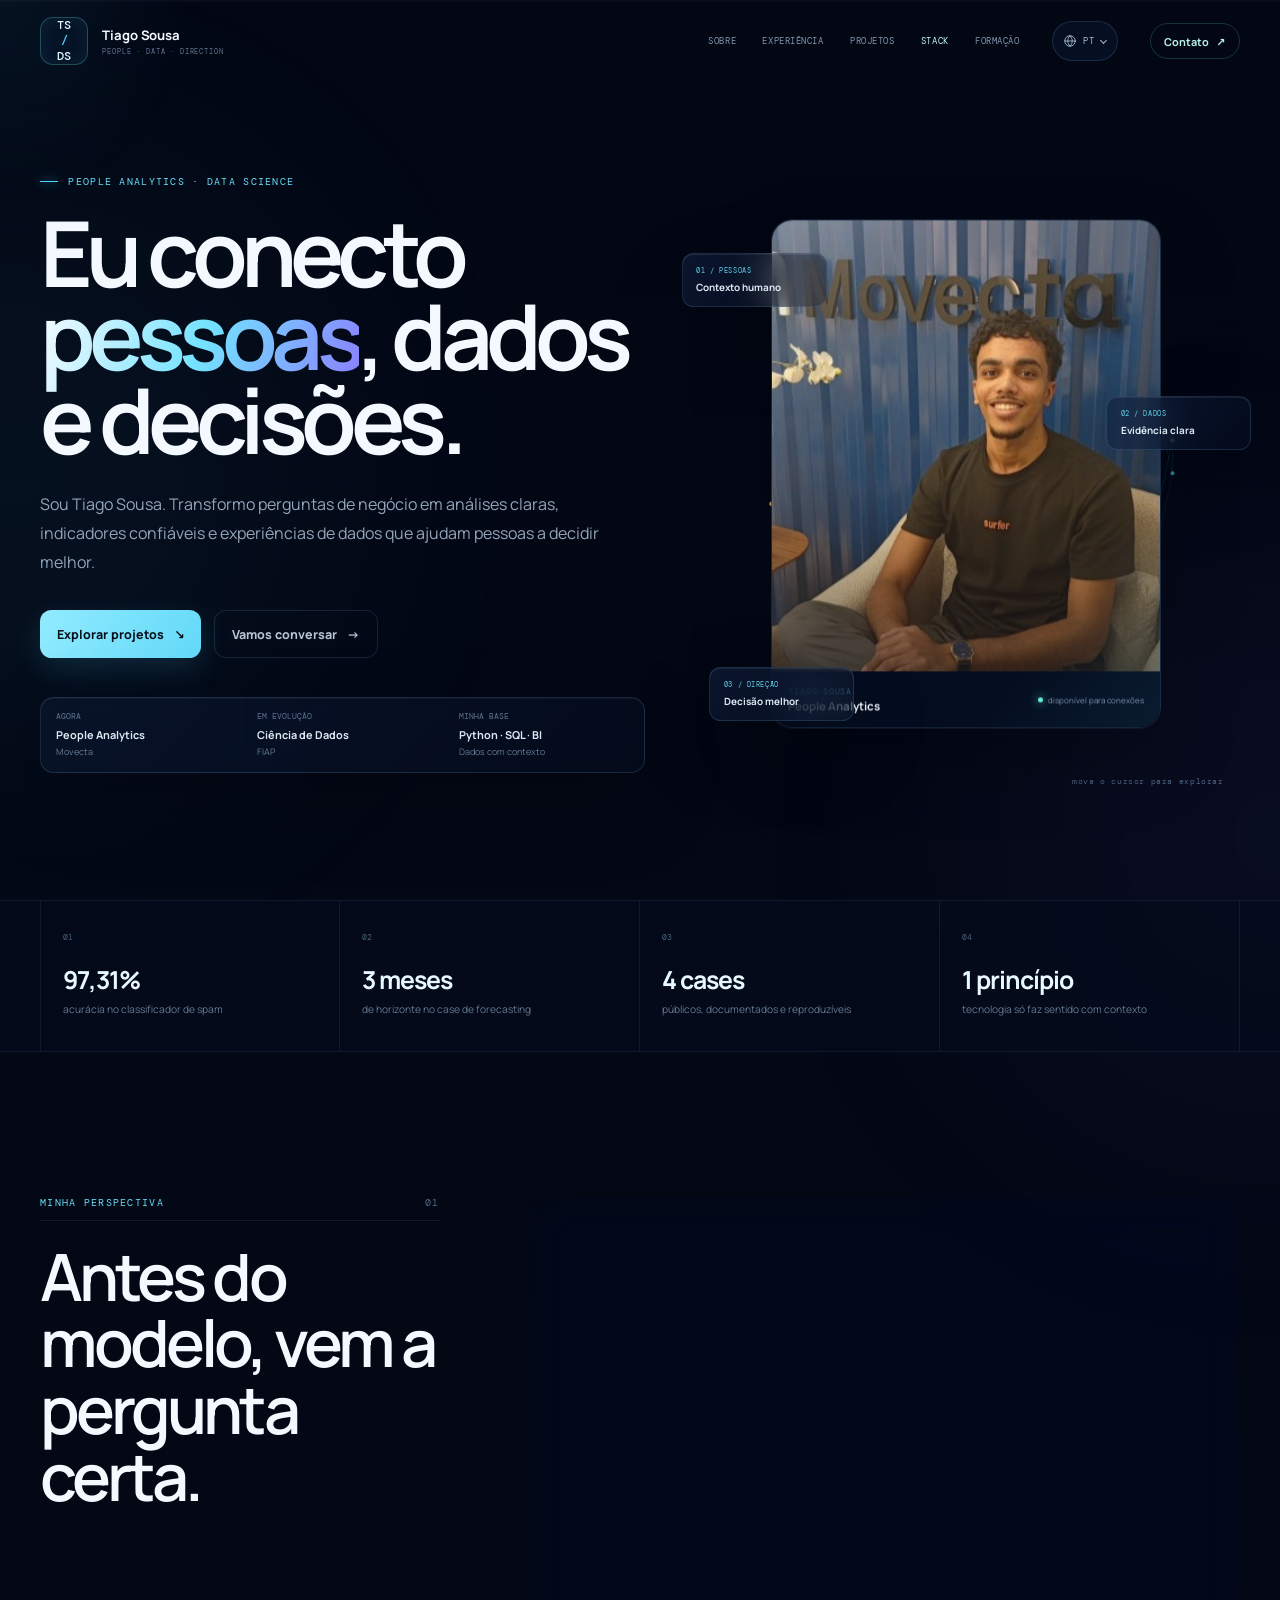
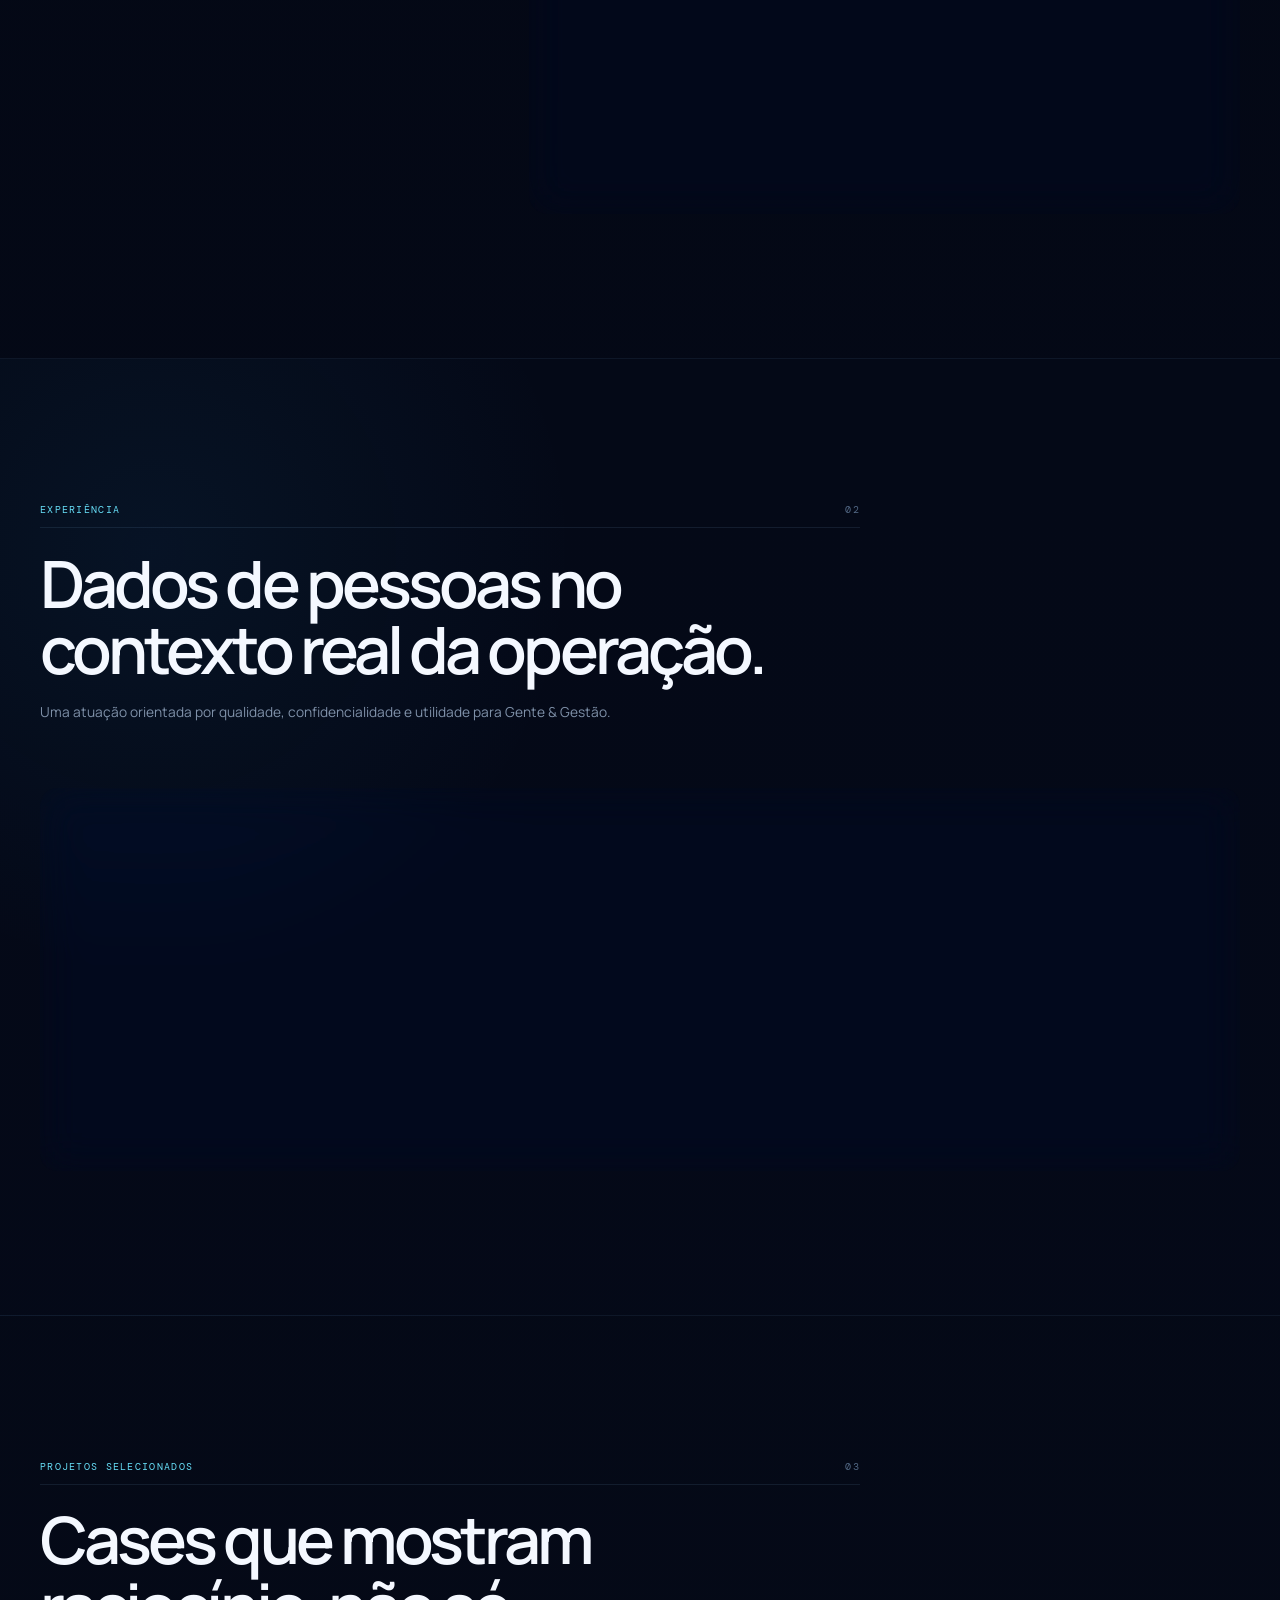
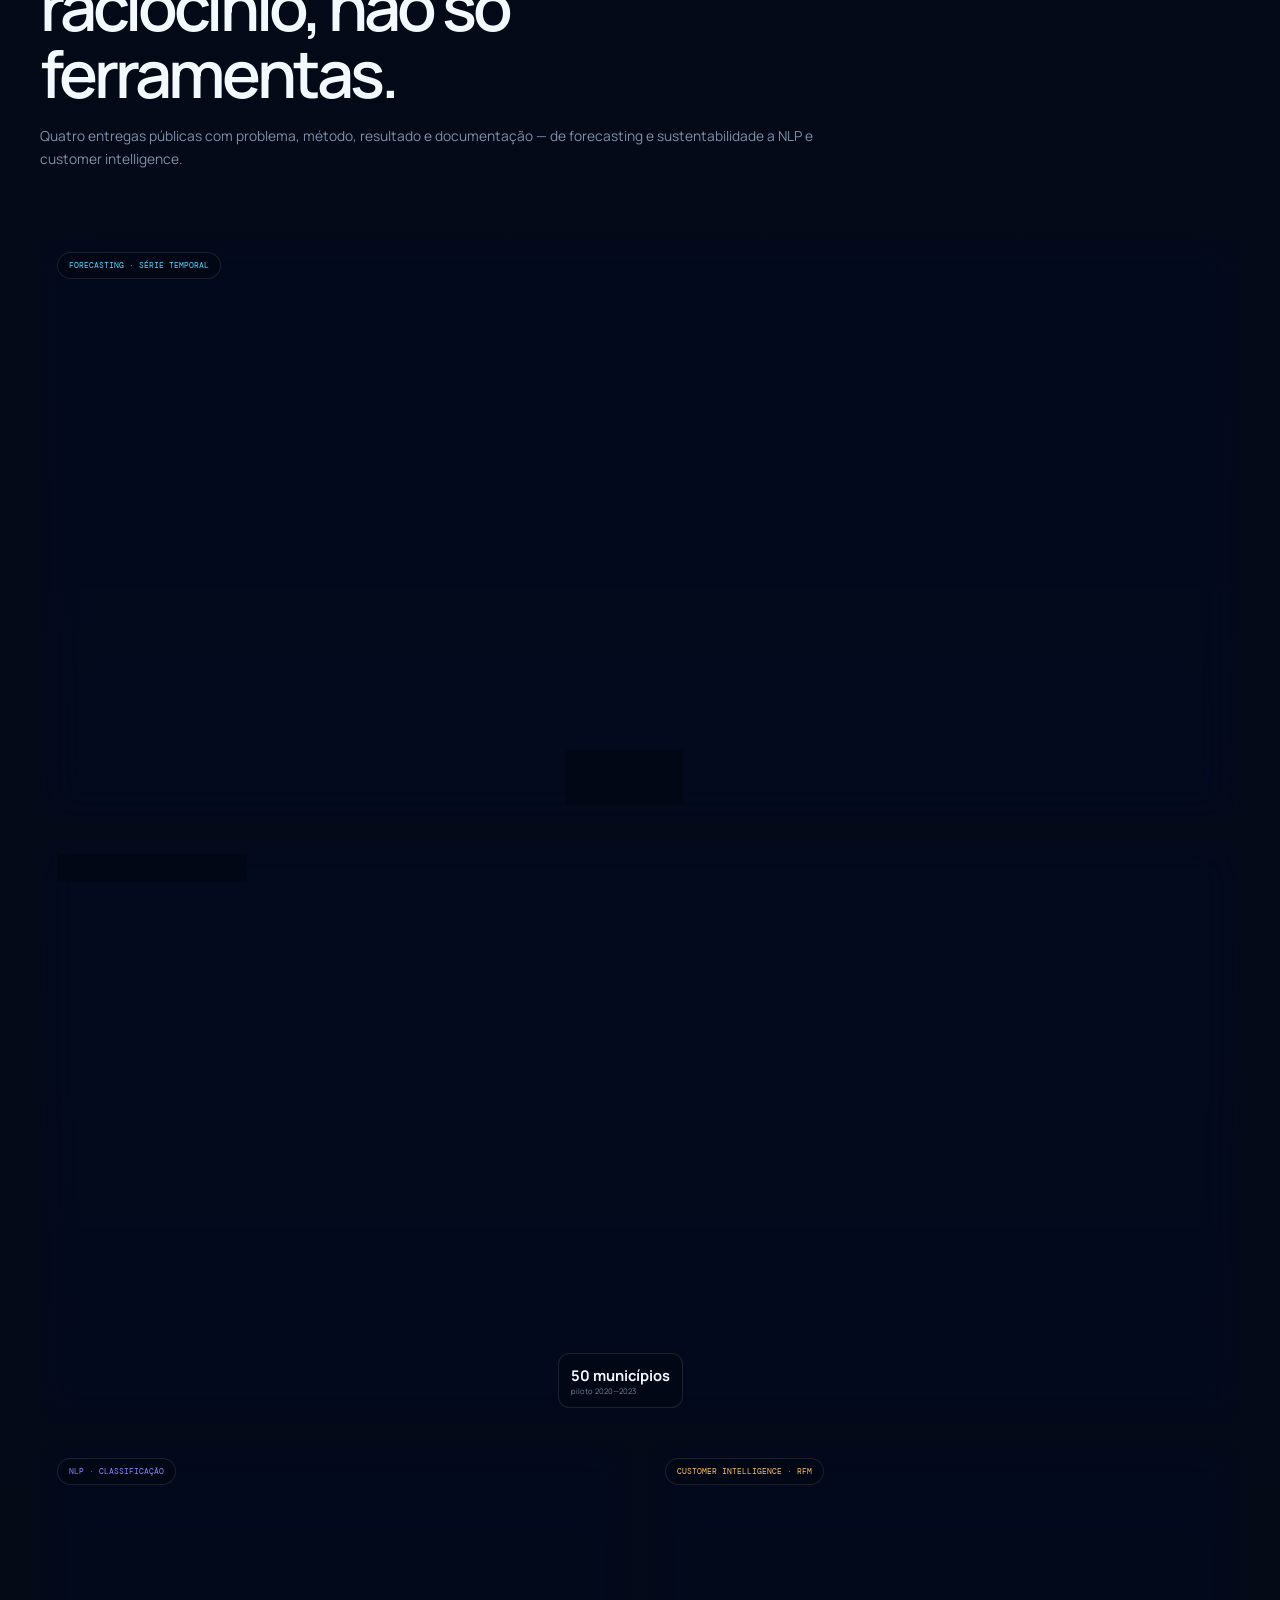
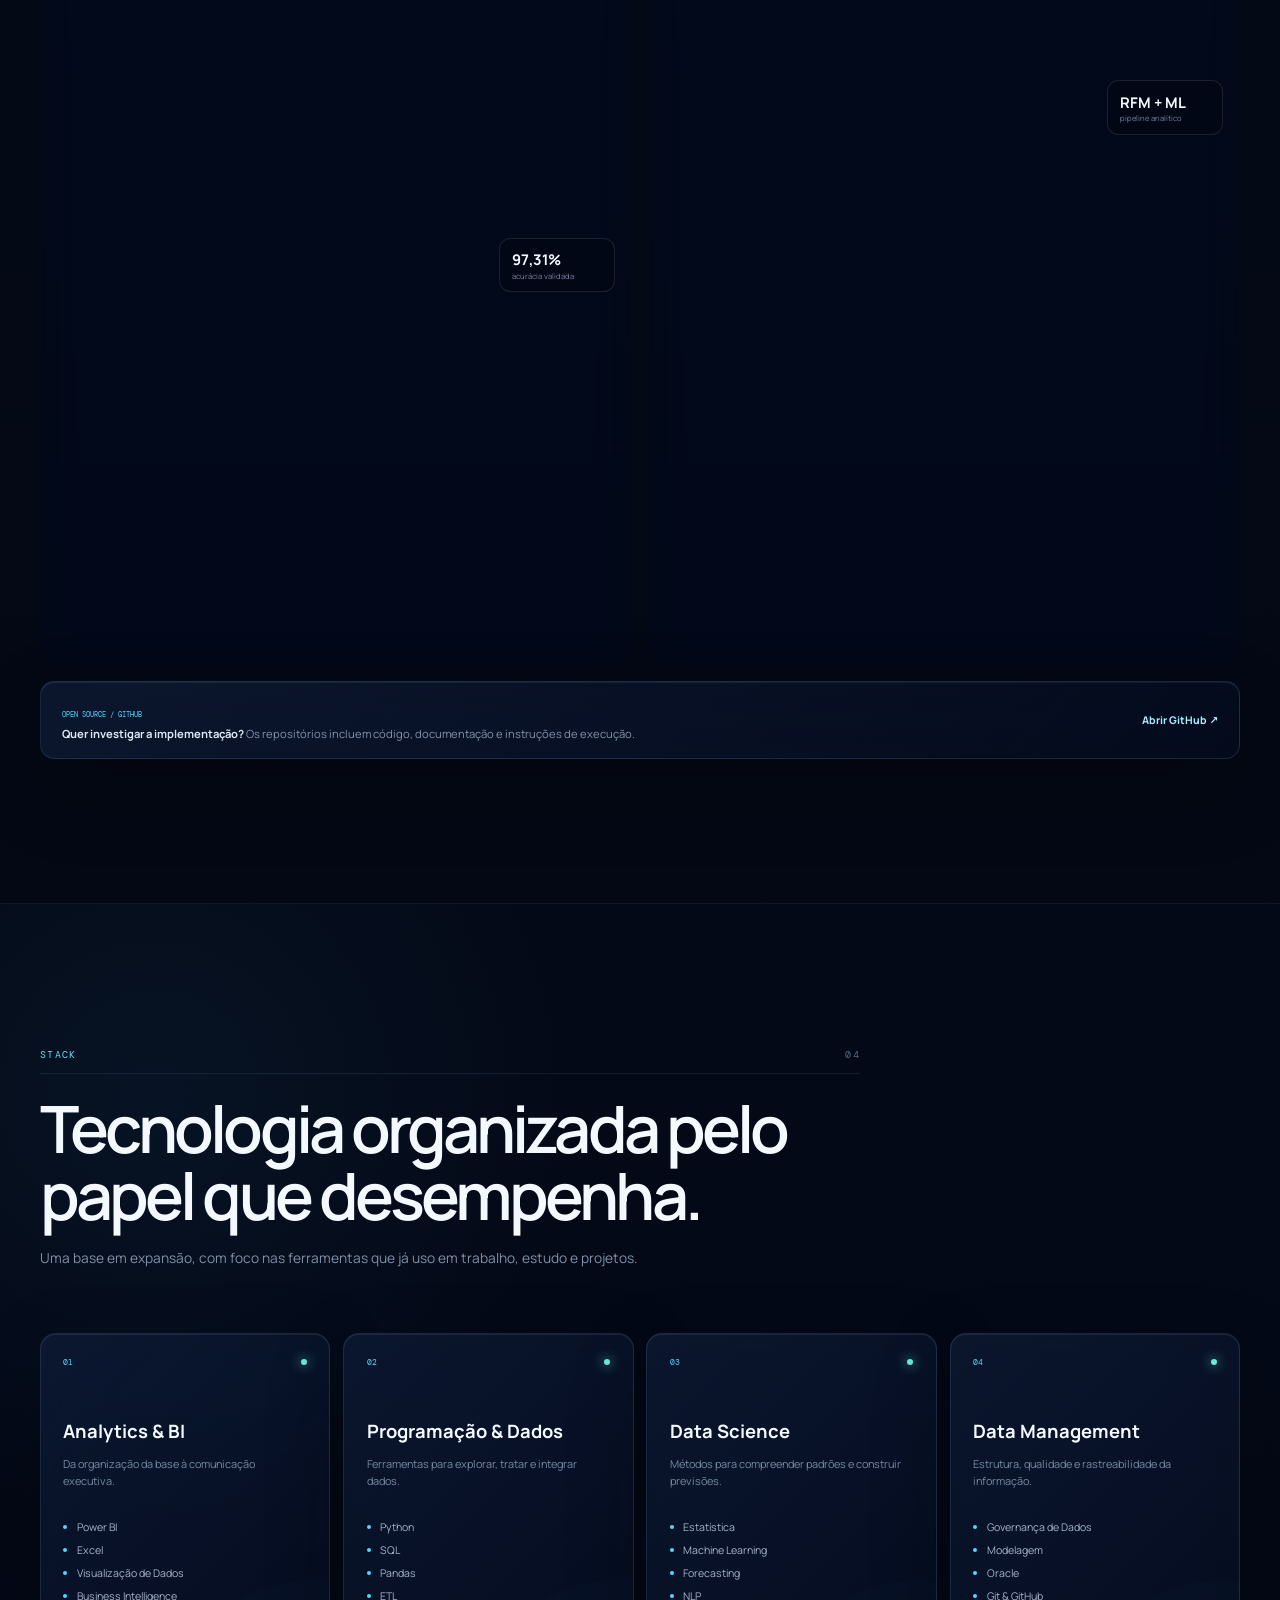
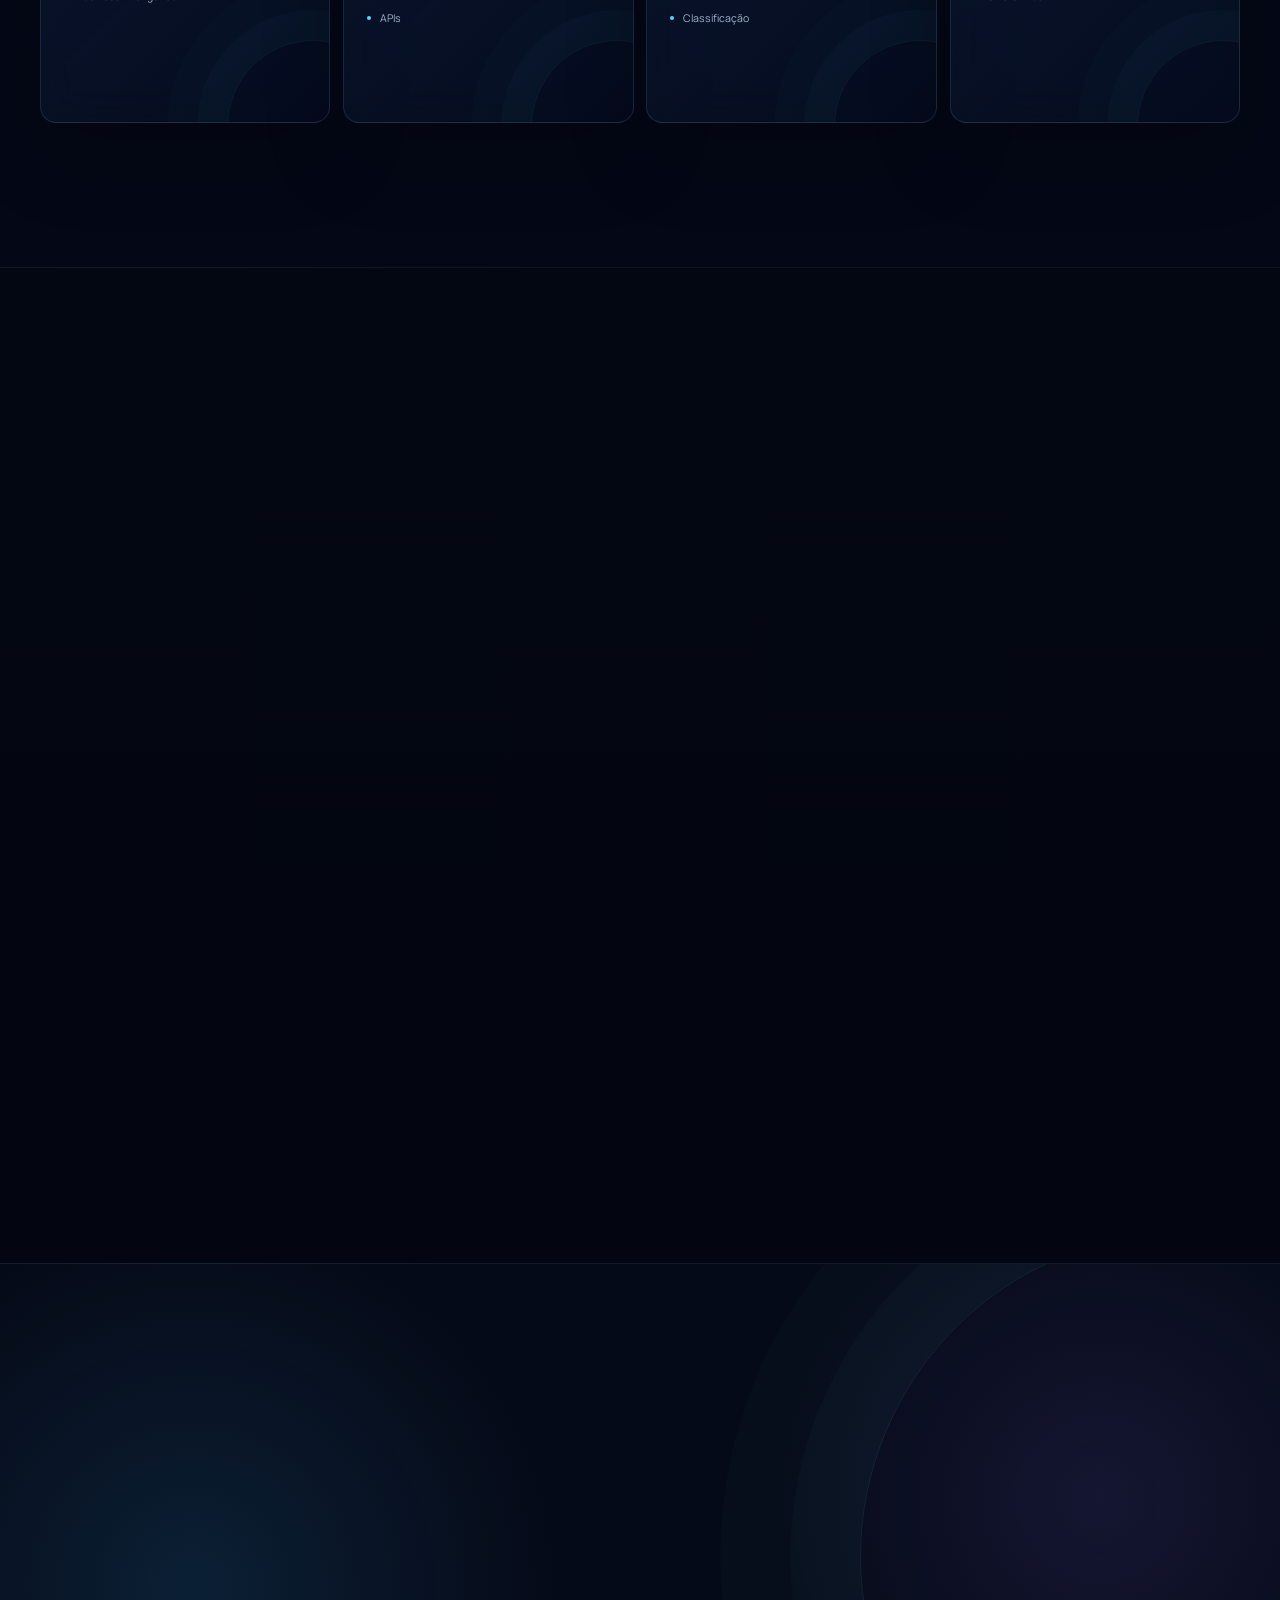
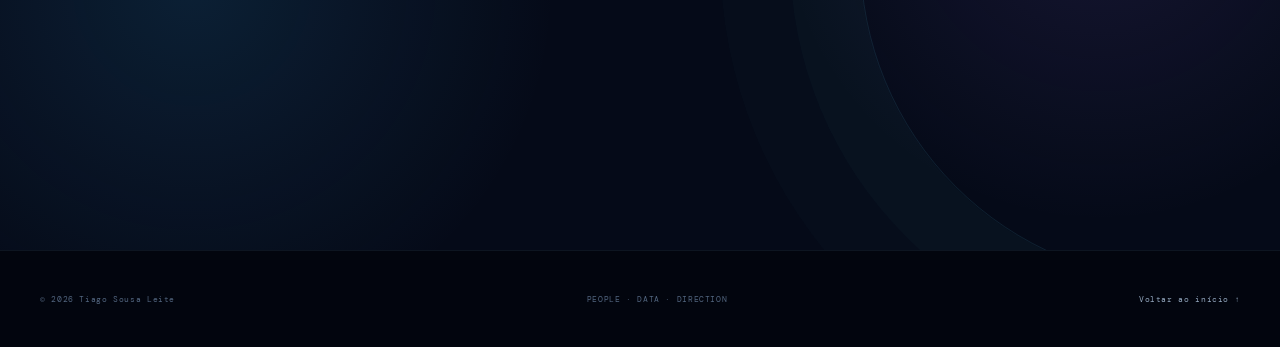
==== commit 23ae3000: "Add Portuguese English and Spanish portfolio" ====
--- a/portifolio-tiago/index.html
+++ b/portifolio-tiago/index.html
@@ -49,6 +49,18 @@
         <nav class="desktop-nav" aria-label="Navegação principal">
           <a href="#sobre">Sobre</a><a href="#experiencia">Experiência</a><a href="#projetos">Projetos</a><a href="#stack">Stack</a><a href="#formacao">Formação</a>
         </nav>
+        <div class="language-switcher" data-language-switcher>
+          <button class="language-trigger" type="button" aria-label="Selecionar idioma" aria-haspopup="menu" aria-expanded="false" data-language-trigger>
+            <svg viewBox="0 0 24 24" aria-hidden="true"><circle cx="12" cy="12" r="9"></circle><path d="M3 12h18M12 3c2.5 2.7 3.8 5.7 3.8 9S14.5 18.3 12 21M12 3C9.5 5.7 8.2 8.7 8.2 12s1.3 6.3 3.8 9"></path></svg>
+            <span data-current-language>PT</span>
+            <i aria-hidden="true"></i>
+          </button>
+          <div class="language-menu glass" role="menu" aria-label="Idiomas disponíveis" data-language-menu>
+            <button type="button" role="menuitemradio" aria-checked="true" data-language="pt"><span>PT</span><strong>Português</strong><i aria-hidden="true">✓</i></button>
+            <button type="button" role="menuitemradio" aria-checked="false" data-language="en"><span>EN</span><strong>English</strong><i aria-hidden="true">✓</i></button>
+            <button type="button" role="menuitemradio" aria-checked="false" data-language="es"><span>ES</span><strong>Español</strong><i aria-hidden="true">✓</i></button>
+          </div>
+        </div>
         <a class="nav-cta" href="#contato">Contato <span>↗</span></a>
         <button class="menu-button" type="button" aria-label="Abrir menu" aria-expanded="false" data-menu-button><span></span><span></span></button>
       </div>
@@ -128,6 +140,7 @@
     </main>
 
     <footer><div class="container footer-grid"><p>© <span data-year></span> Tiago Sousa Leite</p><p>PEOPLE · DATA · DIRECTION</p><a href="#inicio">Voltar ao início ↑</a></div></footer>
+    <script src="i18n.js" defer></script>
     <script src="app.js" defer></script>
   </body>
 </html>
--- a/portifolio-tiago/styles.css
+++ b/portifolio-tiago/styles.css
@@ -47,6 +47,21 @@
 .desktop-nav { display: flex; align-items: center; gap: 1.65rem; color: #8193ab; font-family: var(--mono); font-size: .58rem; letter-spacing: .06em; text-transform: uppercase; }
 .desktop-nav a, .nav-cta { transition: color .2s; }
 .desktop-nav a:hover, .desktop-nav a.active { color: #c9f6ff; }
+.language-switcher { position: relative; flex: 0 0 auto; }
+.language-trigger { display: inline-flex; min-width: 66px; height: 40px; align-items: center; justify-content: center; gap: .42rem; border: 1px solid rgba(143,202,255,.15); border-radius: 999px; background: rgba(9,20,42,.64); color: #a9bdd2; cursor: pointer; font-family: var(--mono); font-size: .56rem; letter-spacing: .08em; transition: border-color .2s, background .2s, color .2s; }
+.language-trigger:hover, .language-trigger[aria-expanded="true"] { border-color: rgba(82,215,255,.38); background: rgba(82,215,255,.08); color: #d8f8ff; }
+.language-trigger svg { width: 14px; fill: none; stroke: currentColor; stroke-linecap: round; stroke-linejoin: round; stroke-width: 1.5; }
+.language-trigger > i { width: 5px; height: 5px; border-right: 1px solid currentColor; border-bottom: 1px solid currentColor; transform: translateY(-1px) rotate(45deg); transition: transform .2s; }
+.language-trigger[aria-expanded="true"] > i { transform: translateY(2px) rotate(225deg); }
+.language-menu { position: absolute; top: calc(100% + .7rem); right: 0; display: grid; visibility: hidden; width: 190px; overflow: hidden; border-radius: .85rem; padding: .35rem; opacity: 0; pointer-events: none; transform: translateY(-7px) scale(.98); transform-origin: top right; transition: visibility 0s linear .18s, opacity .18s, transform .18s; }
+.language-switcher.open .language-menu { visibility: visible; opacity: 1; pointer-events: auto; transform: none; transition-delay: 0s; }
+.language-menu button { display: grid; grid-template-columns: 30px 1fr 16px; align-items: center; gap: .55rem; width: 100%; border: 0; border-radius: .55rem; background: transparent; padding: .72rem .65rem; color: #8296ae; cursor: pointer; text-align: left; transition: background .18s, color .18s; }
+.language-menu button:hover, .language-menu button:focus-visible { background: rgba(82,215,255,.07); color: #dff8ff; }
+.language-menu button > span { color: #61d7f2; font-family: var(--mono); font-size: .5rem; letter-spacing: .08em; }
+.language-menu button > strong { font-size: .66rem; font-weight: 600; }
+.language-menu button > i { color: var(--teal); font-size: .65rem; font-style: normal; opacity: 0; }
+.language-menu button[aria-checked="true"] { background: rgba(82,215,255,.08); color: #eefbff; }
+.language-menu button[aria-checked="true"] > i { opacity: 1; }
 .nav-cta { display: inline-flex; align-items: center; gap: .45rem; border: 1px solid rgba(103,234,217,.2); border-radius: 999px; padding: .6rem .85rem; color: #b9f7ec; font-size: .68rem; font-weight: 700; }
 .nav-cta:hover { border-color: rgba(103,234,217,.5); background: rgba(103,234,217,.07); }
 .menu-button { display: none; width: 44px; height: 44px; border: 1px solid var(--line); border-radius: .7rem; background: rgba(9,20,42,.7); }
@@ -233,7 +248,8 @@
 }
 
 @media (max-width: 640px) {
-  .container { width: min(calc(100% - 1.35rem),1200px); }.nav-shell { height: 70px; }.brand-copy small { display: none; }
+  .container { width: min(calc(100% - 1.35rem),1200px); }.nav-shell { height: 70px; gap: .55rem; }.brand-copy small { display: none; }
+  .language-trigger { min-width: 60px; height: 38px; padding-inline: .6rem; }.language-menu { right: -.2rem; width: 180px; }
   .hero-grid { gap: .5rem; min-height: auto; padding-block: 7.4rem 3.8rem; }.hero h1 { font-size: clamp(3.2rem,15vw,4.4rem); }.hero-intro { font-size: .92rem; }
   .hero-facts { grid-template-columns: 1fr; }.hero-facts div { min-height: 72px; }.hero-stage { min-height: 500px; }.portrait-card { width: min(76vw,325px); }
   .portrait-caption { align-items: flex-start; flex-direction: column; }.floating-signal { min-width: 123px; padding: .62rem .68rem; }.signal-one { left: -1%; top: 12%; }.signal-two { right: -1%; top: 35%; }.signal-three { left: 0; bottom: 9%; }.stage-hint { display: none; }
@@ -246,6 +262,11 @@
   .footer-grid { justify-content: center; padding-block: 1.6rem; gap: .5rem; }
 }
 
+@media (max-width: 390px) {
+  .brand { gap: .55rem; }.brand-code { width: 42px; height: 42px; }.brand-copy strong { font-size: .72rem; }
+  .language-trigger { min-width: 52px; }.language-trigger svg { display: none; }
+}
+
 @media (prefers-reduced-motion: reduce) {
   html { scroll-behavior: auto; } *, *::before, *::after { animation: none !important; transition-duration: .01ms !important; }
   .reveal { opacity: 1; transform: none; }.portrait-card, .project { transform: none !important; }.cursor-glow { display: none; }
